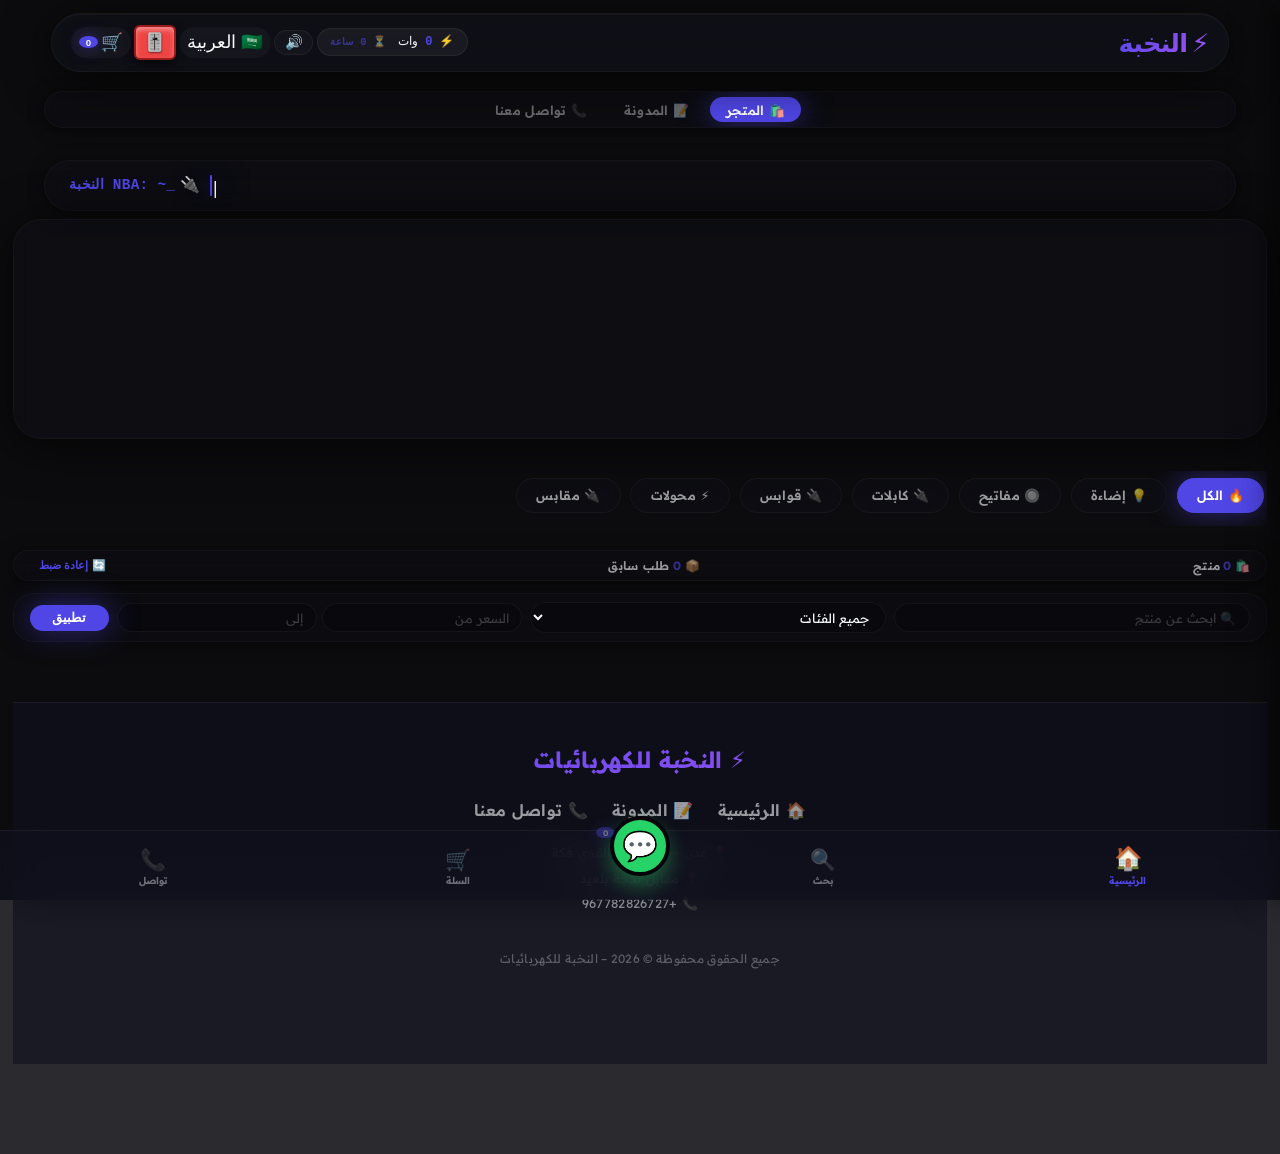
==== index.html @ 73f86582 "Update index.html" ====
<!DOCTYPE html>
<html lang="ar" dir="rtl" data-theme="dark">
<head>
  <meta charset="UTF-8" />
  <meta name="viewport" content="width=device-width, initial-scale=1.0, maximum-scale=1.5, user-scalable=yes" />
  <title>النخبة للكهربائيات – المتجر الأسطوري</title>
  
  <!-- ===== Google Fonts – خطوط عصرية ===== -->
  <link href="https://fonts.googleapis.com/css2?family=Plus+Jakarta+Sans:wght@400;500;600;700;800&family=Readex+Pro:wght@400;500;600;700&display=swap" rel="stylesheet" />
  
  <link rel="stylesheet" href="style.css" />
  <link rel="icon" href="data:image/svg+xml,<svg xmlns='http://www.w3.org/2000/svg' viewBox='0 0 100 100'><text y='.9em' font-size='90'>⚡</text></svg>" />
  
  <!-- ===== Import Map لـ Three.js ===== -->
  <script type="importmap">
    { "imports": { "three": "https://cdn.jsdelivr.net/npm/three@0.160.0/build/three.module.js" } }
  </script>

  <!-- ===== أنماط إضافية صغيرة للتجاوزات ===== -->
  <style>
    .cart-item .controls .qty-input {
      width: 44px;
      text-align: center;
      border: 1px solid rgba(255, 255, 255, 0.05);
      border-radius: var(--radius-sm);
      background: rgba(0, 0, 0, 0.2);
      color: var(--text);
      padding: 2px 0;
      font-size: 0.8rem;
      transition: border-color 0.2s;
      -moz-appearance: textfield;
    }
    .cart-item .controls .qty-input:focus {
      outline: none;
      border-color: var(--primary);
      box-shadow: 0 0 0 2px var(--primary-glow);
    }
    .cart-item .controls .qty-input::-webkit-inner-spin-button,
    .cart-item .controls .qty-input::-webkit-outer-spin-button {
      -webkit-appearance: none;
      margin: 0;
    }
    @media (max-width: 400px) {
      .product-grid { gap: 0.4rem; }
      .product-card { padding: 0.4rem; }
      .product-card h4 { font-size: 0.65rem; }
      .product-card .price { font-size: 0.8rem; }
      .variant-select { font-size: 0.6rem; }
      .add-to-cart { font-size: 0.6rem; padding: 0.3rem; }
    }

    /* أنماط شاشة الطاقة */
    .community-bar {
      text-align: center;
      margin: 0.8rem 0 1.2rem;
      padding: 0.6rem;
      background: var(--panel-bg);
      backdrop-filter: blur(12px);
      border-radius: var(--radius-full);
      border: 1px solid var(--panel-border);
      font-size: 0.95rem;
      display: flex;
      flex-wrap: wrap;
      align-items: center;
      justify-content: center;
      gap: 0.5rem 1.2rem;
    }
    .community-bar strong { color: var(--primary); }
    .community-bar .highlight { color: var(--secondary); font-weight: 800; }

    /* خريطة الطاقة */
    #energyMapSection { margin: 2.5rem 0; }
    #energyMapSection h2 { text-align:center; margin-bottom:1rem; font-weight:700; }
    #energyMap { height: 380px; border-radius: var(--radius-xl); overflow: hidden; border: 1px solid var(--panel-border); }
    #energyMapSection .map-note { text-align:center; opacity:0.4; font-size:0.8rem; margin-top:0.5rem; }

    /* تحدي المهندسين */
    .challenge-section {
      margin: 2.5rem 0;
      padding: 1.5rem;
      background: var(--panel-bg);
      backdrop-filter: blur(12px);
      border-radius: var(--radius-xl);
      border: 1px solid var(--panel-border);
    }
    .challenge-section h2 { text-align:center; margin-bottom:0.5rem; font-weight:700; }
    .challenge-section .sub { text-align:center; opacity:0.6; margin-bottom:1.2rem; }
    .challenge-form { display:flex; flex-wrap:wrap; gap:0.8rem; }
    .challenge-form input { flex:1; min-width:140px; padding:0.6rem 1rem; border-radius:var(--radius-full); border:1px solid var(--panel-border); background:rgba(0,0,0,0.2); color:var(--text); }
    .challenge-form button { padding:0.6rem 1.8rem; background:var(--primary); color:white; border:none; border-radius:var(--radius-full); cursor:pointer; font-weight:700; transition:0.3s; }
    .challenge-form button:hover { background:var(--primary-dark); transform:scale(1.02); }
    .past-winners { text-align:center; opacity:0.4; font-size:0.9rem; margin-top:1rem; padding-top:0.8rem; border-top:1px solid var(--panel-border); }

    /* زر الحالة المزاجية */
    #moodBtn {
      position: fixed; bottom: 140px; right: 20px;
      width: 50px; height: 50px; border-radius: 50%;
      background: var(--panel-bg); backdrop-filter: blur(12px);
      border: 1px solid var(--panel-border);
      color: var(--text); font-size: 1.5rem;
      cursor: pointer; z-index: 999;
      box-shadow: var(--shadow-md);
      transition: all 0.3s ease;
      display: flex; align-items: center; justify-content: center;
      animation: pulseGlow 2s infinite;
    }
    #moodBtn:hover { transform: scale(1.1); background: var(--primary); color:white; }
    @keyframes pulseGlow { 0%,100% { box-shadow:0 0 10px var(--primary-glow); } 50% { box-shadow:0 0 25px var(--primary-glow); } }
  </style>
</head>
<body>

  <!-- ===== شريط التحميل ===== -->
  <div id="loadingBar"></div>

  <!-- ===== الهيدر العائم الزجاجي ===== -->
  <header id="mainHeader">
    <div class="logo">⚡ النخبة</div>
    <div class="header-actions">
      <span class="power-counter" style="display:flex; align-items:center; gap:0.4rem; font-size:0.75rem; background:rgba(255,255,255,0.05); padding:0.2rem 0.8rem; border-radius:var(--radius-full); border:1px solid var(--panel-border); font-family:var(--font-mono);">
        ⚡ <span id="totalPowerDisplay">0</span> وات
        <span id="energyClock" style="font-size:0.65rem; opacity:0.6; margin-right:0.3rem;">
          ⏳ <span id="savedHoursDisplay">0</span> ساعة
        </span>
      </span>
      <button class="sound-toggle" id="soundToggle" aria-label="تشغيل/إيقاف الصوت">🔊</button>
      <button class="lang-btn" id="langToggle" aria-label="تبديل اللغة">🇸🇦 العربية</button>
      <button id="breakerToggle" class="breaker-btn" aria-label="قاطع التيار">🎚️</button>
      <button id="cartBtn" aria-label="السلة">🛒 <span id="cartCount" class="badge">0</span></button>
    </div>
  </header>

  <!-- ===== حاوية البرق ===== -->
  <div id="lightning-container" style="position:fixed; top:0; left:0; width:100%; height:100%; pointer-events:none; z-index:9999;"></div>

  <!-- ===== المحتوى الرئيسي ===== -->
  <main style="position:relative; z-index:1; max-width:1400px; margin:0 auto; padding:0 0.8rem 90px;">

    <!-- ===== أزرار التنقل بين الأقسام ===== -->
    <div class="nav-tabs">
      <button class="active" data-section="store">🛍️ المتجر</button>
      <button data-section="blog">📝 المدونة</button>
      <button data-section="contact">📞 تواصل معنا</button>
    </div>

    <!-- ========================================================== -->
    <!-- تأثير الكتابة الديناميكي (Typewriter Effect) -->
    <!-- ========================================================== -->
    <section class="typing-section" id="typingSection">
      <div class="typing-container" id="typingContainer">
        <!-- النص الثابت + المؤشر المتحرك -->
        <div class="terminal-prefix" id="terminalPrefix">
          <span class="prefix-text" id="prefixText">النخبة NBA: ~_</span>
          <span class="prefix-cursor" id="prefixCursor">🔌</span>
        </div>
        <!-- النص المتغير -->
        <div class="typing-text-wrapper">
          <span class="typing-text" id="typingText"></span>
          <span class="typing-cursor glow" id="typingCursor">|</span>
        </div>
      </div>
    </section>

    <!-- ===== شريط المجتمع ===== -->
  <!--  <div class="community-bar" id="communityBar">
      <span>⚡ مجتمع النخبة يولد</span>
      <span class="highlight" id="communityPowerDisplay">0</span>
      <span>وات من الطاقة النظيفة!</span>
      <span>👥 <strong id="communityCustomersDisplay">0</strong> عميل</span>
      <span>⏳ <strong id="communityHoursDisplay">0</strong> ساعة موفرة</span>
    </div>  -->

    <!-- ========================================================== -->
    <!-- الشاشة الإعلانية التفاعلية (Hero Billboard) -->
    <!-- ========================================================== -->
    <section class="hero-section" id="heroSection">
      <div class="hero-track" id="heroTrack">
        <!-- سيتم تعبئة الشرائح من JavaScript -->
      </div>
      <div class="hero-dots" id="heroDots"></div>
    </section>

    <!-- ========================================================== -->
    <!-- شريط الأقسام السريعة (Quick Categories) -->
    <!-- ========================================================== -->
    <section class="categories-scroll" id="categoriesScroll">
      <span class="cat-pill active" data-category="all">🔥 الكل</span>
      <span class="cat-pill" data-category="إضاءة">💡 إضاءة</span>
      <span class="cat-pill" data-category="مفاتيح">🔘 مفاتيح</span>
      <span class="cat-pill" data-category="كابلات">🔌 كابلات</span>
      <span class="cat-pill" data-category="قوابس">🔌 قوابس</span>
      <span class="cat-pill" data-category="محولات">⚡ محولات</span>
      <span class="cat-pill" data-category="مقابس">🔌 مقابس</span>
    </section>

    <!-- ========================================================== -->
    <!-- قسم المتجر (Store) -->
    <!-- ========================================================== -->
    <div id="section-store" class="page-section active">

      <div class="info-bar">
        <span class="info-item">🛍️ <span class="count" id="productCount">0</span> منتج</span>
        <span class="info-item">📦 <span class="count" id="orderCount">0</span> طلب سابق</span>
        <button class="reset-filters-btn" id="resetFiltersBtn">🔄 إعادة ضبط</button>
      </div>

      <section class="filters">
        <input type="text" id="searchInput" placeholder="🔍 ابحث عن منتج" />
        <select id="categoryFilter"><option value="">جميع الفئات</option></select>
        <div class="price-group">
          <input type="number" id="minPrice" placeholder="السعر من" step="0.01" />
          <input type="number" id="maxPrice" placeholder="إلى" step="0.01" />
        </div>
        <button id="applyFilters">تطبيق</button>
      </section>

      <div class="loading-spinner" id="loadingSpinner">
        <div class="spinner"></div>
        <span class="spinner-text">⏳ جاري التحميل...</span>
      </div>

      <section id="productGrid" class="product-grid"></section>

    <!--  <section class="testimonials-section">
        <h2>💬 آراء عملائنا</h2>
        <div class="testimonials-scroll" id="testimonialsScroll"></div>
      </section>
    </div> -->

    <!-- ========================================================== -->
    <!-- قسم المدونة (Blog) -->
    <!-- ========================================================== -->
    <div id="section-blog" class="page-section">
      <h2 style="font-weight:700; margin-bottom:1.5rem;">📝 المدونة التقنية</h2>
      <div id="blogGrid" class="blog-grid"></div>
    </div>

    <!-- ========================================================== -->
    <!-- قسم التواصل (Contact) -->
    <!-- ========================================================== -->
    <div id="section-contact" class="page-section">
      <h2 style="font-weight:700; margin-bottom:1.5rem;">📞 تواصل معنا</h2>
      <div class="contact-page">
        <div class="contact-info" id="contactInfoDisplay"></div>
        <div class="contact-form">
          <h4>✉️ أرسل رسالة</h4>
          <form id="contactForm">
            <label>الاسم</label>
            <input type="text" id="contactName" placeholder="اسمك الكريم" required />
            <label>البريد الإلكتروني</label>
            <input type="email" id="contactEmailUser" placeholder="بريدك الإلكتروني" required />
            <label>الموضوع</label>
            <input type="text" id="contactSubject" placeholder="موضوع الرسالة" required />
            <label>الرسالة</label>
            <textarea id="contactMessage" rows="3" placeholder="اكتب رسالتك هنا..." required></textarea>
            <button type="submit">📨 إرسال</button>
          </form>
        </div>
      </div>
      <div class="map-container" id="contactMapDisplay"></div>
    </div>

    <!-- ========================================================== -->
    <!-- خريطة الطاقة (Energy Map) -->
    <!-- ========================================================== -->
  <!--  <section id="energyMapSection">
      <h2>🗺️ خريطة الطاقة في عدن</h2>
      <div id="energyMap"></div>
      <p class="map-note">📍 النقاط المضيئة تمثل أنظمة الطاقة الشمسية في مناطق عدن</p>
    </section> -->

    <!-- ========================================================== -->
    <!-- تحدي المهندسين (Engineering Challenge) -->
    <!-- ========================================================== -->
 <!--   <section class="challenge-section" id="engineeringChallenge">
      <h2>🏆 تحدي المهندسين الشهري</h2>
      <p class="sub">صمم منظومة طاقة شمسية بأقل تكلفة وفز بخصم 50% على طلبك التالي!</p>
      <div class="challenge-form">
        <input type="text" id="engineerName" placeholder="اسمك" />
        <input type="text" id="designDesc" placeholder="وصف التصميم" />
        <button id="submitChallengeBtn">🚀 تقديم</button>
      </div>
      <div class="past-winners" id="pastWinners">
        🏅 الفائزون السابقون: أحمد المهندس (تصميم 5 كيلووات بـ 1200$)
      </div>
    </section> -->

    <!-- ========================================================== -->
    <!-- السلة الجانبية (Cart Sidebar) -->
    <!-- ========================================================== -->
    <div id="cartSidebar" class="cart-sidebar">
      <h3>🛒 سلة المشتريات <span class="cart-count-badge" id="cartItemCount">(0)</span></h3>
      <div id="cartItems"></div>
      <div class="cart-summary">
        <div>المجموع: <span id="cartTotal">0</span> ريال</div>
        <div>الخصم: <span id="cartDiscount">0</span> ريال</div>
        <div class="total-final"><strong>الإجمالي: <span id="cartFinal">0</span> ريال</strong></div>
      </div>
      <button id="checkoutBtn" class="primary-btn">📤 إرسال الطلب عبر واتساب</button>
      <button id="clearCartBtn" class="secondary-btn">🗑️ تفريغ</button>
      <button id="closeCart" class="secondary-btn">إغلاق</button>
    </div>
    <div id="cartOverlay" class="overlay"></div>

    <!-- ========================================================== -->
    <!-- الـ Lightbox (معرض المنتج) -->
    <!-- ========================================================== -->
    <div id="productLightbox" class="lightbox-overlay">
      <div class="lightbox-container" id="lightboxContainer">
        <div class="lightbox-header">
          <div class="product-title">
            <span id="lbTitle">اسم المنتج</span>
            <span class="price-tag" id="lbPriceTag">0 ريال</span>
          </div>
          <button class="lightbox-close" id="lbClose">✕</button>
        </div>
        <div class="lightbox-body">
          <div class="lightbox-gallery">
            <div class="gallery-main-wrap">
              <button class="gallery-nav-btn prev" id="lbPrev">‹</button>
              <div class="main-display" id="lbDisplay">
                <img id="lbImage" src="" alt="صورة المنتج" style="display:none;" />
                <video id="lbVideo" controls style="display:none; width:100%;" playsinline></video>
              </div>
              <button class="gallery-nav-btn next" id="lbNext">›</button>
              <div class="gallery-counter-badge" id="lbCounter">1 / 1</div>
              <div class="gallery-type-badge" id="lbType">📷 صورة</div>
            </div>
            <div class="gallery-thumbs" id="lbThumbs"></div>
          </div>
          <div class="lightbox-details-panel" id="lbDetailsPanel">
            <h2 class="detail-name" id="lbName">اسم المنتج</h2>
            <div class="detail-price" id="lbPrice">0 ريال</div>
            <div class="detail-stock" id="lbStock">المخزون: 0</div>
            <div class="detail-rating" id="lbRating"></div>
            <div class="detail-tags" id="lbTags"></div>
            <div class="detail-category" id="lbCategory">📂 القسم: غير محدد</div>
            <div class="variant-nav" id="lbVariantNav" style="display:none;">
              <span class="nav-label">📏 المقاس:</span>
              <button class="nav-btn" id="lbVariantPrev" disabled>‹</button>
              <span class="variant-name" id="lbVariantName">—</span>
              <button class="nav-btn" id="lbVariantNext">›</button>
              <span class="variant-stock-info" id="lbVariantStock"></span>
            </div>
            <div class="swipe-indicator">↔️ اسحب للتبديل بين المقاسات</div>
            <div class="detail-desc" id="lbDesc">لا يوجد وصف للمنتج.</div>
            <div class="detail-actions">
              <button class="add-btn" id="lbAddToCart">
                <span class="btn-icon">➕</span> أضف إلى السلة
              </button>
              <button class="secondary-btn" id="installBtn" style="width:100%; margin-top:0.5rem; padding:0.8rem;">🛠️ تركيب احترافي (+15%)</button>
            </div>
          </div>
        </div>
      </div>
    </div>

    <!-- ========================================================== -->
    <!-- الفوتر (Footer) -->
    <!-- ========================================================== -->
    <footer id="siteFooter">
      <div class="footer-brand">⚡ النخبة للكهربائيات</div>
      <div class="footer-links">
        <a data-section="store">🏠 الرئيسية</a>
        <a data-section="blog">📝 المدونة</a>
        <a data-section="contact">📞 تواصل معنا</a>
      </div>
      <div>
        <div class="footer-branches">
          <span>📍 عدن – جولة عبد القوي فكة</span>
          <span>📍 مقابل ثلاجة بلعيد</span>
          <span>📞 +967782826727</span>
        </div>
        <div class="footer-social-icons" id="footerSocialIcons"></div>
      </div>
      <div class="footer-copy">جميع الحقوق محفوظة © 2026 – النخبة للكهربائيات</div>
    </footer>

  </main>

  <!-- ===== شريط التنقل السفلي العائم (Bottom Navigation) ===== -->
  <nav class="bottom-nav" id="bottomNav">
    <button class="nav-item active" data-section="store" aria-label="الرئيسية">
      <span class="nav-icon">🏠</span>
      <span class="nav-label">الرئيسية</span>
    </button>
    <button class="nav-item" id="navSearch" aria-label="بحث">
      <span class="nav-icon">🔍</span>
      <span class="nav-label">بحث</span>
    </button>
    <button class="whatsapp-btn" id="navWhatsapp" aria-label="واتساب">
      💬
    </button>
    <button class="nav-item" id="navCart" aria-label="السلة">
      <span class="nav-icon">🛒</span>
      <span class="nav-label">السلة</span>
      <span id="navCartBadge" class="badge" style="position:absolute;top:-4px;right:-4px;font-size:0.5rem;min-width:0.8rem;">0</span>
    </button>
    <button class="nav-item" data-section="contact" aria-label="تواصل">
      <span class="nav-icon">📞</span>
      <span class="nav-label">تواصل</span>
    </button>
  </nav>

  <!-- ===== الإشعارات (Toast) ===== -->
  <div id="toast" class="toast"></div>

  <!-- ===== زر العودة للأعلى ===== -->
  <button id="scrollTopBtn">↑</button>

  <!-- ========================================================== -->
  <!-- JavaScript – تشغيل المتجر (الإصدار النهائي المتكامل) -->
  <!-- ========================================================== -->
  <script type="module">
    // استيراد المكونات من main.js
    import { 
      ProductManager, BlogManager, ContactManager,
      FirebaseRTDBAdapter,  // <-- استيراد المحول الجديد
      LightningEngine, ThunderEngine, TypingEngine, HeroImagesManager,
      EmotionalEngine,
      initEnergyMap, updateEnergyClock, getCommunityStats,
      initEngineeringChallenge, updatePastWinners,
      addInstallationToCart,
      showToast, getCart, saveCart, getOrders, saveOrders,
      getTheme, setTheme, getBackground, applyBackground,
      getFooterImage, applyFooterImage
    } from './main.js';

    // ================================================================
    // 🔥 تهيئة المديرين باستخدام Firebase Realtime Database (مجاني)
    // ================================================================
    const rtdbAdapter = new FirebaseRTDBAdapter();  // محول واحد مشترك

    const productManager = new ProductManager(rtdbAdapter);
    const blogManager = new BlogManager(rtdbAdapter);
    const contactManager = new ContactManager(rtdbAdapter);
    // HeroImagesManager لا يزال يستخدم LocalStorageAdapter افتراضياً (لن نخزنه في السحابة)
    const heroImagesManager = new HeroImagesManager();

    // ================================================================
    // تحميل إعدادات تأثير الكتابة
    // ================================================================
    function loadTypingSettings() {
      try {
        const saved = localStorage.getItem('nokhba_typing_settings');
        if (saved) return JSON.parse(saved);
      } catch (e) { }
      return {
        enabled: true,
        phrases: [
          'مرحباً بك في النخبة للكهربائيات',
          'جودة عالية وأسعار تنافسية',
          'توصيل سريع إلى جميع أنحاء عدن',
          'نحن نصنع الفرق في عالم الكهرباء',
          'أفضل المنتجات بأفضل الأسعار'
        ],
        speed: 50, deleteSpeed: 30, pause: 2000, cursorEnabled: true,
        cursorEmojis: ['🔌', '💡', '⚡', '☀️', '🔋', '📡', '🛠️', '🔧', '⚙️', '🔦'],
        showPrefix: true, prefixText: 'النخبة NBA: ~_'
      };
    }

    const typingSettings = loadTypingSettings();

    // تهيئة المحركات
    const lightning = new LightningEngine();
    const thunder = new ThunderEngine();
    const typingEngine = new TypingEngine();

    // تشغيل المحركات
    try { lightning.init(document.getElementById('lightning-container')); } catch(e) {}
    try { thunder.init(); } catch(e) {}

    // إعداد واجهة تأثير الكتابة
    const typingText = document.getElementById('typingText');
    const typingCursor = document.getElementById('typingCursor');
    const prefixText = document.getElementById('prefixText');
    const prefixCursor = document.getElementById('prefixCursor');

    if (typingSettings.showPrefix && prefixText) {
      prefixText.textContent = typingSettings.prefixText;
      document.getElementById('terminalPrefix').style.display = 'flex';
    } else if (document.getElementById('terminalPrefix')) {
      document.getElementById('terminalPrefix').style.display = 'none';
    }

    let cursorEmojis = typingSettings.cursorEmojis || ['⚡'];
    let cursorEmojiIndex = 0;
    function updateCursorEmoji() {
      if (cursorEmojis.length > 0 && prefixCursor) {
        prefixCursor.textContent = cursorEmojis[cursorEmojiIndex % cursorEmojis.length];
        cursorEmojiIndex++;
      }
    }
    if (typingSettings.cursorEnabled && prefixCursor) {
      setInterval(updateCursorEmoji, 2000);
      updateCursorEmoji();
    } else if (prefixCursor) {
      prefixCursor.style.display = 'none';
    }

    if (typingSettings.enabled && typingText && typingCursor) {
      typingEngine.setSpeed(typingSettings.speed);
      typingEngine.setDeleteSpeed(typingSettings.deleteSpeed);
      typingEngine.setPause(typingSettings.pause);
      setTimeout(() => { typingEngine.start(typingText, typingCursor); }, 600);
    }

    // ================================================================
    // تشغيل المحرك العاطفي
    // ================================================================
    let emotionalEngine = new EmotionalEngine();

    // ================================================================
    // إدارة الصوت
    // ================================================================
    let soundEnabled = localStorage.getItem('nokhba_sound') !== 'off';
    const soundToggle = document.getElementById('soundToggle');
    
    let audioCtx = null;
    function initAudio() {
      if (!audioCtx) {
        audioCtx = new (window.AudioContext || window.webkitAudioContext)();
      }
      if (audioCtx.state === 'suspended') audioCtx.resume();
    }
    document.body.addEventListener('click', initAudio, { once: true });
    document.body.addEventListener('touchstart', initAudio, { once: true });

    function updateSoundUI() {
      if(soundToggle){
        soundToggle.textContent = soundEnabled ? '🔊' : '🔇';
        soundToggle.classList.toggle('sound-off', !soundEnabled);
      }
      document.documentElement.style.setProperty('--sound-enabled', soundEnabled ? '1' : '0');
    }
    updateSoundUI();
    
    if(soundToggle){
      soundToggle.addEventListener('click', () => {
        soundEnabled = !soundEnabled;
        localStorage.setItem('nokhba_sound', soundEnabled ? 'on' : 'off');
        updateSoundUI();
        showToast(soundEnabled ? '🔊 تم تشغيل الصوت' : '🔇 تم إيقاف الصوت', 1500, soundEnabled ? '🔊' : '🔇');
      });
    }

    function playClickSound(volume = 0.08) {
      if (!soundEnabled || !audioCtx) return;
      try {
        const osc = audioCtx.createOscillator();
        const gain = audioCtx.createGain();
        osc.connect(gain);
        gain.connect(audioCtx.destination);
        osc.type = 'sawtooth';
        osc.frequency.setValueAtTime(1500, audioCtx.currentTime);
        osc.frequency.exponentialRampToValueAtTime(100, audioCtx.currentTime + 0.05);
        gain.gain.setValueAtTime(volume, audioCtx.currentTime);
        gain.gain.exponentialRampToValueAtTime(0.001, audioCtx.currentTime + 0.05);
        osc.start(audioCtx.currentTime);
        osc.stop(audioCtx.currentTime + 0.05);
      } catch (e) {}
    }

    document.addEventListener('click', (e) => {
      const target = e.target.closest('button, .product-card, .cat-pill, .nav-item, .whatsapp-btn');
      if (target && !target.closest('.sound-toggle') && !target.closest('#lbClose')) playClickSound();
    });

    // استعادة إعدادات الخلفية والفوتر
    applyBackground(getBackground());
    applyFooterImage(getFooterImage());
    setTheme('dark');

    // ================================================================
    // 💡 تجربة انقطاع التيار (Circuit Breaker)
    // ================================================================
    const breakerToggle = document.getElementById('breakerToggle');
    let isBlackout = false;

    function playBreakerSound() {
      if (!soundEnabled || !audioCtx) return;
      try {
        const osc = audioCtx.createOscillator();
        const gain = audioCtx.createGain();
        osc.connect(gain);
        gain.connect(audioCtx.destination);
        osc.type = 'square';
        osc.frequency.setValueAtTime(60, audioCtx.currentTime);
        osc.frequency.exponentialRampToValueAtTime(10, audioCtx.currentTime + 0.25);
        gain.gain.setValueAtTime(1, audioCtx.currentTime);
        gain.gain.exponentialRampToValueAtTime(0.01, audioCtx.currentTime + 0.25);
        osc.start(audioCtx.currentTime);
        osc.stop(audioCtx.currentTime + 0.25);
      } catch(e){}
    }

    if (breakerToggle) {
      breakerToggle.addEventListener('click', () => {
        isBlackout = !isBlackout;
        playBreakerSound();
        if (isBlackout) {
          breakerToggle.textContent = '🔌';
          breakerToggle.classList.add('is-off');
          document.body.classList.add('blackout-mode');
          showToast('⚠️ تم فصل التيار الرئيسي!', 3000, '🔌');
          setTimeout(() => {
            document.querySelectorAll('.product-card img').forEach(img => {
              img.style.filter = 'drop-shadow(0 0 35px rgba(255, 245, 150, 1)) brightness(1.5)';
            });
            try { thunder.play(0.5); } catch(e){}
          }, 800);
        } else {
          breakerToggle.textContent = '🎚️';
          breakerToggle.classList.remove('is-off');
          document.body.classList.remove('blackout-mode');
          document.querySelectorAll('.product-card img').forEach(img => {
            img.style.filter = '';
          });
          showToast('⚡ عاد التيار الكهربائي', 2000, '⚡');
        }
      });
    }

    // ================================================================
    // إعدادات اللغة
    // ================================================================
    let currentLang = localStorage.getItem('nokhba_lang') || 'ar';
    const langToggle = document.getElementById('langToggle');
    function updateLangUI(lang) {
      const html = document.documentElement;
      if (lang === 'en') {
        html.setAttribute('dir', 'ltr'); html.setAttribute('lang', 'en');
        if(langToggle) langToggle.textContent = '🇸🇦 العربية';
        document.body.style.direction = 'ltr'; document.body.style.textAlign = 'left';
        document.querySelectorAll('.product-card, .filters, .cart-sidebar, .info-bar, .contact-page, .blog-card, .testimonial-card').forEach(el => {
          el.style.direction = 'ltr'; el.style.textAlign = 'left';
        });
        document.querySelectorAll('.header-actions button').forEach(btn => {
          btn.style.marginLeft = '0'; btn.style.marginRight = '0.6rem';
        });
      } else {
        html.setAttribute('dir', 'rtl'); html.setAttribute('lang', 'ar');
        if(langToggle) langToggle.textContent = '🇬🇧 English';
        document.body.style.direction = 'rtl'; document.body.style.textAlign = 'right';
        document.querySelectorAll('.product-card, .filters, .cart-sidebar, .info-bar, .contact-page, .blog-card, .testimonial-card').forEach(el => {
          el.style.direction = 'rtl'; el.style.textAlign = 'right';
        });
        document.querySelectorAll('.header-actions button').forEach(btn => {
          btn.style.marginLeft = '0.6rem'; btn.style.marginRight = '0';
        });
      }
      localStorage.setItem('nokhba_lang', lang);
      currentLang = lang;
    }
    updateLangUI(currentLang);
    if(langToggle){
      langToggle.addEventListener('click', () => {
        const newLang = currentLang === 'ar' ? 'en' : 'ar';
        updateLangUI(newLang);
        showToast(newLang === 'ar' ? '🌐 تم التبديل إلى العربية' : '🌐 Switched to English', 1500);
      });
    }

    // تأثير الهيدر
    const header = document.getElementById('mainHeader');
    const bottomNav = document.getElementById('bottomNav');
    let lastScrollY = 0;
    window.addEventListener('scroll', () => {
      const currentScrollY = window.scrollY;
      if (header) { currentScrollY > 50 ? header.classList.add('scrolled') : header.classList.remove('scrolled'); }
      if (bottomNav) { (currentScrollY > 200 && currentScrollY > lastScrollY) ? bottomNav.classList.add('hidden') : bottomNav.classList.remove('hidden'); }
      lastScrollY = currentScrollY;
    });

    // الشاشة الإعلانية (Hero)
    const heroTrack = document.getElementById('heroTrack');
    const heroDots = document.getElementById('heroDots');
    let currentSlide = 0;
    let autoSlideInterval;

    function renderHero() {
      const heroImages = heroImagesManager.getAll(); 
      if(!heroTrack || heroImages.length === 0) return;

      heroTrack.innerHTML = heroImages.map((slide, index) => `
        <div class="hero-slide">
          <div class="hero-bg" style="background-image: url('${slide.image}');"></div>
          <div class="hero-content">
            <span class="hero-badge">${slide.badge}</span>
            <h1>${slide.title}</h1>
            <p>${slide.desc}</p>
            <button class="hero-btn" data-action="${slide.action || 'shop'}" data-index="${index}">${slide.btn}</button>
          </div>
        </div>
      `).join('');

      heroTrack.querySelectorAll('.hero-btn').forEach(btn => {
        btn.addEventListener('click', (e) => {
          const action = btn.dataset.action;
          if (action === 'shop') { document.querySelector('.filters').scrollIntoView({ behavior: 'smooth' }); }
          else if (action === 'lighting') { 
            const catFilter = document.getElementById('categoryFilter');
            if(catFilter) { catFilter.value = 'إضاءة'; document.getElementById('applyFilters').click(); }
            document.querySelector('.filters').scrollIntoView({ behavior: 'smooth' });
          } else if (action === 'whatsapp') { document.getElementById('navWhatsapp').click(); }
        });
      });

      if(heroDots){
        heroDots.innerHTML = heroImages.map((_, i) => `<span class="dot ${i === 0 ? 'active' : ''}" data-index="${i}"></span>`).join('');
        heroDots.querySelectorAll('.dot').forEach(dot => {
          dot.addEventListener('click', () => { goToSlide(parseInt(dot.dataset.index)); resetAutoSlide(heroImages.length); });
        });
      }

      startAutoSlide(heroImages.length);
    }

    function goToSlide(index) {
      const heroImages = heroImagesManager.getAll();
      if (index < 0) index = heroImages.length - 1;
      if (index >= heroImages.length) index = 0;
      currentSlide = index;
      if(heroTrack) heroTrack.style.transform = `translateX(-${index * 100}%)`;
      if(heroDots){
        heroDots.querySelectorAll('.dot').forEach((dot, i) => { dot.classList.toggle('active', i === index); });
      }
    }

    function startAutoSlide(length) {
      if (autoSlideInterval) clearInterval(autoSlideInterval);
      if (length > 1) { autoSlideInterval = setInterval(() => goToSlide(currentSlide + 1), 5000); }
    }

    function resetAutoSlide(length) {
      if (autoSlideInterval) { clearInterval(autoSlideInterval); startAutoSlide(length); }
    }

    renderHero();

    // شريط الأقسام السريعة
    const catPills = document.querySelectorAll('.cat-pill');
    const catFilter = document.getElementById('categoryFilter');
    const applyBtn = document.getElementById('applyFilters');
    
    catPills.forEach(pill => {
      pill.addEventListener('click', () => {
        catPills.forEach(p => p.classList.remove('active'));
        pill.classList.add('active');
        if(catFilter) {
           catFilter.value = pill.dataset.category === 'all' ? '' : pill.dataset.category;
           if(applyBtn) applyBtn.click();
        }
        document.querySelector('.filters').scrollIntoView({ behavior: 'smooth', block: 'center' });
      });
    });

    // التنقل بين الأقسام
    document.querySelectorAll('.nav-tabs button, .footer-links a[data-section], .nav-item[data-section]').forEach(btn => {
      btn.addEventListener('click', (e) => {
        e.preventDefault();
        const section = btn.dataset.section || 'store';
        document.querySelectorAll('.page-section').forEach(el => el.classList.remove('active'));
        const secEl = document.getElementById('section-' + section);
        if(secEl) secEl.classList.add('active');
        
        document.querySelectorAll('.nav-tabs button, .nav-item[data-section]').forEach(b => b.classList.remove('active'));
        const tabBtn = document.querySelector(`.nav-tabs button[data-section="${section}"]`);
        if(tabBtn) tabBtn.classList.add('active');
        const navItem = document.querySelector(`.nav-item[data-section="${section}"]`);
        if(navItem) navItem.classList.add('active');

        if (section === 'blog') renderBlogPosts();
        if (section === 'contact') renderContactInfo();
        if (section === 'store') renderProducts(currentFilter);
        if (document.getElementById('cartSidebar').classList.contains('open')) toggleCart(false);
      });
    });

    const navSearch = document.getElementById('navSearch');
    if(navSearch){
      navSearch.addEventListener('click', () => {
        document.querySelector('.filters').scrollIntoView({ behavior: 'smooth', block: 'center' });
        document.getElementById('searchInput').focus();
      });
    }

    const navCart = document.getElementById('navCart');
    if(navCart) navCart.addEventListener('click', () => toggleCart(true));
    
    const navWhatsapp = document.getElementById('navWhatsapp');
    if(navWhatsapp) navWhatsapp.addEventListener('click', () => sendOrder());

    // الحالة العامة
    let cart = getCart();
    let currentFilter = {};
    let currentLightboxProductId = null;
    let currentGalleryItems = [];
    let currentGalleryIndex = 0;
    let isLoading = false;
    let currentVariantIndex = 0;
    let currentProductVariants = [];

    // عناصر DOM للمنتجات
    const grid = document.getElementById('productGrid');
    const search = document.getElementById('searchInput');
    const minP = document.getElementById('minPrice');
    const maxP = document.getElementById('maxPrice');
    const resetFiltersBtn = document.getElementById('resetFiltersBtn');
    const loadingSpinner = document.getElementById('loadingSpinner');
    const loadingBar = document.getElementById('loadingBar');
    const productCount = document.getElementById('productCount');

    // عرض المنتجات
    async function renderProducts(filter = {}) {
      if (isLoading || !grid) return;
      isLoading = true;
      if(loadingSpinner) loadingSpinner.classList.add('active');
      if(loadingBar) loadingBar.style.width = '20%';

      currentFilter = filter;

      try {
        const products = await productManager.query(filter);
        if(loadingBar) loadingBar.style.width = '80%';

        if (products.length === 0) {
          grid.innerHTML = `<div style="grid-column:1/-1;text-align:center;padding:2rem;color:rgba(var(--text-rgb),0.5);font-size:1.2rem;">
            <span style="font-size:3rem;display:block;margin-bottom:1rem;">📦</span>
            لم يتم إضافة منتجات حتى الآن أو لا توجد نتائج للبحث.
          </div>`;
        } else {
          grid.innerHTML = products.map(p => buildProductCard(p)).join('');
          bindProductEvents();
        }

        const cats = [...new Set(products.map(p => p.category).filter(Boolean))];
        if(catFilter) {
          catFilter.innerHTML = '<option value="">جميع الفئات</option>' + cats.map(c => `<option value="${c}">${c}</option>`).join('');
        }

        if(productCount) productCount.textContent = products.length;
        if(loadingBar) loadingBar.style.width = '100%';
        
        catPills.forEach(pill => {
          const cat = pill.dataset.category;
          if (cat === 'all') return;
          pill.style.display = cats.includes(cat) ? 'flex' : 'none';
        });
      } catch (err) {
        console.error(err);
        showToast('⚠️ حدث خطأ أثناء تحميل المنتجات', 3000, '⚠️');
        grid.innerHTML = `<div style="grid-column:1/-1;text-align:center;padding:1.5rem;color:#ef4444;">
          <span style="font-size:2rem;">⚠️</span><br>تأكد من اتصالك بالإنترنت.
        </div>`;
      } finally {
        isLoading = false;
        if(loadingSpinner) loadingSpinner.classList.remove('active');
        setTimeout(() => { if(loadingBar) loadingBar.style.width = '0%'; }, 300);
      }
    }

    function buildProductCard(p) {
      const inCart = cart.find(i => i.id === p.id && !i.size);
      const firstImage = p.images && p.images.length > 0 ? p.images[0] : (p.image || '/public/images/products/1.jpg');
      const hasMultiple = p.images && p.images.length > 1;
      const hasVideo = p.video;
      const stars = '⭐'.repeat(Math.floor(p.rating || 0)) + (p.rating % 1 >= 0.5 ? '✨' : '');
      const ratingHtml = p.rating > 0 ? `<div class="product-rating">${stars}</div>` : '';
      let tags = '';
      if (p.isNew) tags += `<span class="product-tag tag-new">🆕 جديد</span>`;
      if (p.isBestSeller) tags += `<span class="product-tag tag-bestseller">⭐ الأكثر مبيعاً</span>`;

      const hasVariants = p.variants && p.variants.length > 0;
      let variantsHtml = '';
      let priceDisplay = '';
      let stockDisplay = '';

      if (hasVariants) {
        const sortedVariants = [...p.variants].sort((a, b) => a.price - b.price);
        const optionsHtml = sortedVariants.map((v, idx) => `
          <option value="${v.size}" data-price="${v.price}" data-stock="${v.stock}" data-minorder="${v.minOrder}" ${idx === 0 ? 'selected' : ''}>
            ${v.size} - ${v.price.toFixed(2)} ريال 
          </option>
        `).join('');
        variantsHtml = `<select class="variant-select" data-id="${p.id}">${optionsHtml}</select>`;
        const firstVariant = sortedVariants[0];
        priceDisplay = `<div class="variant-price-display" data-id="${p.id}">${firstVariant.price.toFixed(2)} ريال</div>`;
        const stockClass = firstVariant.stock < 10 ? 'stock-display low-stock' : 'stock-display';
        stockDisplay = `<div class="${stockClass}" data-id="${p.id}">${firstVariant.stock > 0 ? `المتوفر: ${firstVariant.stock}` : 'نفدت الكمية'}</div>`;
      } else {
        priceDisplay = `<div class="price">${p.price.toFixed(2)} ريال</div>`;
        const stockClass = p.stock < 10 ? 'stock-display low-stock' : 'stock-display';
        stockDisplay = `<div class="${stockClass}">${p.stock > 0 ? `المتوفر: ${p.stock}` : 'نفدت الكمية'}</div>`;
      }

      return `
        <div class="product-card" data-id="${p.id}">
          <div class="card-tags">${tags}</div>
          <img src="${firstImage}" alt="${p.name}" loading="lazy" onerror="this.src='/public/images/products/1.jpg'" />
          ${hasMultiple ? `<span class="image-count-badge">+${p.images.length}</span>` : ''}
          ${hasVideo ? `<span class="video-badge">▶</span>` : ''}
          <h4>${p.name}</h4>
          ${ratingHtml}
          ${variantsHtml}
          ${priceDisplay}
          ${stockDisplay}
          <button class="add-to-cart" data-id="${p.id}" ${!hasVariants && p.stock === 0 ? 'disabled' : ''}>
            ${inCart ? `🔄 في السلة (${inCart.quantity})` : '➕ أضف للسلة'}
          </button>
        </div>
      `;
    }

    function bindProductEvents() {
      grid.querySelectorAll('.add-to-cart').forEach(btn => {
        btn.addEventListener('click', (e) => {
          e.stopPropagation();
          const id = btn.dataset.id;
          const card = btn.closest('.product-card');
          const select = card.querySelector('.variant-select');
          const selectedSize = select ? select.value : null;
          addToCart(id, selectedSize);
        });
      });

      grid.querySelectorAll('.variant-select').forEach(select => {
        select.addEventListener('change', function() {
          const card = this.closest('.product-card');
          const selected = this.options[this.selectedIndex];
          const price = parseFloat(selected.dataset.price);
          const stock = parseFloat(selected.dataset.stock);
          const priceDisplay = card.querySelector('.variant-price-display');
          if (priceDisplay) priceDisplay.textContent = `${price.toFixed(2)} ريال`;
          const stockDisplay = card.querySelector('.stock-display');
          if (stockDisplay) {
            stockDisplay.textContent = stock > 0 ? `المتوفر: ${stock}` : 'نفدت الكمية';
            stockDisplay.className = stock < 10 ? 'stock-display low-stock' : 'stock-display';
          }
        });
      });

      grid.querySelectorAll('.product-card').forEach(card => {
        card.addEventListener('click', (e) => {
          if (e.target.closest('button') || e.target.closest('select')) return;
          const id = card.dataset.id;
          openLightbox(id);
          const rect = card.getBoundingClientRect();
          try { lightning.spawn(rect.left + rect.width/2, rect.top + rect.height/2); } catch(e){}
        });
      });
    }

    // السلة والتفاعل معها
    const cartSidebar = document.getElementById('cartSidebar');
    const overlay = document.getElementById('cartOverlay');
    const cartItems = document.getElementById('cartItems');
    const cartCount = document.getElementById('cartCount');
    const navCartBadge = document.getElementById('navCartBadge');

    function addToCart(id, selectedSize = null) {
      productManager.getById(id).then(p => {
        if (!p) return;
        let price = p.price; let stock = p.stock; let minOrder = p.minOrder || 1; let size = null;
        if (p.variants && p.variants.length > 0) {
          if (selectedSize) {
            const variant = p.variants.find(v => v.size === selectedSize);
            if (variant) { price = variant.price; stock = variant.stock; minOrder = variant.minOrder || 1; size = selectedSize; }
            else { showToast('⚠️ المقاس غير متوفر', 2000, '⚠️'); return; }
          } else {
            const sorted = [...p.variants].sort((a, b) => a.price - b.price);
            price = sorted[0].price; stock = sorted[0].stock; minOrder = sorted[0].minOrder || 1; size = sorted[0].size;
          }
        }
        const ex = cart.find(i => i.id === id && i.size === size);
        if (ex) {
          if (ex.quantity >= stock) { showToast('⚠️ المخزون محدود', 2000, '⚠️'); return; }
          ex.quantity++;
        } else {
          cart.push({ ...p, price, stock, minOrder, size, quantity: minOrder });
        }
        saveCart(cart); updateCartUI(); renderProducts(currentFilter);
        showToast(`✅ أضيف للسلة`, 2000, '✅');
        try { thunder.play(0.8); } catch(e){} 
      });
    }

    function updateCartUI() {
      const totalItems = cart.reduce((s, i) => s + i.quantity, 0);
      if(cartCount) cartCount.textContent = totalItems;
      const cartItemCount = document.getElementById('cartItemCount');
      if(cartItemCount) cartItemCount.textContent = `(${totalItems})`;
      if(navCartBadge) {
        navCartBadge.textContent = totalItems;
        navCartBadge.style.display = totalItems > 0 ? 'block' : 'none';
      }
      
      const sub = cart.reduce((s, i) => s + i.price * i.quantity, 0);
      const disc = sub > 200 ? sub * 0.05 : 0;
      
      const cartTotal = document.getElementById('cartTotal');
      const cartDiscount = document.getElementById('cartDiscount');
      const cartFinal = document.getElementById('cartFinal');
      
      if(cartTotal) cartTotal.textContent = sub.toFixed(2);
      if(cartDiscount) cartDiscount.textContent = disc.toFixed(2);
      if(cartFinal) cartFinal.textContent = (sub - disc).toFixed(2);

      if (!cartItems) return;
      
      if (cart.length === 0) {
        cartItems.innerHTML = '<p style="color:rgba(var(--text-rgb),0.5); text-align:center; padding: 2rem 0;">السلة فارغة 🛒</p>';
        return;
      }

      cartItems.innerHTML = cart.map(i => `
        <div class="cart-item" data-id="${i.id}" data-size="${i.size || ''}">
          <div class="item-info">
            <span class="item-name">${i.name}</span>
            ${i.size ? `<span class="item-size">📏 ${i.size}</span>` : ''}
          </div>
          <div class="controls">
            <button class="qty-dec" data-id="${i.id}" data-size="${i.size || ''}">−</button>
            <input type="number" class="qty-input" data-id="${i.id}" data-size="${i.size || ''}" 
                   min="${i.minOrder || 1}" max="${i.stock}" value="${i.quantity}" readonly />
            <button class="qty-inc" data-id="${i.id}" data-size="${i.size || ''}">+</button>
            <button class="remove-item" data-id="${i.id}" data-size="${i.size || ''}">✕</button>
          </div>
        </div>
      `).join('');

      cartItems.querySelectorAll('.qty-inc').forEach(b => {
        b.addEventListener('click', () => {
          const item = cart.find(i => i.id === b.dataset.id && i.size === (b.dataset.size || null));
          if (item && item.quantity < item.stock) { item.quantity++; saveCart(cart); updateCartUI(); renderProducts(currentFilter); }
        });
      });

      cartItems.querySelectorAll('.qty-dec').forEach(b => {
        b.addEventListener('click', () => {
          const item = cart.find(i => i.id === b.dataset.id && i.size === (b.dataset.size || null));
          if (item) {
            if (item.quantity > (item.minOrder || 1)) { item.quantity--; saveCart(cart); updateCartUI(); renderProducts(currentFilter); }
            else { cart = cart.filter(i => !(i.id === b.dataset.id && i.size === (b.dataset.size || null))); saveCart(cart); updateCartUI(); renderProducts(currentFilter); }
          }
        });
      });

      cartItems.querySelectorAll('.remove-item').forEach(b => {
        b.addEventListener('click', () => {
          cart = cart.filter(i => !(i.id === b.dataset.id && i.size === (b.dataset.size || null)));
          saveCart(cart); updateCartUI(); renderProducts(currentFilter);
        });
      });
    }

    function toggleCart(open) {
      if(cartSidebar) cartSidebar.classList.toggle('open', open);
      if(overlay) overlay.classList.toggle('active', open);
      if (open) updateCartUI();
    }

    // إرسال الطلب
    function sendOrder() {
      if (!cart.length) { showToast('⚠️ السلة فارغة', 2000, '⚠️'); return; }
      const sub = cart.reduce((s, i) => s + i.price * i.quantity, 0);
      const disc = sub > 200 ? sub * 0.05 : 0;
      const fin = sub - disc;

      let message = '⚡ *طلب جديد من متجر النخبة للكهربائيات* ⚡\n=============================\n';
      cart.forEach((item, index) => {
        message += `*${index + 1}. ${item.name}${item.size ? ' (' + item.size + ')' : ''}*\n  الكمية: ${item.quantity} | السعر: ${(item.price * item.quantity).toFixed(2)} SAR\n`;
      });
      message += `\n*الإجمالي النهائي:* *${fin.toFixed(2)} SAR*\n`;

      window.open(`https://wa.me/967782826727?text=${encodeURIComponent(message)}`, '_blank');
      
      const orders = getOrders();
      orders.push({ id: 'ORD-' + Date.now(), date: new Date().toISOString(), items: cart, total: fin, status: 'جديد' });
      saveOrders(orders);
      
      cart = []; saveCart(cart); updateCartUI(); toggleCart(false); renderProducts(currentFilter);
      updateOrderCount();
    }

    function updateOrderCount() {
      const orders = getOrders();
      const orderCountEl = document.getElementById('orderCount');
      if(orderCountEl) orderCountEl.textContent = orders.length;
    }

    // الفلاتر
    if(applyBtn){
      applyBtn.addEventListener('click', () => {
        renderProducts({
          search: search ? search.value.trim() : '',
          category: catFilter ? catFilter.value : '',
          minPrice: minP ? minP.value : undefined,
          maxPrice: maxP ? maxP.value : undefined
        });
      });
    }

    if(resetFiltersBtn){
      resetFiltersBtn.addEventListener('click', () => {
        if(search) search.value = ''; if(catFilter) catFilter.value = '';
        if(minP) minP.value = ''; if(maxP) maxP.value = '';
        if(applyBtn) applyBtn.click();
      });
    }

    // ================================================================
    // نظام التكبير الذكي للصور (Smart Zoom) & Lightbox
    // ================================================================
    const lightbox = document.getElementById('productLightbox');
    const lbClose = document.getElementById('lbClose');
    const lbDisplay = document.getElementById('lbDisplay');
    const lbImg = document.getElementById('lbImage');

    async function openLightbox(id) {
      const p = await productManager.getById(id);
      if(!p || !lightbox) return;
      document.getElementById('lbTitle').textContent = p.name;
      document.getElementById('lbName').textContent = p.name;
      document.getElementById('lbPrice').textContent = p.price + ' ريال';
      document.getElementById('lbPriceTag').textContent = p.price + ' ريال';
      document.getElementById('lbDesc').textContent = p.desc || 'لا يوجد وصف';
      document.getElementById('lbImage').src = p.image || '/public/images/products/1.jpg';
      document.getElementById('lbImage').style.display = 'block';
      if(lbImg) {
        lbImg.style.transformOrigin = 'center center';
        lbImg.style.transform = 'scale(1)';
      }
      
      const addBtn = document.getElementById('lbAddToCart');
      addBtn.onclick = () => addToCart(p.id);
      
      // ربط زر التركيب
      const installBtn = document.getElementById('installBtn');
      installBtn.onclick = () => addInstallationToCart(p.id);
      
      lightbox.classList.add('active');
    }
    
    if(lbClose) {
      lbClose.addEventListener('click', () => {
        lightbox.classList.remove('active');
        playClickSound(0.05);
      });
    }
    if(lightbox) lightbox.addEventListener('click', (e) => { if(e.target === lightbox) lightbox.classList.remove('active') });

    // تفعيل التكبير
    if (lbDisplay && lbImg) {
      lbDisplay.addEventListener('mousemove', (e) => {
          if (window.innerWidth > 768 && lbImg.style.display !== 'none') {
              const rect = lbDisplay.getBoundingClientRect();
              const x = ((e.clientX - rect.left) / rect.width) * 100;
              const y = ((e.clientY - rect.top) / rect.height) * 100;
              lbImg.style.transformOrigin = `${x}% ${y}%`;
              lbImg.style.transform = 'scale(2.5)';
              lbImg.style.cursor = 'zoom-in';
          }
      });
      lbDisplay.addEventListener('mouseleave', () => {
          lbImg.style.transformOrigin = 'center center';
          lbImg.style.transform = 'scale(1)';
      });
      let lastTap = 0;
      lbDisplay.addEventListener('touchstart', (e) => {
          const currentTime = new Date().getTime();
          const tapLength = currentTime - lastTap;
          if (tapLength < 300 && tapLength > 0 && lbImg.style.display !== 'none') {
              e.preventDefault();
              if(lbImg.style.transform === 'scale(2.5)') {
                  lbImg.style.transform = 'scale(1)';
              } else {
                  lbImg.style.transformOrigin = 'center center';
                  lbImg.style.transform = 'scale(2.5)';
              }
          }
          lastTap = currentTime;
      }, {passive: false});
    }

    // المدونة والتواصل
    async function renderBlogPosts() {
      const posts = await blogManager.getAll();
      const blogGrid = document.getElementById('blogGrid');
      if(!blogGrid) return;
      if (posts.length === 0) { blogGrid.innerHTML = '<p style="text-align:center;">لا توجد مقالات.</p>'; return; }
      blogGrid.innerHTML = posts.map(p => `
        <div class="blog-card">
          <img src="${p.image}" alt="${p.title}" onerror="this.src='/public/images/products/1.jpg'" />
          <div class="blog-body">
            <h3>${p.title}</h3>
            <div class="blog-excerpt">${p.excerpt || ''}</div>
          </div>
        </div>
      `).join('');
    }

    async function renderContactInfo() {
      const info = await contactManager.get();
      const display = document.getElementById('contactInfoDisplay');
      if(display) {
        display.innerHTML = `
          <div class="info-item">📍 ${info.address || ''}</div>
          <div class="info-item">📞 ${info.phone || ''}</div>
        `;
      }
    }

    // ================================================================
    // تشغيل الميزات الجديدة (المجتمع، الخريطة، الساعة، التحدي)
    // ================================================================
    async function updateCommunityUI() {
      try {
        const stats = await getCommunityStats();
        const powerEl = document.getElementById('communityPowerDisplay');
        const customersEl = document.getElementById('communityCustomersDisplay');
        const hoursEl = document.getElementById('communityHoursDisplay');
        const totalPowerEl = document.getElementById('totalPowerDisplay');
        const savedHoursEl = document.getElementById('savedHoursDisplay');
        
        const power = stats.totalPower || 0;
        const customers = stats.totalCustomers || 0;
        const hours = Math.round(stats.savedHours || 0);
        
        if (powerEl) powerEl.textContent = power.toLocaleString();
        if (customersEl) customersEl.textContent = customers;
        if (hoursEl) hoursEl.textContent = hours;
        if (totalPowerEl) totalPowerEl.textContent = power.toLocaleString();
        if (savedHoursEl) savedHoursEl.textContent = hours;
      } catch (e) { /* تجاهل */ }
    }

    // تحديث المجتمع كل 30 ثانية
    updateCommunityUI();
    setInterval(updateCommunityUI, 30000);

    // تشغيل الخريطة
    setTimeout(() => {
      try { initEnergyMap(); } catch(e) { console.warn('⚠️ خريطة الطاقة غير متوفرة'); }
    }, 1500);

    // تشغيل ساعة الطاقة
    try { updateEnergyClock(); setInterval(updateEnergyClock, 30000); } catch(e) {}

    // تشغيل تحدي المهندسين
    try { initEngineeringChallenge(); updatePastWinners(); } catch(e) {}

    // ================================================================
    // أحداث إضافية
    // ================================================================
    const closeCartBtn = document.getElementById('closeCart');
    if(closeCartBtn) closeCartBtn.addEventListener('click', () => toggleCart(false));
    if(overlay) overlay.addEventListener('click', () => toggleCart(false));
    
    const checkoutBtn = document.getElementById('checkoutBtn');
    if(checkoutBtn) checkoutBtn.addEventListener('click', sendOrder);
    
    const clearCartBtn = document.getElementById('clearCartBtn');
    if(clearCartBtn){
      clearCartBtn.addEventListener('click', () => {
        if(confirm('تفريغ السلة؟')){ cart = []; saveCart(cart); updateCartUI(); renderProducts(); }
      });
    }

    const scrollTopBtn = document.getElementById('scrollTopBtn');
    if(scrollTopBtn){
      window.addEventListener('scroll', () => { scrollTopBtn.style.display = window.scrollY > 400 ? 'flex' : 'none'; });
      scrollTopBtn.addEventListener('click', () => window.scrollTo({ top: 0, behavior: 'smooth' }));
    }

    // ================================================================
    // التشغيل الأولي
    // ================================================================
    renderProducts();
    updateCartUI();
    updateOrderCount();
    renderBlogPosts();
    renderContactInfo();
    
    console.log('⚡ النخبة – المتجر الأسطوري (الإصدار النهائي المتكامل) جاهز!');
    console.log('✅ يستخدم Firebase Realtime Database (مجاني) لتخزين البيانات.');
  </script>
</body>
  </html>
---- style.css ----
/* ================================================================
   style.css – النخبة للكهربائيات – التصميم الزجاجي المظلم المتطور
   الإصدار النهائي المتكامل – v8.0 (مع جميع الميزات الجديدة)
   ================================================================ */

/* ================================================================
   1. استيراد الخطوط الحديثة (Google Fonts)
   ================================================================ */
@import url('https://fonts.googleapis.com/css2?family=Plus+Jakarta+Sans:wght@400;500;600;700;800&family=Readex+Pro:wght@400;500;600;700&display=swap');

/* ================================================================
   2. المتغيرات الجذرية – الثيم الزجاجي المظلم
   ================================================================ */

:root {
  /* الألوان الأساسية */
  --primary: #4f46e5;
  --primary-rgb: 79, 70, 229;
  --primary-dark: #4338ca;
  --primary-light: #818cf8;
  --primary-glow: rgba(79, 70, 229, 0.5);

  /* ألوان الواتساب والنيون */
  --whatsapp: #25d366;
  --whatsapp-rgb: 37, 211, 102;
  --whatsapp-glow: rgba(37, 211, 102, 0.4);
  --neon-green: #00ff88;
  --neon-green-rgb: 0, 255, 136;

  /* الخلفيات والنصوص – داكنة زجاجية */
  --bg-color: #05050a;
  --bg-rgb: 5, 5, 10;
  --text: #f8fafc;
  --text-rgb: 248, 250, 252;
  --panel-bg: rgba(18, 18, 32, 0.6);
  --panel-border: rgba(255, 255, 255, 0.06);
  --card: rgba(18, 18, 32, 0.5);
  --card-rgb: 18, 18, 32;
  --card-hover: rgba(28, 28, 50, 0.7);
  --border: rgba(255, 255, 255, 0.05);
  --border-rgb: 255, 255, 255;

  /* الظلال */
  --shadow-sm: 0 2px 16px rgba(0, 0, 0, 0.5);
  --shadow-md: 0 8px 48px rgba(0, 0, 0, 0.7);
  --shadow-lg: 0 16px 72px rgba(0, 0, 0, 0.85);
  --shadow-xl: 0 24px 96px rgba(0, 0, 0, 0.95);

  /* الحواف */
  --radius-sm: 8px;
  --radius-md: 12px;
  --radius-lg: 20px;
  --radius-xl: 28px;
  --radius-full: 9999px;

  /* الانتقالات */
  --ease-out: cubic-bezier(0.22, 1, 0.36, 1);
  --ease-in-out: cubic-bezier(0.65, 0, 0.35, 1);
  --ease-bounce: cubic-bezier(0.34, 1.56, 0.64, 1);
  --duration-slow: 0.7s;
  --duration-med: 0.4s;
  --duration-fast: 0.2s;

  /* الخطوط */
  --font: 'Readex Pro', 'Segoe UI', system-ui, sans-serif;
  --font-en: 'Plus Jakarta Sans', 'Segoe UI', system-ui, sans-serif;
  --font-mono: 'Cascadia Code', 'JetBrains Mono', 'Fira Code', monospace;

  /* الخلفية المخصصة */
  --bg-image: none;
  --bg-overlay: rgba(0, 0, 0, 0.7);

  /* الفوتر */
  --footer-overlay: rgba(0, 0, 0, 0.6);

  /* متغيرات أصوات النقر */
  --sound-enabled: 1;
}

/* ===== الثيم الفاتح (دعم احتياطي) ===== */
[data-theme="light"] {
  --bg-color: #f1f5f9;
  --bg-rgb: 241, 245, 249;
  --text: #0f172a;
  --text-rgb: 15, 23, 42;
  --panel-bg: rgba(255, 255, 255, 0.8);
  --card: rgba(255, 255, 255, 0.5);
  --card-rgb: 255, 255, 255;
  --card-hover: rgba(240, 242, 248, 0.8);
  --border: rgba(0, 0, 0, 0.06);
  --border-rgb: 0, 0, 0;
  --shadow-sm: 0 2px 16px rgba(0, 0, 0, 0.06);
  --shadow-md: 0 8px 48px rgba(0, 0, 0, 0.08);
  --shadow-lg: 0 16px 72px rgba(0, 0, 0, 0.12);
  --shadow-xl: 0 24px 96px rgba(0, 0, 0, 0.18);
  --primary-glow: rgba(79, 70, 229, 0.2);
  --bg-overlay: rgba(255, 255, 255, 0.1);
  --footer-overlay: rgba(0, 0, 0, 0.05);
}

/* ================================================================
   3. الإعدادات العامة
   ================================================================ */

*,
*::before,
*::after {
  box-sizing: border-box;
  margin: 0;
  padding: 0;
}

html {
  scroll-behavior: smooth;
  -webkit-tap-highlight-color: transparent;
}

body {
  font-family: var(--font);
  background-color: var(--bg-color);
  color: var(--text);
  line-height: 1.6;
  min-height: 100vh;
  position: relative;
  overflow-x: hidden;
  transition: background-color var(--duration-med) var(--ease-out),
              color var(--duration-med) var(--ease-out);
  direction: rtl;
  letter-spacing: 0.02em;
  font-weight: 400;
  background-image: var(--bg-image, none);
  background-size: cover;
  background-position: center;
  background-attachment: fixed;
  background-blend-mode: overlay;
}

[data-theme="dark"] body {
  background-color: rgba(5, 5, 10, 0.85);
}

[data-theme="light"] body {
  background-color: rgba(241, 245, 249, 0.9);
}

/* دعم اللغة الإنجليزية */
[dir="ltr"] body {
  direction: ltr;
  text-align: left;
  font-family: var(--font-en);
  letter-spacing: 0.01em;
}

/* خلفية الجسم مع صورة مخصصة */
body::before {
  content: '';
  position: fixed;
  inset: 0;
  z-index: -1;
  background-image: var(--bg-image);
  background-size: cover;
  background-position: center;
  background-attachment: fixed;
  opacity: 0.4;
  transition: opacity 0.8s var(--ease-out);
  filter: saturate(0.7) contrast(1.2);
}

body::after {
  content: '';
  position: fixed;
  inset: 0;
  z-index: -1;
  background: var(--bg-overlay);
  backdrop-filter: blur(6px);
  transition: background var(--duration-slow) var(--ease-out);
}

/* ===== التمرير ===== */
::-webkit-scrollbar { width: 8px; }
::-webkit-scrollbar-track { background: var(--bg-color); }
::-webkit-scrollbar-thumb { background: var(--primary); border-radius: var(--radius-full); }
::-webkit-scrollbar-thumb:hover { background: var(--primary-dark); }

/* ================================================================
   4. الهيدر العائم الزجاجي (Floating Glass Header)
   ================================================================ */

header {
  display: flex;
  justify-content: space-between;
  align-items: center;
  padding: 0.5rem 1.2rem;
  max-width: 92%;
  margin: 0.8rem auto 1.2rem auto;
  background: rgba(18, 18, 32, 0.45);
  backdrop-filter: blur(20px) saturate(1.5);
  -webkit-backdrop-filter: blur(20px) saturate(1.5);
  border-radius: var(--radius-full);
  border: 1px solid rgba(255, 255, 255, 0.04);
  box-shadow: var(--shadow-md), inset 0 1px 0 rgba(255, 255, 255, 0.03);
  position: sticky;
  top: 0.8rem;
  z-index: 100;
  transition: all var(--duration-med) var(--ease-out);
  flex-wrap: wrap;
  gap: 0.4rem;
}

[data-theme="light"] header {
  background: rgba(255, 255, 255, 0.55);
  border-color: rgba(0, 0, 0, 0.03);
}

header.scrolled {
  padding: 0.25rem 1rem;
  max-width: 80%;
  transform: scale(0.92);
  background: rgba(18, 18, 32, 0.7);
}

[data-theme="light"] header.scrolled {
  background: rgba(255, 255, 255, 0.75);
}

.logo {
  font-size: 1.6rem;
  font-weight: 800;
  letter-spacing: -0.03em;
  background: linear-gradient(135deg, var(--primary), #a855f7, var(--primary-light));
  background-size: 200% 200%;
  -webkit-background-clip: text;
  -webkit-text-fill-color: transparent;
  animation: gradientShift 6s var(--ease-in-out) infinite alternate;
  cursor: default;
  white-space: nowrap;
  font-family: var(--font-en);
}

@keyframes gradientShift {
  0% { background-position: 0% 50%; }
  100% { background-position: 100% 50%; }
}

.header-actions {
  display: flex;
  align-items: center;
  gap: 0.2rem;
  flex-wrap: wrap;
}

.header-actions button {
  position: relative;
  background: rgba(255, 255, 255, 0.03);
  border: none;
  font-size: 1.1rem;
  cursor: pointer;
  padding: 0.3rem 0.5rem;
  border-radius: var(--radius-full);
  color: var(--text);
  transition: all var(--duration-fast) var(--ease-out);
  display: flex;
  align-items: center;
  gap: 0.2rem;
}

.header-actions button:hover {
  background: rgba(var(--primary-rgb), 0.12);
  transform: scale(1.05);
  box-shadow: 0 0 24px var(--primary-glow);
}

.header-actions .sound-toggle {
  font-size: 0.9rem;
  padding: 0.2rem 0.6rem;
  border: 1px solid rgba(255, 255, 255, 0.05);
}

.header-actions .sound-toggle.sound-off {
  opacity: 0.4;
}

.power-counter {
  display: flex;
  align-items: center;
  gap: 0.4rem;
  font-size: 0.75rem;
  background: rgba(255, 255, 255, 0.05);
  padding: 0.2rem 0.8rem;
  border-radius: var(--radius-full);
  border: 1px solid var(--panel-border);
  font-family: var(--font-mono);
  color: var(--secondary);
}

.power-counter span {
  color: var(--primary);
  font-weight: 700;
}

.badge {
  background: var(--primary);
  color: white;
  border-radius: 50%;
  padding: 0.04rem 0.4rem;
  font-size: 0.6rem;
  font-weight: 700;
  min-width: 1.1rem;
  text-align: center;
  box-shadow: 0 0 16px var(--primary-glow);
  transition: all var(--duration-fast) var(--ease-bounce);
}

.badge.pop {
  animation: badgePop 0.3s var(--ease-bounce);
}

@keyframes badgePop {
  0% { transform: scale(0.5); opacity: 0.5; }
  60% { transform: scale(1.3); }
  100% { transform: scale(1); opacity: 1; }
}

/* ===== زر قاطع التيار ===== */
.breaker-btn {
  background: #ef4444 !important;
  color: white !important;
  border: 2px solid #991b1b !important;
  border-radius: 6px !important;
  box-shadow: inset 0 3px 5px rgba(255,255,255,0.4), 0 4px 10px rgba(0,0,0,0.5) !important;
  transition: all 0.15s cubic-bezier(0.4, 0, 0.2, 1) !important;
  text-shadow: 0 1px 2px rgba(0,0,0,0.5);
}

.breaker-btn.is-off {
  background: #22c55e !important;
  border-color: #166534 !important;
  transform: translateY(4px) scale(0.95);
  box-shadow: inset 0 1px 2px rgba(0,0,0,0.6), 0 1px 2px rgba(0,0,0,0.5) !important;
}

/* ================================================================
   5. شريط التحميل (Loading Bar)
   ================================================================ */

#loadingBar {
  height: 2.5px;
  background: linear-gradient(90deg, var(--primary), var(--primary-light), #a855f7, var(--primary));
  background-size: 300% 100%;
  width: 0%;
  position: fixed;
  top: 0;
  left: 0;
  z-index: 9999;
  transition: width 0.4s ease;
  box-shadow: 0 0 40px var(--primary-glow);
  animation: shimmer 2s linear infinite;
}

@keyframes shimmer {
  0% { background-position: 0% 0%; }
  100% { background-position: 300% 0%; }
}

/* ================================================================
   6. تأثير الكتابة والمؤشر الوامض (Typing & Cursor Effects)
   ================================================================ */

.typing-section {
  display: flex;
  justify-content: center;
  align-items: center;
  width: 100%;
  padding: 0.5rem 0 0.2rem 0;
  margin-bottom: 0.3rem;
}

.typing-container {
  display: flex;
  align-items: center;
  justify-content: center;
  flex-wrap: wrap;
  gap: 0.3rem 0.5rem;
  padding: 0.5rem 1.5rem;
  background: rgba(18, 18, 32, 0.3);
  backdrop-filter: blur(12px);
  -webkit-backdrop-filter: blur(12px);
  border-radius: var(--radius-full);
  border: 1px solid rgba(255, 255, 255, 0.03);
  box-shadow: var(--shadow-sm);
  font-family: var(--font-mono);
  font-size: 1.1rem;
  direction: ltr;
  min-height: 3.2rem;
  transition: all var(--duration-med) var(--ease-out);
  max-width: 95%;
  width: 100%;
}

[data-theme="light"] .typing-container {
  background: rgba(255, 255, 255, 0.15);
}

.terminal-prefix {
  display: flex;
  align-items: center;
  gap: 0.3rem;
  white-space: nowrap;
  flex-shrink: 0;
}

.terminal-prefix .prefix-text {
  color: var(--primary);
  font-weight: 700;
  letter-spacing: 0.02em;
  font-size: 0.9rem;
}

.terminal-prefix .prefix-cursor {
  font-size: 1rem;
  display: inline-block;
  animation: cursorEmojiPulse 1.5s ease-in-out infinite;
  transition: transform 0.2s ease;
  line-height: 1;
}

@keyframes cursorEmojiPulse {
  0%, 100% { transform: scale(1) rotate(0deg); }
  50% { transform: scale(1.2) rotate(8deg); }
}

.typing-text-wrapper {
  display: inline-flex;
  align-items: center;
  gap: 0.1rem;
  min-width: 60px;
  flex: 1;
}

.typing-text {
  color: var(--text);
  font-weight: 400;
  letter-spacing: 0.03em;
  white-space: nowrap;
  font-size: 0.9rem;
  min-height: 1.2em;
  display: inline-block;
  direction: ltr;
}

.typing-cursor {
  display: inline-block;
  width: 2px;
  height: 1.2em;
  background: var(--primary);
  margin-right: 0.1rem;
  animation: cursorBlink 0.7s step-end infinite;
  border-radius: 1px;
  box-shadow: 0 0 12px var(--primary-glow);
  flex-shrink: 0;
}

.typing-cursor.glow {
  box-shadow: 0 0 20px var(--primary-glow), 0 0 40px var(--primary-glow);
}

@keyframes cursorBlink {
  0%, 100% { opacity: 1; }
  50% { opacity: 0; }
}

/* ================================================================
   7. شريط المجتمع (Community Bar)
   ================================================================ */

.community-bar {
  text-align: center;
  margin: 0.8rem 0 1.2rem;
  padding: 0.6rem;
  background: var(--panel-bg);
  backdrop-filter: blur(12px);
  border-radius: var(--radius-full);
  border: 1px solid var(--panel-border);
  font-size: 0.95rem;
  display: flex;
  flex-wrap: wrap;
  align-items: center;
  justify-content: center;
  gap: 0.5rem 1.2rem;
  animation: pulseGlow 3s infinite ease-in-out;
}

.community-bar strong { color: var(--primary); }
.community-bar .highlight { color: var(--secondary); font-weight: 800; }

@keyframes pulseGlow {
  0%, 100% { box-shadow: 0 0 10px rgba(79, 70, 229, 0.1); }
  50% { box-shadow: 0 0 30px rgba(79, 70, 229, 0.25); }
}

/* ================================================================
   8. الشاشة الإعلانية التفاعلية (Hero Billboard)
   ================================================================ */

.hero-section {
  position: relative;
  width: 100%;
  height: 220px;
  margin-bottom: 2rem;
  border-radius: var(--radius-xl);
  overflow: hidden;
  background: rgba(18, 18, 32, 0.3);
  backdrop-filter: blur(8px);
  border: 1px solid rgba(255, 255, 255, 0.03);
  box-shadow: var(--shadow-md);
  touch-action: pan-y;
}

[data-theme="light"] .hero-section {
  background: rgba(255, 255, 255, 0.2);
}

.hero-track {
  display: flex;
  height: 100%;
  width: 100%;
  transition: transform 0.6s cubic-bezier(0.22, 1, 0.36, 1);
  will-change: transform;
}

.hero-slide {
  flex: 0 0 100%;
  height: 100%;
  display: flex;
  align-items: center;
  justify-content: center;
  padding: 2rem;
  position: relative;
  overflow: hidden;
}

.hero-slide .hero-bg {
  position: absolute;
  inset: 0;
  background-size: cover;
  background-position: center;
  filter: blur(2px) brightness(0.4);
  transform: scale(1.05);
  transition: transform 8s ease;
}

.hero-slide:hover .hero-bg {
  transform: scale(1.1);
}

.hero-content {
  position: relative;
  z-index: 2;
  text-align: center;
  max-width: 90%;
}

.hero-content .hero-badge {
  display: inline-block;
  padding: 0.2rem 1rem;
  border-radius: var(--radius-full);
  background: rgba(var(--primary-rgb), 0.15);
  border: 1px solid rgba(var(--primary-rgb), 0.1);
  color: var(--primary-light);
  font-size: 0.7rem;
  font-weight: 600;
  letter-spacing: 0.04em;
  margin-bottom: 0.6rem;
  backdrop-filter: blur(4px);
}

.hero-content h1 {
  font-size: 2rem;
  font-weight: 800;
  line-height: 1.2;
  margin-bottom: 0.3rem;
  color: var(--text);
  text-shadow: 0 2px 30px rgba(0, 0, 0, 0.5);
}

.hero-content h1 .highlight {
  background: linear-gradient(135deg, var(--primary), #a855f7);
  -webkit-background-clip: text;
  -webkit-text-fill-color: transparent;
}

.hero-content p {
  font-size: 0.9rem;
  opacity: 0.7;
  max-width: 400px;
  margin: 0 auto 0.8rem;
  line-height: 1.6;
}

.hero-content .hero-btn {
  padding: 0.5rem 1.8rem;
  border: none;
  border-radius: var(--radius-full);
  background: var(--primary);
  color: white;
  font-weight: 700;
  font-size: 0.85rem;
  cursor: pointer;
  transition: all var(--duration-fast) var(--ease-out);
  box-shadow: 0 0 30px var(--primary-glow);
}

.hero-content .hero-btn:hover {
  transform: translateY(-2px) scale(1.02);
  box-shadow: 0 8px 40px var(--primary-glow);
}

.hero-dots {
  position: absolute;
  bottom: 12px;
  left: 50%;
  transform: translateX(-50%);
  display: flex;
  gap: 8px;
  z-index: 5;
}

.hero-dots .dot {
  width: 8px;
  height: 8px;
  border-radius: 50%;
  background: rgba(255, 255, 255, 0.15);
  border: 1px solid rgba(255, 255, 255, 0.05);
  cursor: pointer;
  transition: all 0.3s ease;
}

.hero-dots .dot.active {
  background: var(--primary);
  width: 24px;
  border-radius: 4px;
  box-shadow: 0 0 20px var(--primary-glow);
}

/* ================================================================
   9. شريط الأقسام السريعة (Quick Categories – Horizontal Scroll)
   ================================================================ */

.categories-scroll {
  display: flex;
  gap: 0.6rem;
  overflow-x: auto;
  padding: 0.4rem 0.2rem 0.8rem 0.2rem;
  margin-bottom: 1.5rem;
  scrollbar-width: none;
  -webkit-overflow-scrolling: touch;
  scroll-snap-type: x mandatory;
}

.categories-scroll::-webkit-scrollbar { display: none; }

.categories-scroll .cat-pill {
  flex: 0 0 auto;
  padding: 0.4rem 1.2rem;
  border-radius: var(--radius-full);
  background: rgba(18, 18, 32, 0.3);
  backdrop-filter: blur(8px);
  border: 1px solid rgba(255, 255, 255, 0.04);
  color: rgba(var(--text-rgb), 0.6);
  font-size: 0.8rem;
  font-weight: 600;
  cursor: pointer;
  transition: all var(--duration-fast) var(--ease-out);
  white-space: nowrap;
  scroll-snap-align: start;
  display: flex;
  align-items: center;
  gap: 0.4rem;
}

[data-theme="light"] .categories-scroll .cat-pill {
  background: rgba(255, 255, 255, 0.2);
}

.categories-scroll .cat-pill:hover {
  background: rgba(var(--primary-rgb), 0.08);
  color: var(--text);
}

.categories-scroll .cat-pill.active {
  background: var(--primary);
  color: white;
  box-shadow: 0 0 30px var(--primary-glow);
  border-color: var(--primary);
}

/* ================================================================
   10. أزرار التنقل بين الأقسام (Tabs)
   ================================================================ */

.nav-tabs {
  display: flex;
  justify-content: center;
  gap: 0.3rem;
  flex-wrap: wrap;
  background: rgba(18, 18, 32, 0.25);
  backdrop-filter: blur(12px);
  padding: 0.3rem 0.6rem;
  border-radius: var(--radius-full);
  border: 1px solid rgba(255, 255, 255, 0.03);
  box-shadow: var(--shadow-sm);
  margin-bottom: 1.5rem;
  max-width: 95%;
  margin-left: auto;
  margin-right: auto;
  overflow-x: auto;
}

.nav-tabs::-webkit-scrollbar { display: none; }

[data-theme="light"] .nav-tabs {
  background: rgba(255, 255, 255, 0.2);
}

.nav-tabs button {
  padding: 0.3rem 1rem;
  border: none;
  border-radius: var(--radius-full);
  background: transparent;
  color: var(--text);
  font-weight: 600;
  cursor: pointer;
  transition: all var(--duration-fast) var(--ease-out);
  opacity: 0.4;
  font-size: 0.8rem;
  font-family: var(--font);
  letter-spacing: 0.02em;
  white-space: nowrap;
}

.nav-tabs button.active {
  background: var(--primary);
  color: white;
  opacity: 1;
  box-shadow: 0 0 30px var(--primary-glow);
}

.nav-tabs button:hover { opacity: 1; }

/* ================================================================
   11. شريط المعلومات السريعة (Info Bar)
   ================================================================ */

.info-bar {
  display: flex;
  justify-content: space-between;
  align-items: center;
  flex-wrap: wrap;
  gap: 0.4rem;
  margin-bottom: 0.8rem;
  background: rgba(18, 18, 32, 0.2);
  backdrop-filter: blur(8px);
  padding: 0.3rem 1rem;
  border-radius: var(--radius-full);
  border: 1px solid rgba(255, 255, 255, 0.03);
  box-shadow: var(--shadow-sm);
}

[data-theme="light"] .info-bar {
  background: rgba(255, 255, 255, 0.15);
}

.info-bar .info-item {
  font-weight: 600;
  font-size: 0.75rem;
  display: flex;
  align-items: center;
  gap: 0.2rem;
  opacity: 0.6;
}

.info-bar .info-item .count {
  color: var(--primary);
  font-weight: 700;
}

.info-bar .reset-filters-btn {
  background: none;
  border: none;
  color: var(--primary);
  cursor: pointer;
  font-weight: 600;
  font-size: 0.7rem;
  transition: all var(--duration-fast) var(--ease-out);
  padding: 0.15rem 0.6rem;
  border-radius: var(--radius-full);
}

.info-bar .reset-filters-btn:hover {
  background: rgba(var(--primary-rgb), 0.08);
}

/* ================================================================
   12. الفلاتر (Filters)
   ================================================================ */

.filters {
  display: flex;
  flex-wrap: wrap;
  gap: 0.5rem;
  margin-bottom: 1.2rem;
  padding: 0.5rem 1rem;
  background: rgba(18, 18, 32, 0.2);
  backdrop-filter: blur(12px);
  border-radius: var(--radius-lg);
  border: 1px solid rgba(255, 255, 255, 0.03);
  box-shadow: var(--shadow-sm);
  transition: all var(--duration-med) var(--ease-out);
  align-items: center;
}

[data-theme="light"] .filters {
  background: rgba(255, 255, 255, 0.15);
}

.filters:focus-within {
  box-shadow: var(--shadow-md), 0 0 0 2px var(--primary-glow);
  border-color: rgba(var(--primary-rgb), 0.15);
}

.filters input,
.filters select {
  flex: 1 1 100px;
  padding: 0.35rem 0.8rem;
  border: 1px solid rgba(255, 255, 255, 0.05);
  border-radius: var(--radius-full);
  background: rgba(0, 0, 0, 0.25);
  color: var(--text);
  font-size: 0.8rem;
  transition: all var(--duration-fast) var(--ease-out);
  outline: none;
  font-family: var(--font);
  min-width: 70px;
  backdrop-filter: blur(4px);
}

[data-theme="light"] .filters input,
[data-theme="light"] .filters select {
  background: rgba(255, 255, 255, 0.1);
}

.filters input:focus,
.filters select:focus {
  border-color: var(--primary);
  background: rgba(0, 0, 0, 0.35);
  box-shadow: 0 0 0 4px var(--primary-glow);
}

.filters input::placeholder {
  color: rgba(var(--text-rgb), 0.2);
}

.filters .price-group {
  display: flex;
  gap: 0.3rem;
  flex-wrap: wrap;
  flex: 1 1 150px;
}

.filters .price-group input {
  flex: 1 1 60px;
  min-width: 50px;
}

#applyFilters {
  padding: 0.35rem 1.4rem;
  background: var(--primary);
  color: white;
  border: none;
  border-radius: var(--radius-full);
  font-weight: 700;
  cursor: pointer;
  transition: all var(--duration-fast) var(--ease-out);
  box-shadow: 0 0 30px var(--primary-glow);
  font-size: 0.8rem;
  white-space: nowrap;
}

#applyFilters:hover {
  transform: translateY(-2px) scale(1.02);
  box-shadow: 0 8px 40px var(--primary-glow);
}

#applyFilters:active { transform: scale(0.95); }

/* ================================================================
   13. شبكة المنتجات (Product Grid)
   ================================================================ */

.product-grid {
  display: grid;
  grid-template-columns: repeat(auto-fill, minmax(220px, 1fr));
  gap: 1.2rem;
  margin-bottom: 2rem;
}

/* ===== بطاقة المنتج – زجاجية مع توهج نيوني ===== */
.product-card {
  position: relative;
  background: var(--panel-bg);
  backdrop-filter: blur(16px);
  -webkit-backdrop-filter: blur(16px);
  border: 1px solid var(--panel-border);
  border-radius: var(--radius-xl);
  padding: 1rem;
  transition: all 0.4s cubic-bezier(0.25, 0.8, 0.25, 1);
  cursor: pointer;
  display: flex;
  flex-direction: column;
  overflow: hidden;
  transform-style: preserve-3d;
  perspective: 600px;
}

[data-theme="light"] .product-card {
  background: rgba(255, 255, 255, 0.25);
}

.product-card:hover {
  transform: translateY(-8px);
  box-shadow: var(--shadow-xl), 0 0 20px var(--primary-glow);
  border-color: rgba(var(--primary-rgb), 0.3);
}

.product-card:active {
  transform: scale(0.97);
  transition-duration: 0.08s;
}

/* استيكرات المنتج */
.product-card .card-tags {
  position: absolute;
  top: 10px;
  right: 10px;
  display: flex;
  flex-direction: column;
  gap: 0.3rem;
  z-index: 10;
}

.product-tag {
  font-size: 0.65rem;
  font-weight: 800;
  padding: 0.2rem 0.6rem;
  border-radius: var(--radius-full);
  backdrop-filter: blur(4px);
  border: 1px solid rgba(255,255,255,0.1);
}

.tag-new { background: rgba(59, 130, 246, 0.8); color: white; }
.tag-bestseller { background: rgba(245, 158, 11, 0.8); color: white; }

.product-card img {
  width: 100%;
  height: 180px;
  object-fit: contain;
  border-radius: var(--radius-md);
  margin-bottom: 0.8rem;
  transition: transform 0.5s ease;
  background: rgba(255,255,255,0.02);
  padding: 0.5rem;
}

.product-card:hover img { transform: scale(1.06); }

.product-card h4 {
  font-size: 1rem;
  font-weight: 700;
  margin-bottom: 0.3rem;
  display: -webkit-box;
  -webkit-line-clamp: 2;
  -webkit-box-orient: vertical;
  overflow: hidden;
  height: 2.8rem;
  line-height: 1.3;
}

.product-rating {
  font-size: 0.8rem;
  margin-bottom: 0.3rem;
  letter-spacing: 2px;
  color: #f59e0b;
}

/* المقاسات */
.variant-select {
  width: 100%;
  padding: 0.3rem 0.5rem;
  border-radius: var(--radius-sm);
  border: 1px solid var(--panel-border);
  background: rgba(0,0,0,0.2);
  color: var(--text);
  font-family: var(--font);
  font-size: 0.8rem;
  margin-bottom: 0.4rem;
}

[data-theme="light"] .variant-select {
  background: rgba(255, 255, 255, 0.5);
}

.price {
  font-size: 1.3rem;
  font-weight: 800;
  color: var(--primary);
  margin-bottom: 0.2rem;
}

.variant-price-display {
  font-size: 1.3rem;
  font-weight: 800;
  color: var(--primary);
  margin-bottom: 0.2rem;
}

.stock-display {
  font-size: 0.75rem;
  color: #22c55e;
  margin-bottom: 0.8rem;
  font-weight: 600;
}

.stock-display.low-stock { color: #ef4444; }

/* أزرار الإضافة */
.add-to-cart {
  margin-top: auto;
  width: 100%;
  background: rgba(255,255,255,0.05);
  color: var(--text);
  border: 1px solid var(--panel-border);
  padding: 0.6rem;
  border-radius: var(--radius-full);
  font-weight: 700;
  cursor: pointer;
  transition: all 0.3s ease;
  position: relative;
  overflow: hidden;
}

.add-to-cart::before {
  content: '';
  position: absolute;
  top: 0; left: -100%;
  width: 100%; height: 100%;
  background: linear-gradient(90deg, transparent, rgba(255,255,255,0.1), transparent);
  transition: left 0.5s ease;
}

.add-to-cart:hover::before { left: 100%; }

.add-to-cart:hover:not(:disabled) {
  background: var(--primary);
  border-color: var(--primary);
  color: white;
  box-shadow: 0 0 20px var(--primary-glow);
}

.add-to-cart:disabled {
  background: rgba(239, 68, 68, 0.1);
  color: #ef4444;
  border-color: rgba(239, 68, 68, 0.2);
  cursor: not-allowed;
}

.image-count-badge {
  position: absolute;
  top: 10px;
  left: 10px;
  background: rgba(0,0,0,0.6);
  color: white;
  font-size: 0.7rem;
  padding: 0.2rem 0.5rem;
  border-radius: var(--radius-sm);
  z-index: 10;
  backdrop-filter: blur(4px);
}

.video-badge {
  position: absolute;
  top: 10px;
  left: 45px;
  background: rgba(239, 68, 68, 0.8);
  color: white;
  font-size: 0.6rem;
  padding: 0.2rem 0.4rem;
  border-radius: 50%;
  z-index: 10;
  animation: pulse 2s infinite;
}

@keyframes pulse {
  0% { box-shadow: 0 0 0 0 rgba(239,68,68,0.7); }
  70% { box-shadow: 0 0 0 10px rgba(239,68,68,0); }
  100% { box-shadow: 0 0 0 0 rgba(239,68,68,0); }
}

/* ================================================================
   14. آراء العملاء (Testimonials)
   ================================================================ */

.testimonials-section {
  margin-top: 2.5rem;
  padding-top: 2rem;
  border-top: 1px solid var(--panel-border);
}

.testimonials-section h2 {
  text-align: center;
  margin-bottom: 1.5rem;
  font-weight: 800;
  font-size: 1.3rem;
}

.testimonials-scroll {
  display: flex;
  gap: 1.2rem;
  overflow-x: auto;
  padding-bottom: 1rem;
  scrollbar-width: none;
  -webkit-overflow-scrolling: touch;
}

.testimonials-scroll::-webkit-scrollbar { display: none; }

.testimonial-card {
  min-width: 280px;
  max-width: 320px;
  background: var(--panel-bg);
  backdrop-filter: blur(12px);
  padding: 1.2rem;
  border-radius: var(--radius-xl);
  border: 1px solid var(--panel-border);
  box-shadow: var(--shadow-sm);
  flex-shrink: 0;
}

.testimonial-card .stars {
  color: #fbbf24;
  margin-bottom: 0.5rem;
  letter-spacing: 2px;
  font-size: 0.9rem;
}

.testimonial-card p {
  font-size: 0.85rem;
  font-style: italic;
  color: rgba(var(--text-rgb), 0.8);
  margin-bottom: 0.6rem;
  line-height: 1.6;
}

.testimonial-card .author {
  font-weight: 700;
  color: var(--primary);
  font-size: 0.9rem;
}

/* ================================================================
   15. السلة الجانبية (Cart Sidebar)
   ================================================================ */

.cart-sidebar {
  position: fixed;
  top: 0;
  right: -400px;
  width: 400px;
  max-width: 100%;
  height: 100vh;
  background: var(--panel-bg);
  backdrop-filter: blur(24px);
  -webkit-backdrop-filter: blur(24px);
  border-left: 1px solid var(--panel-border);
  z-index: 2000;
  padding: 1.5rem;
  display: flex;
  flex-direction: column;
  transition: right 0.4s cubic-bezier(0.25, 0.8, 0.25, 1);
  box-shadow: -10px 0 30px rgba(0,0,0,0.5);
}

[data-theme="light"] .cart-sidebar {
  background: rgba(255, 255, 255, 0.95);
}

.cart-sidebar.open { right: 0; }

.cart-sidebar h3 {
  font-size: 1.3rem;
  font-weight: 800;
  margin-bottom: 1.2rem;
  display: flex;
  align-items: center;
  gap: 0.5rem;
}

.cart-count-badge {
  background: var(--primary);
  color: white;
  padding: 0.1rem 0.6rem;
  border-radius: var(--radius-full);
  font-size: 0.85rem;
}

#cartItems {
  flex: 1;
  overflow-y: auto;
  padding-right: 0.5rem;
}

#cartItems::-webkit-scrollbar { width: 4px; }

.cart-item {
  display: flex;
  justify-content: space-between;
  align-items: center;
  padding: 0.8rem;
  background: rgba(0,0,0,0.15);
  border-radius: var(--radius-md);
  margin-bottom: 0.6rem;
  border: 1px solid var(--panel-border);
}

[data-theme="light"] .cart-item {
  background: rgba(0,0,0,0.03);
}

.cart-item .item-info {
  display: flex;
  flex-direction: column;
  gap: 0.2rem;
  flex: 1;
  margin-left: 0.5rem;
}

.cart-item .item-name {
  font-weight: 700;
  font-size: 0.85rem;
}

.cart-item .item-size {
  font-size: 0.7rem;
  color: var(--secondary);
  font-weight: 600;
}

.cart-item .controls {
  display: flex;
  align-items: center;
  gap: 0.2rem;
}

.cart-item .controls button {
  width: 28px;
  height: 28px;
  border-radius: 50%;
  border: none;
  background: var(--primary);
  color: white;
  cursor: pointer;
  font-weight: bold;
  font-size: 0.9rem;
  transition: 0.2s;
}

.cart-item .controls button:hover:not(.remove-item) {
  background: var(--primary-dark);
  transform: scale(1.05);
}

.cart-item .controls .remove-item {
  background: rgba(239, 68, 68, 0.15);
  color: #ef4444;
  margin-right: 0.3rem;
}

.cart-item .controls .remove-item:hover {
  background: #ef4444;
  color: white;
}

.cart-item .controls .qty-input {
  width: 44px;
  text-align: center;
  border: 1px solid var(--panel-border);
  border-radius: var(--radius-sm);
  background: rgba(0,0,0,0.2);
  color: var(--text);
  padding: 2px 0;
  font-size: 0.8rem;
  -moz-appearance: textfield;
}

[data-theme="light"] .cart-item .controls .qty-input {
  background: rgba(0,0,0,0.05);
}

.cart-item .controls .qty-input:focus {
  outline: none;
  border-color: var(--primary);
  box-shadow: 0 0 0 2px var(--primary-glow);
}

.cart-summary {
  margin-top: 1rem;
  padding: 1rem;
  background: rgba(0,0,0,0.15);
  border-radius: var(--radius-md);
  border: 1px solid var(--panel-border);
}

[data-theme="light"] .cart-summary {
  background: rgba(0,0,0,0.03);
}

.cart-summary div {
  display: flex;
  justify-content: space-between;
  margin-bottom: 0.3rem;
  font-size: 0.9rem;
}

.cart-summary .total-final {
  font-size: 1.1rem;
  color: var(--primary);
  border-top: 1px dashed var(--panel-border);
  padding-top: 0.5rem;
  margin-top: 0.3rem;
  font-weight: 800;
}

.cart-sidebar .primary-btn {
  margin-top: 0.8rem;
  width: 100%;
  padding: 0.8rem;
  font-size: 1rem;
}

.cart-sidebar .secondary-btn {
  margin-top: 0.4rem;
  width: 100%;
}

.overlay {
  position: fixed;
  inset: 0;
  background: rgba(0,0,0,0.6);
  backdrop-filter: blur(5px);
  z-index: 1500;
  opacity: 0;
  pointer-events: none;
  transition: opacity 0.3s ease;
}

.overlay.active {
  opacity: 1;
  pointer-events: all;
}

/* ================================================================
   16. Lightbox (معرض المنتج المنبثق)
   ================================================================ */

.lightbox-overlay {
  position: fixed;
  inset: 0;
  background: rgba(0,0,0,0.85);
  backdrop-filter: blur(20px);
  z-index: 3000;
  display: flex;
  align-items: center;
  justify-content: center;
  opacity: 0;
  pointer-events: none;
  transition: opacity 0.3s ease;
  padding: 1rem;
}

.lightbox-overlay.active {
  opacity: 1;
  pointer-events: all;
}

.lightbox-container {
  background: var(--panel-bg);
  border: 1px solid var(--panel-border);
  border-radius: var(--radius-xl);
  width: 100%;
  max-width: 900px;
  max-height: 90vh;
  display: flex;
  flex-direction: column;
  overflow: visible !important;
  box-shadow: var(--shadow-xl);
  transform: scale(0.95) translateY(20px);
  transition: all 0.4s cubic-bezier(0.25, 0.8, 0.25, 1);
  position: relative;
}

.lightbox-overlay.active .lightbox-container {
  transform: scale(1) translateY(0);
}

[data-theme="light"] .lightbox-container {
  background: rgba(255, 255, 255, 0.95);
}

.lightbox-header {
  padding: 0.8rem 1.2rem;
  border-bottom: 1px solid var(--panel-border);
  display: flex;
  justify-content: space-between;
  align-items: center;
  flex-shrink: 0;
}

.product-title {
  display: flex;
  align-items: center;
  gap: 0.8rem;
}

.product-title span:first-child {
  font-size: 1.1rem;
  font-weight: 800;
}

.price-tag {
  background: var(--primary);
  color: white;
  padding: 0.15rem 0.7rem;
  border-radius: var(--radius-full);
  font-weight: 700;
  font-size: 0.85rem;
}

/* زر الإغلاق العائم */
.lightbox-close {
  position: absolute !important;
  top: -15px;
  right: -15px;
  background: rgba(239, 68, 68, 0.95) !important;
  color: white !important;
  border: 2px solid rgba(255, 255, 255, 0.8) !important;
  border-radius: 50%;
  width: 45px !important;
  height: 45px !important;
  font-size: 1.5rem;
  font-weight: bold;
  display: flex;
  align-items: center;
  justify-content: center;
  cursor: pointer;
  z-index: 100000;
  box-shadow: 0 0 20px rgba(239, 68, 68, 0.8), inset 0 0 10px rgba(255,255,255,0.3) !important;
  transition: all 0.4s cubic-bezier(0.34, 1.56, 0.64, 1) !important;
}

.lightbox-close:hover {
  transform: scale(1.15) rotate(90deg);
  background: #ef4444 !important;
  box-shadow: 0 0 30px rgba(239, 68, 68, 1), 0 0 15px white !important;
}

.lightbox-body {
  display: flex;
  flex: 1;
  overflow: hidden;
}

.lightbox-gallery {
  flex: 1.2;
  padding: 1rem;
  border-left: 1px solid var(--panel-border);
  display: flex;
  flex-direction: column;
  gap: 0.8rem;
}

.gallery-main-wrap {
  position: relative;
  flex: 1;
  display: flex;
  align-items: center;
  justify-content: center;
  background: rgba(0,0,0,0.15);
  border-radius: var(--radius-lg);
  border: 1px solid var(--panel-border);
  min-height: 250px;
  overflow: hidden;
}

[data-theme="light"] .gallery-main-wrap {
  background: rgba(0,0,0,0.05);
}

.gallery-main-wrap .main-display {
  width: 100%;
  height: 100%;
  display: flex;
  align-items: center;
  justify-content: center;
  padding: 1rem;
  overflow: hidden;
  border-radius: var(--radius-sm);
}

.gallery-main-wrap .main-display img {
  max-width: 100%;
  max-height: 100%;
  object-fit: contain;
  transition: transform 0.3s ease-out;
}

.gallery-nav-btn {
  position: absolute;
  top: 50%;
  transform: translateY(-50%);
  background: rgba(0,0,0,0.5);
  color: white;
  border: 1px solid rgba(255,255,255,0.1);
  width: 36px;
  height: 36px;
  border-radius: 50%;
  font-size: 1.3rem;
  display: flex;
  align-items: center;
  justify-content: center;
  cursor: pointer;
  backdrop-filter: blur(4px);
  transition: 0.3s;
  z-index: 10;
}

.gallery-nav-btn:hover {
  background: var(--primary);
  transform: translateY(-50%) scale(1.05);
}

.gallery-nav-btn.prev { right: 10px; }
.gallery-nav-btn.next { left: 10px; }

.gallery-counter-badge {
  position: absolute;
  top: 10px;
  right: 10px;
  background: rgba(0,0,0,0.6);
  color: white;
  padding: 0.15rem 0.6rem;
  border-radius: var(--radius-full);
  font-size: 0.75rem;
  backdrop-filter: blur(4px);
  z-index: 10;
}

.gallery-type-badge {
  position: absolute;
  top: 10px;
  left: 10px;
  background: rgba(0,0,0,0.6);
  color: white;
  padding: 0.15rem 0.6rem;
  border-radius: var(--radius-full);
  font-size: 0.75rem;
  backdrop-filter: blur(4px);
  z-index: 10;
}

.gallery-thumbs {
  display: flex;
  gap: 0.5rem;
  overflow-x: auto;
  padding-bottom: 0.3rem;
}

.gallery-thumbs::-webkit-scrollbar { height: 4px; }

.thumb-item {
  width: 60px;
  height: 60px;
  border-radius: var(--radius-md);
  border: 2px solid transparent;
  cursor: pointer;
  overflow: hidden;
  opacity: 0.5;
  transition: 0.3s;
  flex-shrink: 0;
  background: rgba(0,0,0,0.2);
}

.thumb-item.active {
  border-color: var(--primary);
  opacity: 1;
  transform: scale(1.05);
}

.thumb-item img,
.thumb-item video {
  width: 100%;
  height: 100%;
  object-fit: cover;
}

.lightbox-details-panel {
  flex: 0.8;
  padding: 1.2rem;
  overflow-y: auto;
  display: flex;
  flex-direction: column;
}

.lightbox-details-panel::-webkit-scrollbar { width: 4px; }

.detail-name {
  font-size: 1.4rem;
  font-weight: 800;
  margin-bottom: 0.3rem;
  line-height: 1.2;
}

.detail-price {
  font-size: 1.8rem;
  font-weight: 800;
  color: var(--primary);
  margin-bottom: 0.3rem;
}

.detail-stock {
  font-size: 0.85rem;
  color: #22c55e;
  font-weight: 600;
  margin-bottom: 0.6rem;
}

.detail-stock.out-of-stock {
  color: #ef4444;
}

.detail-rating {
  margin-bottom: 0.6rem;
  font-size: 1rem;
  letter-spacing: 2px;
  color: #f59e0b;
}

.detail-tags {
  display: flex;
  gap: 0.4rem;
  margin-bottom: 0.6rem;
  flex-wrap: wrap;
}

.detail-tags .tag {
  padding: 0.1rem 0.6rem;
  border-radius: var(--radius-full);
  font-size: 0.6rem;
  font-weight: 700;
  color: white;
}

.detail-tags .tag-new { background: #22c55e; }
.detail-tags .tag-bestseller { background: #f59e0b; }

.detail-category {
  font-size: 0.8rem;
  color: rgba(var(--text-rgb), 0.5);
  margin-bottom: 0.8rem;
  background: rgba(255,255,255,0.05);
  padding: 0.3rem 0.8rem;
  border-radius: var(--radius-full);
  width: fit-content;
}

[data-theme="light"] .detail-category {
  background: rgba(0,0,0,0.05);
}

.variant-nav {
  display: flex;
  align-items: center;
  justify-content: space-between;
  background: rgba(0,0,0,0.15);
  padding: 0.5rem 0.8rem;
  border-radius: var(--radius-full);
  border: 1px solid var(--panel-border);
  margin-bottom: 0.5rem;
}

[data-theme="light"] .variant-nav {
  background: rgba(0,0,0,0.05);
}

.variant-nav .nav-btn {
  background: var(--primary);
  color: white;
  border: none;
  width: 28px;
  height: 28px;
  border-radius: 50%;
  font-size: 1.1rem;
  display: flex;
  align-items: center;
  justify-content: center;
  cursor: pointer;
  transition: 0.2s;
}

.variant-nav .nav-btn:hover:not(:disabled) {
  transform: scale(1.1);
  background: var(--primary-dark);
}

.variant-nav .nav-btn:disabled {
  opacity: 0.3;
  cursor: not-allowed;
}

.variant-nav .variant-name {
  font-weight: 800;
  font-size: 1rem;
  color: var(--secondary);
}

.variant-stock-info {
  font-size: 0.7rem;
  font-weight: 600;
  text-align: center;
  color: rgba(var(--text-rgb), 0.4);
  margin-bottom: 0.3rem;
}

.swipe-indicator {
  text-align: center;
  font-size: 0.65rem;
  color: rgba(var(--text-rgb), 0.3);
  margin-bottom: 0.8rem;
  animation: pulseText 2s infinite;
}

@keyframes pulseText {
  0%, 100% { opacity: 1; }
  50% { opacity: 0.5; }
}

.detail-desc {
  font-size: 0.9rem;
  color: rgba(var(--text-rgb), 0.7);
  line-height: 1.7;
  margin-bottom: 1rem;
  background: rgba(0,0,0,0.08);
  padding: 0.8rem;
  border-radius: var(--radius-md);
  border-right: 3px solid var(--primary);
  flex: 1;
  overflow-y: auto;
  max-height: 100px;
}

[data-theme="light"] .detail-desc {
  background: rgba(0,0,0,0.03);
}

.detail-actions {
  margin-top: auto;
  display: flex;
  flex-direction: column;
  gap: 0.4rem;
}

.detail-actions .add-btn {
  width: 100%;
  padding: 0.8rem;
  font-size: 1.1rem;
  font-weight: 800;
  border-radius: var(--radius-full);
  background: var(--primary);
  color: white;
  border: none;
  cursor: pointer;
  transition: 0.3s;
  box-shadow: 0 10px 30px var(--primary-glow);
  display: flex;
  align-items: center;
  justify-content: center;
  gap: 0.5rem;
}

.detail-actions .add-btn:hover {
  transform: translateY(-3px);
  background: var(--primary-dark);
  box-shadow: 0 15px 40px var(--primary-glow);
}

.detail-actions .secondary-btn {
  width: 100%;
  padding: 0.7rem;
  margin-top: 0;
}

/* ================================================================
   17. مؤشر التحميل (Loading Spinner)
   ================================================================ */

.loading-spinner {
  display: none;
  flex-direction: column;
  align-items: center;
  justify-content: center;
  padding: 2rem;
}

.loading-spinner.active { display: flex; }

.spinner {
  width: 40px;
  height: 40px;
  border: 4px solid rgba(79, 70, 229, 0.2);
  border-top-color: var(--primary);
  border-radius: 50%;
  animation: spin 1s linear infinite;
  margin-bottom: 0.8rem;
}

@keyframes spin { 100% { transform: rotate(360deg); } }

.spinner-text {
  font-weight: 600;
  color: var(--primary);
  animation: pulseText 1.5s infinite;
}

/* ================================================================
   18. الأقسام (Page Sections)
   ================================================================ */

.page-section {
  display: none;
  animation: fadeIn 0.5s var(--ease-out);
}

.page-section.active { display: block; }

@keyframes fadeIn {
  0% { opacity: 0; transform: translateY(10px); }
  100% { opacity: 1; transform: translateY(0); }
}

/* ================================================================
   19. المدونة (Blog)
   ================================================================ */

.blog-grid {
  display: grid;
  grid-template-columns: repeat(auto-fill, minmax(280px, 1fr));
  gap: 1.5rem;
}

.blog-card {
  background: var(--panel-bg);
  backdrop-filter: blur(12px);
  border: 1px solid var(--panel-border);
  border-radius: var(--radius-xl);
  overflow: hidden;
  transition: 0.3s;
}

.blog-card:hover {
  transform: translateY(-5px);
  box-shadow: var(--shadow-md);
  border-color: var(--primary);
}

.blog-card img {
  width: 100%;
  height: 180px;
  object-fit: cover;
}

.blog-body {
  padding: 1.2rem;
}

.blog-body h3 {
  font-size: 1.1rem;
  font-weight: 700;
  margin-bottom: 0.5rem;
}

.blog-excerpt {
  font-size: 0.85rem;
  color: rgba(var(--text-rgb), 0.7);
  display: -webkit-box;
  -webkit-line-clamp: 3;
  -webkit-box-orient: vertical;
  overflow: hidden;
}

/* ================================================================
   20. التواصل (Contact)
   ================================================================ */

.contact-page {
  display: grid;
  grid-template-columns: 1fr 1.5fr;
  gap: 2rem;
}

.contact-info {
  background: var(--panel-bg);
  padding: 1.5rem;
  border-radius: var(--radius-xl);
  border: 1px solid var(--panel-border);
}

.contact-info .info-item {
  display: flex;
  align-items: center;
  gap: 0.8rem;
  margin-bottom: 0.8rem;
  font-size: 0.95rem;
  font-weight: 600;
}

.contact-form {
  background: var(--panel-bg);
  padding: 1.5rem;
  border-radius: var(--radius-xl);
  border: 1px solid var(--panel-border);
}

.contact-form h4 {
  font-size: 1.1rem;
  font-weight: 700;
  margin-bottom: 0.5rem;
}

.contact-form form {
  display: flex;
  flex-direction: column;
  gap: 0.8rem;
  margin-top: 0.8rem;
}

.contact-form input,
.contact-form textarea {
  padding: 0.7rem;
  border-radius: var(--radius-md);
  border: 1px solid var(--panel-border);
  background: rgba(0,0,0,0.2);
  color: var(--text);
  font-family: var(--font);
  font-size: 0.9rem;
}

[data-theme="light"] .contact-form input,
[data-theme="light"] .contact-form textarea {
  background: rgba(0,0,0,0.05);
}

.contact-form input:focus,
.contact-form textarea:focus {
  outline: none;
  border-color: var(--primary);
  box-shadow: 0 0 0 3px var(--primary-glow);
}

.contact-form button {
  background: var(--primary);
  color: white;
  border: none;
  padding: 0.8rem;
  border-radius: var(--radius-full);
  font-weight: 700;
  cursor: pointer;
  transition: 0.3s;
}

.contact-form button:hover {
  background: var(--primary-dark);
  transform: translateY(-2px);
}

.map-container {
  margin-top: 1.5rem;
  border-radius: var(--radius-xl);
  overflow: hidden;
  border: 1px solid var(--panel-border);
  height: 280px;
}

.map-container iframe {
  width: 100%;
  height: 100%;
  border: 0;
}

/* ================================================================
   21. خريطة الطاقة (Energy Map)
   ================================================================ */

#energyMapSection {
  margin: 2.5rem 0;
}

#energyMapSection h2 {
  text-align: center;
  margin-bottom: 1rem;
  font-weight: 700;
}

#energyMap {
  height: 380px;
  border-radius: var(--radius-xl);
  overflow: hidden;
  border: 1px solid var(--panel-border);
}

#energyMapSection .map-note {
  text-align: center;
  opacity: 0.4;
  font-size: 0.8rem;
  margin-top: 0.5rem;
}

/* ================================================================
   22. تحدي المهندسين (Engineering Challenge)
   ================================================================ */

.challenge-section {
  margin: 2.5rem 0;
  padding: 1.5rem;
  background: var(--panel-bg);
  backdrop-filter: blur(12px);
  border-radius: var(--radius-xl);
  border: 1px solid var(--panel-border);
}

.challenge-section h2 {
  text-align: center;
  margin-bottom: 0.3rem;
  font-weight: 700;
}

.challenge-section .sub {
  text-align: center;
  opacity: 0.6;
  margin-bottom: 1.2rem;
  font-size: 0.95rem;
}

.challenge-form {
  display: flex;
  flex-wrap: wrap;
  gap: 0.8rem;
}

.challenge-form input {
  flex: 1;
  min-width: 140px;
  padding: 0.6rem 1rem;
  border-radius: var(--radius-full);
  border: 1px solid var(--panel-border);
  background: rgba(0,0,0,0.2);
  color: var(--text);
  font-size: 0.9rem;
}

[data-theme="light"] .challenge-form input {
  background: rgba(0,0,0,0.05);
}

.challenge-form input:focus {
  outline: none;
  border-color: var(--primary);
  box-shadow: 0 0 0 3px var(--primary-glow);
}

.challenge-form button {
  padding: 0.6rem 1.8rem;
  background: var(--primary);
  color: white;
  border: none;
  border-radius: var(--radius-full);
  cursor: pointer;
  font-weight: 700;
  transition: 0.3s;
}

.challenge-form button:hover {
  background: var(--primary-dark);
  transform: scale(1.02);
}

.past-winners {
  text-align: center;
  opacity: 0.4;
  font-size: 0.9rem;
  margin-top: 1rem;
  padding-top: 0.8rem;
  border-top: 1px solid var(--panel-border);
}

/* ================================================================
   23. الفوتر (Footer)
   ================================================================ */

footer {
  margin-top: 2.5rem;
  padding: 2.5rem 5% 6rem;
  background: var(--panel-bg);
  backdrop-filter: blur(20px);
  border-top: 1px solid var(--panel-border);
  display: flex;
  flex-direction: column;
  gap: 1.2rem;
  text-align: center;
}

.footer-brand {
  font-size: 1.4rem;
  font-weight: 800;
  background: linear-gradient(135deg, var(--primary), #a855f7);
  -webkit-background-clip: text;
  -webkit-text-fill-color: transparent;
}

.footer-links {
  display: flex;
  justify-content: center;
  gap: 1.5rem;
  flex-wrap: wrap;
}

.footer-links a {
  font-weight: 600;
  opacity: 0.6;
  transition: 0.3s;
  cursor: pointer;
}

.footer-links a:hover {
  opacity: 1;
  color: var(--primary);
}

.footer-branches {
  display: flex;
  flex-direction: column;
  gap: 0.3rem;
  font-size: 0.8rem;
  opacity: 0.5;
}

.footer-social-icons {
  display: flex;
  justify-content: center;
  gap: 0.8rem;
  margin-top: 0.5rem;
}

.footer-social-icons a {
  font-size: 1.4rem;
  opacity: 0.6;
  transition: 0.3s;
  text-decoration: none;
}

.footer-social-icons a:hover {
  opacity: 1;
  transform: translateY(-3px) scale(1.1);
  color: var(--primary);
}

.footer-copy {
  font-size: 0.75rem;
  opacity: 0.3;
  margin-top: 0.5rem;
}

/* ================================================================
   24. شريط التنقل السفلي (Bottom Nav)
   ================================================================ */

.bottom-nav {
  position: fixed;
  bottom: 0;
  left: 0;
  width: 100%;
  height: 70px;
  background: var(--panel-bg);
  backdrop-filter: blur(20px);
  -webkit-backdrop-filter: blur(20px);
  border-top: 1px solid var(--panel-border);
  z-index: 1000;
  display: flex;
  justify-content: space-around;
  align-items: center;
  padding-bottom: env(safe-area-inset-bottom);
  transition: transform 0.4s cubic-bezier(0.25, 0.8, 0.25, 1);
}

.bottom-nav.hidden { transform: translateY(100%); }

.nav-item {
  display: flex;
  flex-direction: column;
  align-items: center;
  justify-content: center;
  background: none;
  border: none;
  color: var(--text);
  opacity: 0.4;
  cursor: pointer;
  transition: 0.3s;
  flex: 1;
  height: 100%;
  position: relative;
  font-family: var(--font);
}

.nav-item.active {
  opacity: 1;
  color: var(--primary);
}

.nav-item .nav-icon {
  font-size: 1.3rem;
  margin-bottom: 2px;
  transition: 0.3s;
}

.nav-item.active .nav-icon {
  transform: translateY(-2px) scale(1.1);
}

.nav-item .nav-label {
  font-size: 0.6rem;
  font-weight: 700;
}

.whatsapp-btn {
  position: relative;
  top: -20px;
  width: 60px;
  height: 60px;
  border-radius: 50%;
  background: #25D366;
  color: white;
  border: none;
  font-size: 1.8rem;
  display: flex;
  align-items: center;
  justify-content: center;
  box-shadow: 0 10px 20px rgba(37, 211, 102, 0.4);
  cursor: pointer;
  transition: 0.3s;
  border: 4px solid var(--bg-color);
  animation: floatWa 3s infinite ease-in-out;
}

@keyframes floatWa {
  0%, 100% { transform: translateY(0); }
  50% { transform: translateY(-5px); }
}

.whatsapp-btn:hover {
  transform: scale(1.08);
  background: #128C7E;
}

.whatsapp-btn:active {
  transform: scale(0.92);
}

/* ================================================================
   25. الإشعارات (Toast)
   ================================================================ */

.toast {
  position: fixed;
  bottom: 90px;
  left: 50%;
  transform: translateX(-50%) translateY(100px);
  background: var(--panel-bg);
  backdrop-filter: blur(16px);
  border: 1px solid var(--panel-border);
  color: var(--text);
  padding: 0.6rem 1.5rem;
  border-radius: var(--radius-full);
  font-weight: 700;
  font-size: 0.85rem;
  box-shadow: var(--shadow-md);
  z-index: 9999;
  opacity: 0;
  transition: all 0.4s cubic-bezier(0.34, 1.56, 0.64, 1);
  display: flex;
  align-items: center;
  gap: 0.5rem;
  pointer-events: none;
  white-space: nowrap;
}

.toast.show {
  transform: translateX(-50%) translateY(0);
  opacity: 1;
}

.toast-icon { font-size: 1.1rem; }

/* ================================================================
   26. زر العودة للأعلى
   ================================================================ */

#scrollTopBtn {
  position: fixed;
  bottom: 90px;
  right: 20px;
  width: 45px;
  height: 45px;
  border-radius: 50%;
  background: var(--primary);
  color: white;
  border: none;
  font-size: 1.5rem;
  font-weight: bold;
  cursor: pointer;
  z-index: 998;
  display: none;
  align-items: center;
  justify-content: center;
  box-shadow: 0 5px 15px var(--primary-glow);
  transition: 0.3s;
}

#scrollTopBtn:hover {
  transform: translateY(-5px) scale(1.1);
  box-shadow: 0 10px 30px var(--primary-glow);
}

/* ================================================================
   27. زر الحالة المزاجية
   ================================================================ */

#moodBtn {
  position: fixed;
  bottom: 140px;
  right: 20px;
  width: 50px;
  height: 50px;
  border-radius: 50%;
  background: var(--panel-bg);
  backdrop-filter: blur(12px);
  border: 1px solid var(--panel-border);
  color: var(--text);
  font-size: 1.5rem;
  cursor: pointer;
  z-index: 999;
  box-shadow: var(--shadow-md);
  transition: all 0.3s ease;
  display: flex;
  align-items: center;
  justify-content: center;
  animation: pulseGlow 2s infinite;
}

#moodBtn:hover {
  transform: scale(1.1);
  background: var(--primary);
  color: white;
  box-shadow: 0 0 30px var(--primary-glow);
}

/* ================================================================
   28. تأثير انقطاع التيار (Blackout Mode)
   ================================================================ */

body.blackout-mode {
  background-color: #030305 !important;
  background-image: none !important;
}

body.blackout-mode .hero-section,
body.blackout-mode .info-bar,
body.blackout-mode .filters,
body.blackout-mode .typing-section,
body.blackout-mode footer,
body.blackout-mode .contact-page,
body.blackout-mode .blog-grid,
body.blackout-mode .testimonials-section,
body.blackout-mode #energyMapSection,
body.blackout-mode .challenge-section {
  opacity: 0.05;
  pointer-events: none;
  filter: grayscale(1);
}

body.blackout-mode .product-card {
  background: #000;
  border-color: #111;
  box-shadow: 0 10px 30px rgba(0,0,0,0.8);
}

body.blackout-mode .product-card img {
  filter: drop-shadow(0 0 25px rgba(255, 245, 150, 0.8)) brightness(1.2);
  transform: scale(1.05);
  z-index: 5;
  position: relative;
  transition: all 0.5s ease-in-out;
}

body.blackout-mode .product-card h4,
body.blackout-mode .product-card .price,
body.blackout-mode .product-card .variant-price-display {
  color: rgba(255, 245, 150, 0.9);
  text-shadow: 0 0 15px rgba(255, 245, 150, 0.6);
}

/* ================================================================
   29. استجابة (Responsive)
   ================================================================ */

@media (max-width: 1024px) {
  .product-grid {
    grid-template-columns: repeat(auto-fill, minmax(200px, 1fr));
  }
}

@media (max-width: 768px) {
  .hero-section { height: 300px; }
  .hero-content h1 { font-size: 1.5rem; }
  .hero-content p { font-size: 0.8rem; }

  .product-grid {
    grid-template-columns: repeat(auto-fill, minmax(160px, 1fr));
    gap: 0.8rem;
  }
  .product-card { padding: 0.8rem; }
  .product-card h4 { font-size: 0.9rem; }
  .product-card .price { font-size: 1.1rem; }

  .bottom-nav { height: 60px; }
  .bottom-nav .nav-item .nav-icon { font-size: 1.1rem; }
  .bottom-nav .nav-item .nav-label { font-size: 0.5rem; }
  .whatsapp-btn { width: 50px; height: 50px; font-size: 1.5rem; top: -15px; }

  .cart-sidebar { width: 100%; right: -100%; }
  .cart-sidebar.open { right: 0; }

  .lightbox-body { flex-direction: column; }
  .lightbox-gallery { border-left: none; border-bottom: 1px solid var(--panel-border); flex: none; height: 300px; }
  .lightbox-details-panel { flex: none; }
  .lightbox-close { top: -10px; right: -10px; width: 38px !important; height: 38px !important; font-size: 1.2rem !important; }

  .contact-page { grid-template-columns: 1fr; gap: 1rem; }

  .blog-grid { grid-template-columns: 1fr 1fr; gap: 1rem; }

  .community-bar { font-size: 0.8rem; padding: 0.4rem; gap: 0.3rem 0.8rem; }
  .power-counter { font-size: 0.6rem; padding: 0.15rem 0.5rem; }
  .typing-container { font-size: 0.85rem; padding: 0.3rem 1rem; min-height: 2.6rem; }
  .terminal-prefix .prefix-text { font-size: 0.75rem; }
  .typing-text { font-size: 0.75rem; }

  header { max-width: 96%; padding: 0.4rem 0.8rem; }
  .logo { font-size: 1.3rem; }
  .header-actions button { font-size: 1rem; padding: 0.2rem 0.3rem; }

  .filters { padding: 0.4rem 0.6rem; gap: 0.3rem; }
  .filters input, .filters select { flex: 1 1 80px; font-size: 0.7rem; padding: 0.25rem 0.6rem; }
  #applyFilters { font-size: 0.7rem; padding: 0.25rem 1rem; }

  .nav-tabs button { font-size: 0.7rem; padding: 0.2rem 0.7rem; }
  .info-bar .info-item { font-size: 0.65rem; }
  .categories-scroll .cat-pill { font-size: 0.7rem; padding: 0.3rem 0.8rem; }

  .testimonial-card { min-width: 220px; padding: 1rem; }

  .challenge-form input { min-width: 100px; font-size: 0.8rem; }
  .challenge-form button { font-size: 0.8rem; padding: 0.5rem 1.2rem; }

  #energyMap { height: 280px; }

  .toast { font-size: 0.75rem; padding: 0.4rem 1rem; bottom: 80px; }

  #scrollTopBtn { width: 38px; height: 38px; font-size: 1.2rem; bottom: 80px; }
  #moodBtn { width: 42px; height: 42px; font-size: 1.2rem; bottom: 120px; }
}

@media (max-width: 480px) {
  .hero-section { height: 250px; }
  .hero-content h1 { font-size: 1.2rem; }
  .hero-content p { font-size: 0.7rem; }

  .product-grid {
    grid-template-columns: repeat(auto-fill, minmax(140px, 1fr));
    gap: 0.6rem;
  }
  .product-card { padding: 0.5rem; }
  .product-card h4 { font-size: 0.75rem; height: 2.2rem; }
  .product-card .price { font-size: 0.95rem; }
  .product-card img { height: 120px; }

  .bottom-nav .whatsapp-btn { width: 44px; height: 44px; font-size: 1.3rem; }
  .bottom-nav .nav-item .nav-icon { font-size: 1rem; }
  .bottom-nav .nav-item .nav-label { font-size: 0.4rem; }

  .blog-grid { grid-template-columns: 1fr; }

  .community-bar { font-size: 0.7rem; flex-direction: column; gap: 0.2rem; }
  .community-bar .highlight { font-size: 1.1rem; }
  .typing-container { font-size: 0.7rem; padding: 0.2rem 0.6rem; min-height: 2.2rem; border-radius: var(--radius-lg); }
  .terminal-prefix .prefix-text { font-size: 0.65rem; }
  .typing-text { font-size: 0.65rem; }

  .lightbox-gallery { height: 220px; }
  .lightbox-details-panel { padding: 0.8rem; }
  .detail-name { font-size: 1.1rem; }
  .detail-price { font-size: 1.3rem; }

  .filters input, .filters select { flex: 1 1 100%; }
  .filters .price-group { flex: 1 1 100%; }
  .filters .price-group input { flex: 1 1 45%; }

  .categories-scroll .cat-pill { font-size: 0.6rem; padding: 0.2rem 0.6rem; }

  .testimonial-card { min-width: 180px; }

  #energyMap { height: 200px; }

  .lightbox-close { width: 32px !important; height: 32px !important; font-size: 1rem !important; top: -8px; right: -8px; }
}

@media (max-width: 400px) {
  .product-grid {
    grid-template-columns: 1fr 1fr;
    gap: 0.4rem;
  }
  .product-card { padding: 0.4rem; }
  .product-card h4 { font-size: 0.65rem; }
  .product-card .price { font-size: 0.8rem; }
  .variant-select { font-size: 0.6rem; }
  .add-to-cart { font-size: 0.6rem; padding: 0.3rem; }

  .lightbox-gallery { height: 180px; }
}

/* ================================================================
   30. تفضيلات الحركة المقللة (Reduced Motion)
   ================================================================ */

@media (prefers-reduced-motion: reduce) {
  *,
  *::before,
  *::after {
    animation-duration: 0.01ms !important;
    transition-duration: 0.01ms !important;
  }
  html { scroll-behavior: auto; }
  .bottom-nav .whatsapp-btn::after { display: none; }
  .typing-container .typing-cursor { animation: none; opacity: 1; }
  .terminal-prefix .prefix-cursor { animation: none; }
  #moodBtn { animation: none; }
  .whatsapp-btn { animation: none; }
  .community-bar { animation: none; }
   }
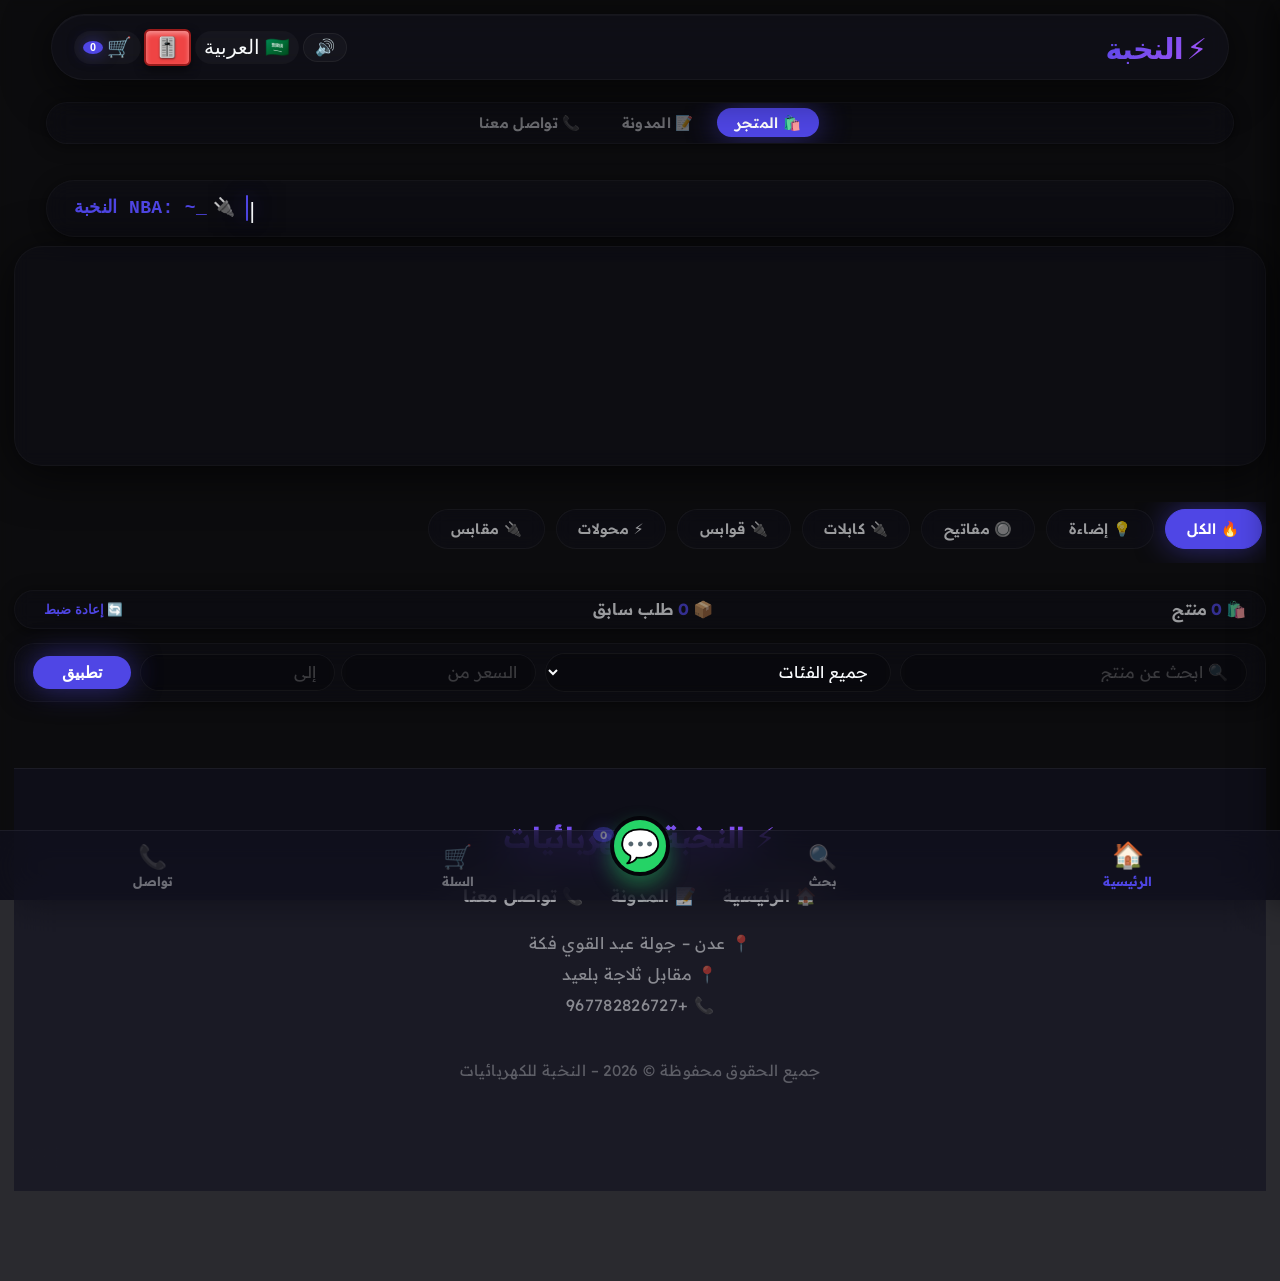
==== commit e3c098ee: "Update index.html" ====
--- a/index.html
+++ b/index.html
@@ -5,19 +5,63 @@
   <meta name="viewport" content="width=device-width, initial-scale=1.0, maximum-scale=1.5, user-scalable=yes" />
   <title>النخبة للكهربائيات – المتجر الأسطوري</title>
   
-  <!-- ===== Google Fonts – خطوط عصرية ===== -->
   <link href="https://fonts.googleapis.com/css2?family=Plus+Jakarta+Sans:wght@400;500;600;700;800&family=Readex+Pro:wght@400;500;600;700&display=swap" rel="stylesheet" />
   
   <link rel="stylesheet" href="style.css" />
   <link rel="icon" href="data:image/svg+xml,<svg xmlns='http://www.w3.org/2000/svg' viewBox='0 0 100 100'><text y='.9em' font-size='90'>⚡</text></svg>" />
   
-  <!-- ===== Import Map لـ Three.js ===== -->
   <script type="importmap">
     { "imports": { "three": "https://cdn.jsdelivr.net/npm/three@0.160.0/build/three.module.js" } }
   </script>
 
-  <!-- ===== أنماط إضافية صغيرة للتجاوزات ===== -->
   <style>
+    /* ===== تكبير حجم الخط في الواجهة ===== */
+    html { font-size: 18px; }
+    body { font-size: 1rem; }
+    .product-card h4 { font-size: 1.1rem; }
+    .price, .variant-price-display { font-size: 1.4rem; }
+    .add-to-cart { font-size: 0.95rem; padding: 0.7rem; }
+    .variant-select { font-size: 0.9rem; }
+    .cart-item .item-name { font-size: 0.95rem; }
+    .cart-summary div { font-size: 1rem; }
+    .cart-sidebar h3 { font-size: 1.4rem; }
+    .hero-content h1 { font-size: 2.4rem; }
+    .hero-content p { font-size: 1.1rem; }
+    .hero-content .hero-btn { font-size: 1rem; padding: 0.6rem 2rem; }
+    .cat-pill { font-size: 0.95rem; padding: 0.5rem 1.4rem; }
+    .info-bar .info-item { font-size: 0.9rem; }
+    .filters input, .filters select { font-size: 0.9rem; padding: 0.4rem 1rem; }
+    #applyFilters { font-size: 0.9rem; padding: 0.4rem 1.6rem; }
+    .typing-container { font-size: 1.2rem; }
+    .typing-text { font-size: 1.1rem; }
+    .terminal-prefix .prefix-text { font-size: 1rem; }
+    .community-bar { font-size: 1rem; }
+    .product-card .stock-display { font-size: 0.85rem; }
+    .badge-status { font-size: 0.7rem; }
+    .nav-item .nav-label { font-size: 0.7rem; }
+    .blog-card h3 { font-size: 1.1rem; }
+    .blog-excerpt { font-size: 0.9rem; }
+    .contact-info .info-item { font-size: 1rem; }
+    .contact-form label { font-size: 0.95rem; }
+    .contact-form input, .contact-form textarea { font-size: 0.95rem; }
+    .challenge-section h2 { font-size: 1.4rem; }
+    .challenge-form input { font-size: 0.95rem; }
+    .challenge-form button { font-size: 0.95rem; }
+    .footer-brand { font-size: 1.6rem; }
+    .footer-links a { font-size: 0.95rem; }
+    .footer-branches { font-size: 0.9rem; }
+    .footer-copy { font-size: 0.85rem; }
+    .toast { font-size: 1rem; padding: 0.8rem 2rem; }
+
+    /* ===== إخفاء عداد الطاقة ===== */
+    .power-counter { display: none !important; }
+
+    /* ===== إخفاء زر التركيب الافتراضي ===== */
+    .install-btn-wrapper { display: none !important; }
+    #installBtn { display: none !important; }
+    .product-card .install-option { display: none !important; }
+
+    /* ===== تحسينات إضافية ===== */
     .cart-item .controls .qty-input {
       width: 44px;
       text-align: center;
@@ -26,7 +70,7 @@
       background: rgba(0, 0, 0, 0.2);
       color: var(--text);
       padding: 2px 0;
-      font-size: 0.8rem;
+      font-size: 0.9rem;
       transition: border-color 0.2s;
       -moz-appearance: textfield;
     }
@@ -43,13 +87,12 @@
     @media (max-width: 400px) {
       .product-grid { gap: 0.4rem; }
       .product-card { padding: 0.4rem; }
-      .product-card h4 { font-size: 0.65rem; }
-      .product-card .price { font-size: 0.8rem; }
-      .variant-select { font-size: 0.6rem; }
-      .add-to-cart { font-size: 0.6rem; padding: 0.3rem; }
-    }
-
-    /* أنماط شاشة الطاقة */
+      .product-card h4 { font-size: 0.85rem; }
+      .product-card .price { font-size: 1rem; }
+      .variant-select { font-size: 0.8rem; }
+      .add-to-cart { font-size: 0.8rem; padding: 0.4rem; }
+    }
+
     .community-bar {
       text-align: center;
       margin: 0.8rem 0 1.2rem;
@@ -68,13 +111,11 @@
     .community-bar strong { color: var(--primary); }
     .community-bar .highlight { color: var(--secondary); font-weight: 800; }
 
-    /* خريطة الطاقة */
     #energyMapSection { margin: 2.5rem 0; }
     #energyMapSection h2 { text-align:center; margin-bottom:1rem; font-weight:700; }
     #energyMap { height: 380px; border-radius: var(--radius-xl); overflow: hidden; border: 1px solid var(--panel-border); }
     #energyMapSection .map-note { text-align:center; opacity:0.4; font-size:0.8rem; margin-top:0.5rem; }
 
-    /* تحدي المهندسين */
     .challenge-section {
       margin: 2.5rem 0;
       padding: 1.5rem;
@@ -91,7 +132,6 @@
     .challenge-form button:hover { background:var(--primary-dark); transform:scale(1.02); }
     .past-winners { text-align:center; opacity:0.4; font-size:0.9rem; margin-top:1rem; padding-top:0.8rem; border-top:1px solid var(--panel-border); }
 
-    /* زر الحالة المزاجية */
     #moodBtn {
       position: fixed; bottom: 140px; right: 20px;
       width: 50px; height: 50px; border-radius: 50%;
@@ -117,12 +157,7 @@
   <header id="mainHeader">
     <div class="logo">⚡ النخبة</div>
     <div class="header-actions">
-      <span class="power-counter" style="display:flex; align-items:center; gap:0.4rem; font-size:0.75rem; background:rgba(255,255,255,0.05); padding:0.2rem 0.8rem; border-radius:var(--radius-full); border:1px solid var(--panel-border); font-family:var(--font-mono);">
-        ⚡ <span id="totalPowerDisplay">0</span> وات
-        <span id="energyClock" style="font-size:0.65rem; opacity:0.6; margin-right:0.3rem;">
-          ⏳ <span id="savedHoursDisplay">0</span> ساعة
-        </span>
-      </span>
+      <!-- تم إخفاء عداد الطاقة (0 وات و 0 ساعة) -->
       <button class="sound-toggle" id="soundToggle" aria-label="تشغيل/إيقاف الصوت">🔊</button>
       <button class="lang-btn" id="langToggle" aria-label="تبديل اللغة">🇸🇦 العربية</button>
       <button id="breakerToggle" class="breaker-btn" aria-label="قاطع التيار">🎚️</button>
@@ -148,12 +183,10 @@
     <!-- ========================================================== -->
     <section class="typing-section" id="typingSection">
       <div class="typing-container" id="typingContainer">
-        <!-- النص الثابت + المؤشر المتحرك -->
         <div class="terminal-prefix" id="terminalPrefix">
           <span class="prefix-text" id="prefixText">النخبة NBA: ~_</span>
           <span class="prefix-cursor" id="prefixCursor">🔌</span>
         </div>
-        <!-- النص المتغير -->
         <div class="typing-text-wrapper">
           <span class="typing-text" id="typingText"></span>
           <span class="typing-cursor glow" id="typingCursor">|</span>
@@ -161,22 +194,11 @@
       </div>
     </section>
 
-    <!-- ===== شريط المجتمع ===== -->
-  <!--  <div class="community-bar" id="communityBar">
-      <span>⚡ مجتمع النخبة يولد</span>
-      <span class="highlight" id="communityPowerDisplay">0</span>
-      <span>وات من الطاقة النظيفة!</span>
-      <span>👥 <strong id="communityCustomersDisplay">0</strong> عميل</span>
-      <span>⏳ <strong id="communityHoursDisplay">0</strong> ساعة موفرة</span>
-    </div>  -->
-
     <!-- ========================================================== -->
     <!-- الشاشة الإعلانية التفاعلية (Hero Billboard) -->
     <!-- ========================================================== -->
     <section class="hero-section" id="heroSection">
-      <div class="hero-track" id="heroTrack">
-        <!-- سيتم تعبئة الشرائح من JavaScript -->
-      </div>
+      <div class="hero-track" id="heroTrack"></div>
       <div class="hero-dots" id="heroDots"></div>
     </section>
 
@@ -221,11 +243,7 @@
 
       <section id="productGrid" class="product-grid"></section>
 
-    <!--  <section class="testimonials-section">
-        <h2>💬 آراء عملائنا</h2>
-        <div class="testimonials-scroll" id="testimonialsScroll"></div>
-      </section>
-    </div> -->
+    </div>
 
     <!-- ========================================================== -->
     <!-- قسم المدونة (Blog) -->
@@ -261,31 +279,6 @@
     </div>
 
     <!-- ========================================================== -->
-    <!-- خريطة الطاقة (Energy Map) -->
-    <!-- ========================================================== -->
-  <!--  <section id="energyMapSection">
-      <h2>🗺️ خريطة الطاقة في عدن</h2>
-      <div id="energyMap"></div>
-      <p class="map-note">📍 النقاط المضيئة تمثل أنظمة الطاقة الشمسية في مناطق عدن</p>
-    </section> -->
-
-    <!-- ========================================================== -->
-    <!-- تحدي المهندسين (Engineering Challenge) -->
-    <!-- ========================================================== -->
- <!--   <section class="challenge-section" id="engineeringChallenge">
-      <h2>🏆 تحدي المهندسين الشهري</h2>
-      <p class="sub">صمم منظومة طاقة شمسية بأقل تكلفة وفز بخصم 50% على طلبك التالي!</p>
-      <div class="challenge-form">
-        <input type="text" id="engineerName" placeholder="اسمك" />
-        <input type="text" id="designDesc" placeholder="وصف التصميم" />
-        <button id="submitChallengeBtn">🚀 تقديم</button>
-      </div>
-      <div class="past-winners" id="pastWinners">
-        🏅 الفائزون السابقون: أحمد المهندس (تصميم 5 كيلووات بـ 1200$)
-      </div>
-    </section> -->
-
-    <!-- ========================================================== -->
     <!-- السلة الجانبية (Cart Sidebar) -->
     <!-- ========================================================== -->
     <div id="cartSidebar" class="cart-sidebar">
@@ -303,7 +296,7 @@
     <div id="cartOverlay" class="overlay"></div>
 
     <!-- ========================================================== -->
-    <!-- الـ Lightbox (معرض المنتج) -->
+    <!-- الـ Lightbox (معرض المنتج) – تم إزالة زر التركيب -->
     <!-- ========================================================== -->
     <div id="productLightbox" class="lightbox-overlay">
       <div class="lightbox-container" id="lightboxContainer">
@@ -348,7 +341,7 @@
               <button class="add-btn" id="lbAddToCart">
                 <span class="btn-icon">➕</span> أضف إلى السلة
               </button>
-              <button class="secondary-btn" id="installBtn" style="width:100%; margin-top:0.5rem; padding:0.8rem;">🛠️ تركيب احترافي (+15%)</button>
+              <!-- تم إزالة زر التركيب -->
             </div>
           </div>
         </div>
@@ -388,13 +381,11 @@
       <span class="nav-icon">🔍</span>
       <span class="nav-label">بحث</span>
     </button>
-    <button class="whatsapp-btn" id="navWhatsapp" aria-label="واتساب">
-      💬
-    </button>
+    <button class="whatsapp-btn" id="navWhatsapp" aria-label="واتساب">💬</button>
     <button class="nav-item" id="navCart" aria-label="السلة">
       <span class="nav-icon">🛒</span>
       <span class="nav-label">السلة</span>
-      <span id="navCartBadge" class="badge" style="position:absolute;top:-4px;right:-4px;font-size:0.5rem;min-width:0.8rem;">0</span>
+      <span id="navCartBadge" class="badge" style="position:absolute;top:-4px;right:-4px;font-size:0.6rem;min-width:1rem;">0</span>
     </button>
     <button class="nav-item" data-section="contact" aria-label="تواصل">
       <span class="nav-icon">📞</span>
@@ -409,13 +400,12 @@
   <button id="scrollTopBtn">↑</button>
 
   <!-- ========================================================== -->
-  <!-- JavaScript – تشغيل المتجر (الإصدار النهائي المتكامل) -->
+  <!-- JavaScript – تشغيل المتجر -->
   <!-- ========================================================== -->
   <script type="module">
-    // استيراد المكونات من main.js
     import { 
       ProductManager, BlogManager, ContactManager,
-      FirebaseRTDBAdapter,  // <-- استيراد المحول الجديد
+      FirebaseRTDBAdapter,
       LightningEngine, ThunderEngine, TypingEngine, HeroImagesManager,
       EmotionalEngine,
       initEnergyMap, updateEnergyClock, getCommunityStats,
@@ -427,14 +417,12 @@
     } from './main.js';
 
     // ================================================================
-    // 🔥 تهيئة المديرين باستخدام Firebase Realtime Database (مجاني)
-    // ================================================================
-    const rtdbAdapter = new FirebaseRTDBAdapter();  // محول واحد مشترك
-
+    // تهيئة المديرين باستخدام Firebase Realtime Database
+    // ================================================================
+    const rtdbAdapter = new FirebaseRTDBAdapter();
     const productManager = new ProductManager(rtdbAdapter);
     const blogManager = new BlogManager(rtdbAdapter);
     const contactManager = new ContactManager(rtdbAdapter);
-    // HeroImagesManager لا يزال يستخدم LocalStorageAdapter افتراضياً (لن نخزنه في السحابة)
     const heroImagesManager = new HeroImagesManager();
 
     // ================================================================
@@ -462,16 +450,13 @@
 
     const typingSettings = loadTypingSettings();
 
-    // تهيئة المحركات
     const lightning = new LightningEngine();
     const thunder = new ThunderEngine();
     const typingEngine = new TypingEngine();
 
-    // تشغيل المحركات
     try { lightning.init(document.getElementById('lightning-container')); } catch(e) {}
     try { thunder.init(); } catch(e) {}
 
-    // إعداد واجهة تأثير الكتابة
     const typingText = document.getElementById('typingText');
     const typingCursor = document.getElementById('typingCursor');
     const prefixText = document.getElementById('prefixText');
@@ -567,7 +552,6 @@
       if (target && !target.closest('.sound-toggle') && !target.closest('#lbClose')) playClickSound();
     });
 
-    // استعادة إعدادات الخلفية والفوتر
     applyBackground(getBackground());
     applyFooterImage(getFooterImage());
     setTheme('dark');
@@ -673,7 +657,9 @@
       lastScrollY = currentScrollY;
     });
 
+    // ================================================================
     // الشاشة الإعلانية (Hero)
+    // ================================================================
     const heroTrack = document.getElementById('heroTrack');
     const heroDots = document.getElementById('heroDots');
     let currentSlide = 0;
@@ -739,7 +725,9 @@
 
     renderHero();
 
+    // ================================================================
     // شريط الأقسام السريعة
+    // ================================================================
     const catPills = document.querySelectorAll('.cat-pill');
     const catFilter = document.getElementById('categoryFilter');
     const applyBtn = document.getElementById('applyFilters');
@@ -756,7 +744,9 @@
       });
     });
 
+    // ================================================================
     // التنقل بين الأقسام
+    // ================================================================
     document.querySelectorAll('.nav-tabs button, .footer-links a[data-section], .nav-item[data-section]').forEach(btn => {
       btn.addEventListener('click', (e) => {
         e.preventDefault();
@@ -778,6 +768,9 @@
       });
     });
 
+    // ================================================================
+    // البحث في الشريط السفلي
+    // ================================================================
     const navSearch = document.getElementById('navSearch');
     if(navSearch){
       navSearch.addEventListener('click', () => {
@@ -786,23 +779,36 @@
       });
     }
 
+    // ================================================================
+    // أزرار السلة (العلوي والسفلي)
+    // ================================================================
+    const cartBtnTop = document.getElementById('cartBtn');
     const navCart = document.getElementById('navCart');
-    if(navCart) navCart.addEventListener('click', () => toggleCart(true));
+    
+    if(cartBtnTop) {
+      cartBtnTop.addEventListener('click', (e) => {
+        e.stopPropagation();
+        toggleCart(true);
+      });
+    }
+    
+    if(navCart) {
+      navCart.addEventListener('click', (e) => {
+        e.stopPropagation();
+        toggleCart(true);
+      });
+    }
     
     const navWhatsapp = document.getElementById('navWhatsapp');
     if(navWhatsapp) navWhatsapp.addEventListener('click', () => sendOrder());
 
+    // ================================================================
     // الحالة العامة
+    // ================================================================
     let cart = getCart();
     let currentFilter = {};
-    let currentLightboxProductId = null;
-    let currentGalleryItems = [];
-    let currentGalleryIndex = 0;
     let isLoading = false;
-    let currentVariantIndex = 0;
-    let currentProductVariants = [];
-
-    // عناصر DOM للمنتجات
+
     const grid = document.getElementById('productGrid');
     const search = document.getElementById('searchInput');
     const minP = document.getElementById('minPrice');
@@ -812,7 +818,9 @@
     const loadingBar = document.getElementById('loadingBar');
     const productCount = document.getElementById('productCount');
 
+    // ================================================================
     // عرض المنتجات
+    // ================================================================
     async function renderProducts(filter = {}) {
       if (isLoading || !grid) return;
       isLoading = true;
@@ -861,6 +869,9 @@
       }
     }
 
+    // ================================================================
+    // بناء بطاقة المنتج (بدون زر التركيب)
+    // ================================================================
     function buildProductCard(p) {
       const inCart = cart.find(i => i.id === p.id && !i.size);
       const firstImage = p.images && p.images.length > 0 ? p.images[0] : (p.image || '/public/images/products/1.jpg');
@@ -913,6 +924,9 @@
       `;
     }
 
+    // ================================================================
+    // ربط أحداث المنتجات
+    // ================================================================
     function bindProductEvents() {
       grid.querySelectorAll('.add-to-cart').forEach(btn => {
         btn.addEventListener('click', (e) => {
@@ -952,7 +966,9 @@
       });
     }
 
+    // ================================================================
     // السلة والتفاعل معها
+    // ================================================================
     const cartSidebar = document.getElementById('cartSidebar');
     const overlay = document.getElementById('cartOverlay');
     const cartItems = document.getElementById('cartItems');
@@ -988,13 +1004,23 @@
 
     function updateCartUI() {
       const totalItems = cart.reduce((s, i) => s + i.quantity, 0);
-      if(cartCount) cartCount.textContent = totalItems;
-      const cartItemCount = document.getElementById('cartItemCount');
-      if(cartItemCount) cartItemCount.textContent = `(${totalItems})`;
+      
+      // تحديث عداد السلة العلوي
+      if(cartCount) {
+        cartCount.textContent = totalItems;
+        cartCount.classList.remove('pop');
+        void cartCount.offsetWidth;
+        if(totalItems > 0) cartCount.classList.add('pop');
+      }
+      
+      // تحديث عداد السلة السفلي
       if(navCartBadge) {
         navCartBadge.textContent = totalItems;
         navCartBadge.style.display = totalItems > 0 ? 'block' : 'none';
       }
+      
+      const cartItemCount = document.getElementById('cartItemCount');
+      if(cartItemCount) cartItemCount.textContent = `(${totalItems})`;
       
       const sub = cart.reduce((s, i) => s + i.price * i.quantity, 0);
       const disc = sub > 200 ? sub * 0.05 : 0;
@@ -1061,7 +1087,9 @@
       if (open) updateCartUI();
     }
 
-    // إرسال الطلب
+    // ================================================================
+    // إرسال الطلب عبر واتساب
+    // ================================================================
     function sendOrder() {
       if (!cart.length) { showToast('⚠️ السلة فارغة', 2000, '⚠️'); return; }
       const sub = cart.reduce((s, i) => s + i.price * i.quantity, 0);
@@ -1090,7 +1118,9 @@
       if(orderCountEl) orderCountEl.textContent = orders.length;
     }
 
+    // ================================================================
     // الفلاتر
+    // ================================================================
     if(applyBtn){
       applyBtn.addEventListener('click', () => {
         renderProducts({
@@ -1111,7 +1141,7 @@
     }
 
     // ================================================================
-    // نظام التكبير الذكي للصور (Smart Zoom) & Lightbox
+    // Lightbox (بدون زر التركيب)
     // ================================================================
     const lightbox = document.getElementById('productLightbox');
     const lbClose = document.getElementById('lbClose');
@@ -1136,9 +1166,7 @@
       const addBtn = document.getElementById('lbAddToCart');
       addBtn.onclick = () => addToCart(p.id);
       
-      // ربط زر التركيب
-      const installBtn = document.getElementById('installBtn');
-      installBtn.onclick = () => addInstallationToCart(p.id);
+      // تم إزالة زر التركيب (installBtn)
       
       lightbox.classList.add('active');
     }
@@ -1184,7 +1212,9 @@
       }, {passive: false});
     }
 
+    // ================================================================
     // المدونة والتواصل
+    // ================================================================
     async function renderBlogPosts() {
       const posts = await blogManager.getAll();
       const blogGrid = document.getElementById('blogGrid');
@@ -1213,42 +1243,33 @@
     }
 
     // ================================================================
-    // تشغيل الميزات الجديدة (المجتمع، الخريطة، الساعة، التحدي)
+    // تحديث المجتمع
     // ================================================================
     async function updateCommunityUI() {
       try {
         const stats = await getCommunityStats();
-        const powerEl = document.getElementById('communityPowerDisplay');
-        const customersEl = document.getElementById('communityCustomersDisplay');
-        const hoursEl = document.getElementById('communityHoursDisplay');
         const totalPowerEl = document.getElementById('totalPowerDisplay');
         const savedHoursEl = document.getElementById('savedHoursDisplay');
         
         const power = stats.totalPower || 0;
-        const customers = stats.totalCustomers || 0;
         const hours = Math.round(stats.savedHours || 0);
         
-        if (powerEl) powerEl.textContent = power.toLocaleString();
-        if (customersEl) customersEl.textContent = customers;
-        if (hoursEl) hoursEl.textContent = hours;
         if (totalPowerEl) totalPowerEl.textContent = power.toLocaleString();
         if (savedHoursEl) savedHoursEl.textContent = hours;
       } catch (e) { /* تجاهل */ }
     }
 
-    // تحديث المجتمع كل 30 ثانية
     updateCommunityUI();
     setInterval(updateCommunityUI, 30000);
 
-    // تشغيل الخريطة
+    // ================================================================
+    // تشغيل الميزات الإضافية
+    // ================================================================
     setTimeout(() => {
       try { initEnergyMap(); } catch(e) { console.warn('⚠️ خريطة الطاقة غير متوفرة'); }
     }, 1500);
 
-    // تشغيل ساعة الطاقة
     try { updateEnergyClock(); setInterval(updateEnergyClock, 30000); } catch(e) {}
-
-    // تشغيل تحدي المهندسين
     try { initEngineeringChallenge(); updatePastWinners(); } catch(e) {}
 
     // ================================================================
@@ -1283,8 +1304,7 @@
     renderBlogPosts();
     renderContactInfo();
     
-    console.log('⚡ النخبة – المتجر الأسطوري (الإصدار النهائي المتكامل) جاهز!');
-    console.log('✅ يستخدم Firebase Realtime Database (مجاني) لتخزين البيانات.');
+    console.log('⚡ النخبة – المتجر الأسطوري (الإصدار النهائي المعدل) جاهز!');
   </script>
 </body>
-  </html>
+</html>
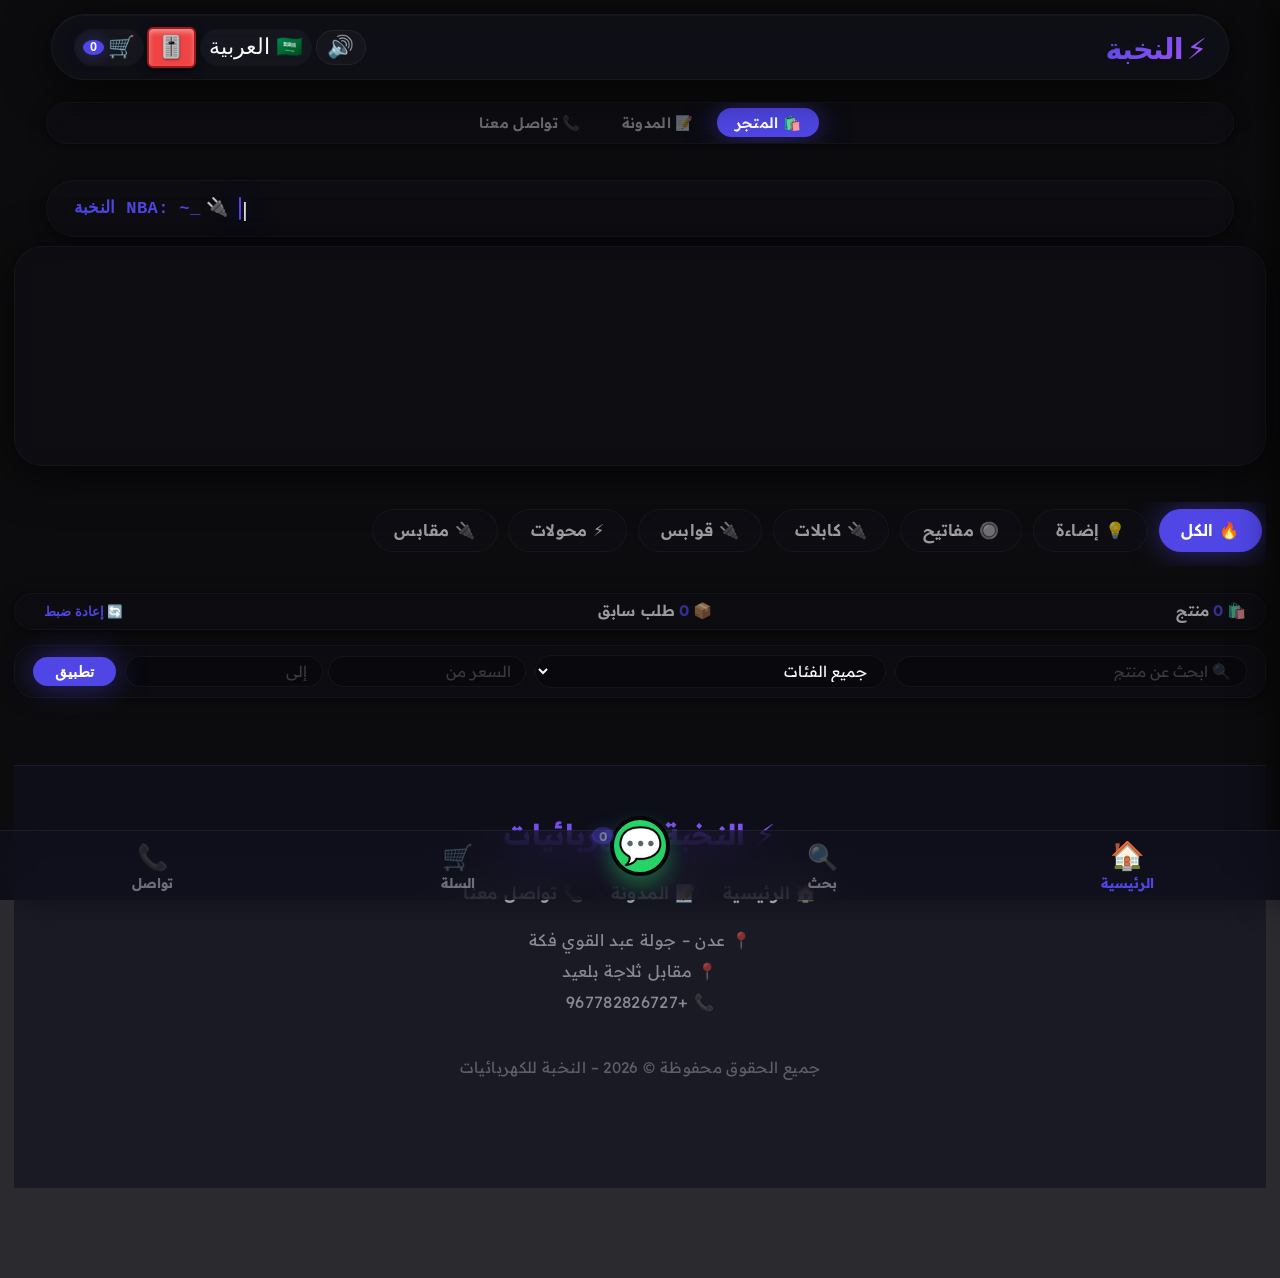
==== commit 64dc2251: "Update index.html" ====
--- a/index.html
+++ b/index.html
@@ -60,6 +60,13 @@
     .install-btn-wrapper { display: none !important; }
     #installBtn { display: none !important; }
     .product-card .install-option { display: none !important; }
+
+    /* ===== تحسين حجم الصور في بطاقات المنتجات ===== */
+    .product-card img {
+      height: 220px;
+      aspect-ratio: 1 / 1;
+      object-fit: contain;
+    }
 
     /* ===== تحسينات إضافية ===== */
     .cart-item .controls .qty-input {
@@ -1141,7 +1148,7 @@
     }
 
     // ================================================================
-    // Lightbox (بدون زر التركيب)
+    // Lightbox (بدون زر التركيب) – مع نظام تكبير متطور يدعم السحب
     // ================================================================
     const lightbox = document.getElementById('productLightbox');
     const lbClose = document.getElementById('lbClose');
@@ -1161,12 +1168,19 @@
       if(lbImg) {
         lbImg.style.transformOrigin = 'center center';
         lbImg.style.transform = 'scale(1)';
+        lbImg.style.cursor = 'default';
       }
       
       const addBtn = document.getElementById('lbAddToCart');
       addBtn.onclick = () => addToCart(p.id);
       
-      // تم إزالة زر التركيب (installBtn)
+      // إعادة ضبط حالة التكبير عند فتح المنتج
+      isZoomed = false;
+      translateX = 0;
+      translateY = 0;
+      lastTranslateX = 0;
+      lastTranslateY = 0;
+      applyTransform(1, 0, 0);
       
       lightbox.classList.add('active');
     }
@@ -1179,37 +1193,132 @@
     }
     if(lightbox) lightbox.addEventListener('click', (e) => { if(e.target === lightbox) lightbox.classList.remove('active') });
 
-    // تفعيل التكبير
+    // ===== نظام التكبير الذكي مع السحب =====
+    let isZoomed = false;
+    let startX = 0, startY = 0;
+    let translateX = 0, translateY = 0;
+    let lastTranslateX = 0, lastTranslateY = 0;
+    let isDragging = false;
+
+    function applyTransform(scale, tx, ty) {
+      if (!lbImg) return;
+      lbImg.style.transform = `scale(${scale}) translate(${tx}px, ${ty}px)`;
+      lbImg.style.transformOrigin = 'center center';
+    }
+
     if (lbDisplay && lbImg) {
-      lbDisplay.addEventListener('mousemove', (e) => {
-          if (window.innerWidth > 768 && lbImg.style.display !== 'none') {
-              const rect = lbDisplay.getBoundingClientRect();
-              const x = ((e.clientX - rect.left) / rect.width) * 100;
-              const y = ((e.clientY - rect.top) / rect.height) * 100;
-              lbImg.style.transformOrigin = `${x}% ${y}%`;
-              lbImg.style.transform = 'scale(2.5)';
-              lbImg.style.cursor = 'zoom-in';
-          }
-      });
-      lbDisplay.addEventListener('mouseleave', () => {
-          lbImg.style.transformOrigin = 'center center';
-          lbImg.style.transform = 'scale(1)';
-      });
+      // تكبير/تصغير عند النقر المزدوج (للماوس)
+      lbDisplay.addEventListener('dblclick', (e) => {
+        if (lbImg.style.display === 'none') return;
+        isZoomed = !isZoomed;
+        if (isZoomed) {
+          applyTransform(2.5, 0, 0);
+          lbImg.style.cursor = 'grab';
+        } else {
+          applyTransform(1, 0, 0);
+          lbImg.style.cursor = 'default';
+          translateX = 0; translateY = 0;
+          lastTranslateX = 0; lastTranslateY = 0;
+        }
+      });
+
+      // سحب بالماوس
+      lbDisplay.addEventListener('mousedown', (e) => {
+        if (!isZoomed || lbImg.style.display === 'none') return;
+        isDragging = true;
+        startX = e.clientX - lastTranslateX;
+        startY = e.clientY - lastTranslateY;
+        lbImg.style.cursor = 'grabbing';
+        e.preventDefault();
+      });
+
+      window.addEventListener('mousemove', (e) => {
+        if (!isDragging) return;
+        translateX = e.clientX - startX;
+        translateY = e.clientY - startY;
+        applyTransform(2.5, translateX, translateY);
+      });
+
+      window.addEventListener('mouseup', () => {
+        if (isDragging) {
+          isDragging = false;
+          lastTranslateX = translateX;
+          lastTranslateY = translateY;
+          lbImg.style.cursor = 'grab';
+        }
+      });
+
+      // سحب باللمس (للجوال)
+      let touchStartX = 0, touchStartY = 0;
+      let isPinching = false;
+      let lastTouchDistance = 0;
       let lastTap = 0;
+
       lbDisplay.addEventListener('touchstart', (e) => {
+        if (lbImg.style.display === 'none') return;
+        const touches = e.touches;
+        if (touches.length === 1 && isZoomed) {
+          touchStartX = touches[0].clientX - lastTranslateX;
+          touchStartY = touches[0].clientY - lastTranslateY;
+          isDragging = true;
+        } else if (touches.length === 2 && isZoomed) {
+          const dx = touches[0].clientX - touches[1].clientX;
+          const dy = touches[0].clientY - touches[1].clientY;
+          lastTouchDistance = Math.sqrt(dx*dx + dy*dy);
+          isPinching = true;
+        } else if (touches.length === 1 && !isZoomed) {
+          // نقر مزدوج باللمس
           const currentTime = new Date().getTime();
           const tapLength = currentTime - lastTap;
-          if (tapLength < 300 && tapLength > 0 && lbImg.style.display !== 'none') {
-              e.preventDefault();
-              if(lbImg.style.transform === 'scale(2.5)') {
-                  lbImg.style.transform = 'scale(1)';
-              } else {
-                  lbImg.style.transformOrigin = 'center center';
-                  lbImg.style.transform = 'scale(2.5)';
-              }
+          if (tapLength < 300 && tapLength > 0) {
+            e.preventDefault();
+            isZoomed = true;
+            applyTransform(2.5, 0, 0);
+            lbImg.style.cursor = 'grab';
           }
           lastTap = currentTime;
+        }
       }, {passive: false});
+
+      lbDisplay.addEventListener('touchmove', (e) => {
+        e.preventDefault();
+        if (lbImg.style.display === 'none') return;
+        const touches = e.touches;
+        if (touches.length === 1 && isDragging && isZoomed) {
+          translateX = touches[0].clientX - touchStartX;
+          translateY = touches[0].clientY - touchStartY;
+          applyTransform(2.5, translateX, translateY);
+        } else if (touches.length === 2 && isPinching && isZoomed) {
+          const dx = touches[0].clientX - touches[1].clientX;
+          const dy = touches[0].clientY - touches[1].clientY;
+          const dist = Math.sqrt(dx*dx + dy*dy);
+          const scaleFactor = dist / lastTouchDistance;
+          let newScale = 2.5 * scaleFactor;
+          newScale = Math.min(4, Math.max(1.2, newScale));
+          applyTransform(newScale, translateX, translateY);
+          lastTouchDistance = dist;
+        }
+      }, {passive: false});
+
+      lbDisplay.addEventListener('touchend', (e) => {
+        if (isDragging) {
+          lastTranslateX = translateX;
+          lastTranslateY = translateY;
+          isDragging = false;
+        }
+        if (isPinching) {
+          isPinching = false;
+        }
+      });
+
+      // إلغاء التكبير عند إغلاق الـ Lightbox
+      lbClose.addEventListener('click', () => {
+        isZoomed = false;
+        applyTransform(1, 0, 0);
+        translateX = 0; translateY = 0;
+        lastTranslateX = 0; lastTranslateY = 0;
+        if (lbImg) lbImg.style.cursor = 'default';
+      });
     }
 
     // ================================================================
@@ -1307,4 +1416,4 @@
     console.log('⚡ النخبة – المتجر الأسطوري (الإصدار النهائي المعدل) جاهز!');
   </script>
 </body>
-</html>
+          </html>
--- a/style.css
+++ b/style.css
@@ -962,7 +962,8 @@
 
 .product-card img {
   width: 100%;
-  height: 180px;
+  height: 220px;            /* ← زيادة الارتفاع */
+  aspect-ratio: 1 / 1;      /* ← جعل الصورة مربعة */
   object-fit: contain;
   border-radius: var(--radius-md);
   margin-bottom: 0.8rem;
@@ -970,7 +971,6 @@
   background: rgba(255,255,255,0.02);
   padding: 0.5rem;
 }
-
 .product-card:hover img { transform: scale(1.06); }
 
 .product-card h4 {
@@ -2573,3 +2573,133 @@
   .whatsapp-btn { animation: none; }
   .community-bar { animation: none; }
    }
+/* ================================================================
+   تعديلات الأحجام حسب طلب المستخدم
+   ================================================================ */
+
+/* ----- 1. النص المتحرك (Typewriter) ----- */
+.typing-text {
+  font-size: 1rem !important;  /* كان 1.1rem -> قللنا قليلاً */
+}
+.typing-container {
+  font-size: 1.1rem !important; /* كان 1.2rem -> قللنا */
+}
+.terminal-prefix .prefix-text {
+  font-size: 0.95rem !important; /* كان 1rem -> قللنا قليلاً */
+}
+
+/* ----- 2. لوحة الإعلانات (Hero) – إعادة الحجم الأصلي ----- */
+.hero-content h1 {
+  font-size: 1.8rem !important; /* كان 2.4rem -> أرجعنا للأصلي */
+}
+.hero-content p {
+  font-size: 0.9rem !important; /* كان 1.1rem -> أرجعنا للأصلي */
+}
+.hero-content .hero-btn {
+  font-size: 0.9rem !important; /* كان 1rem -> أرجعنا للأصلي */
+  padding: 0.5rem 1.5rem !important; /* تعديل متناسب */
+}
+
+/* ----- 3. بطاقات المنتجات – إعادة حجم الاسم ----- */
+.product-card h4 {
+  font-size: 1rem !important; /* كان 1.1rem -> أرجعنا للأصلي */
+}
+/* (نُبقي باقي أحجام البطاقات كما هي، لكن نعدل السعر قليلاً إذا لزم) */
+.price, .variant-price-display {
+  font-size: 1.2rem !important; /* كان 1.4rem -> نقلل قليلاً لتناسب */
+}
+.add-to-cart {
+  font-size: 0.85rem !important; /* كان 0.95rem -> نقلل قليلاً */
+}
+
+/* ----- 4. الشريط السفلي (Bottom Nav) – تكبير الخط قليلاً ----- */
+.nav-item .nav-label {
+  font-size: 0.75rem !important; /* كان 0.7rem -> نكبر قليلاً */
+}
+.nav-item .nav-icon {
+  font-size: 1.4rem !important; /* كان 1.3rem -> نكبر قليلاً */
+}
+/* تكبير زر الواتساب قليلاً */
+.whatsapp-btn {
+  font-size: 2rem !important; /* كان 1.8rem -> نكبر */
+}
+
+/* ----- 5. الشريط العلوي (Header) – تكبير الأزرار قليلاً ----- */
+.header-actions button {
+  font-size: 1.2rem !important; /* كان 1.1rem -> نكبر قليلاً */
+}
+/* عداد السلة في الأعلى */
+.badge {
+  font-size: 0.7rem !important; /* كان 0.6rem -> نكبر قليلاً */
+}
+/* زر قاطع التيار */
+.breaker-btn {
+  font-size: 1.2rem !important;
+}
+
+/* ----- 6. إخفاء عداد الطاقة وزر التركيب (كما هو) ----- */
+.power-counter { display: none !important; }
+.install-btn-wrapper { display: none !important; }
+#installBtn { display: none !important; }
+.product-card .install-option { display: none !important; }
+
+/* ----- 7. تحسينات إضافية للتناسق ----- */
+.cat-pill {
+  font-size: 0.9rem !important;
+  padding: 0.4rem 1.2rem !important;
+}
+.info-bar .info-item {
+  font-size: 0.85rem !important;
+}
+.filters input, .filters select {
+  font-size: 0.85rem !important;
+  padding: 0.3rem 0.8rem !important;
+}
+#applyFilters {
+  font-size: 0.85rem !important;
+  padding: 0.3rem 1.2rem !important;
+}
+.cart-sidebar h3 {
+  font-size: 1.2rem !important;
+}
+.cart-item .item-name {
+  font-size: 0.9rem !important;
+}
+.cart-summary div {
+  font-size: 0.95rem !important;
+}
+.toast {
+  font-size: 0.95rem !important;
+  padding: 0.6rem 1.5rem !important;
+}
+/* ================================================================
+   إعادة خط المنتجات إلى حجمه السابق (أو أصغر)
+   ================================================================ */
+
+/* 1. اسم المنتج في البطاقة */
+.product-card h4 {
+  font-size: 0.9rem !important;   /* الحجم الأصلي كان ~0.9rem */
+  /* إذا أردت أصغر، استخدم 0.85rem */
+}
+
+/* 2. سعر المنتج */
+.price,
+.variant-price-display {
+  font-size: 1.1rem !important;   /* الحجم الأصلي كان ~1.1rem */
+  /* إذا أردت أصغر، استخدم 1rem */
+}
+
+/* 3. زر الإضافة (اختياري - إن أردت تصغيره أيضاً) */
+.add-to-cart {
+  font-size: 0.8rem !important;   /* الحجم الأصلي ~0.8rem */
+}
+
+/* 4. قائمة المقاسات (اختياري) */
+.variant-select {
+  font-size: 0.8rem !important;
+}
+
+/* 5. نص المخزون */
+.stock-display {
+  font-size: 0.75rem !important;
+}
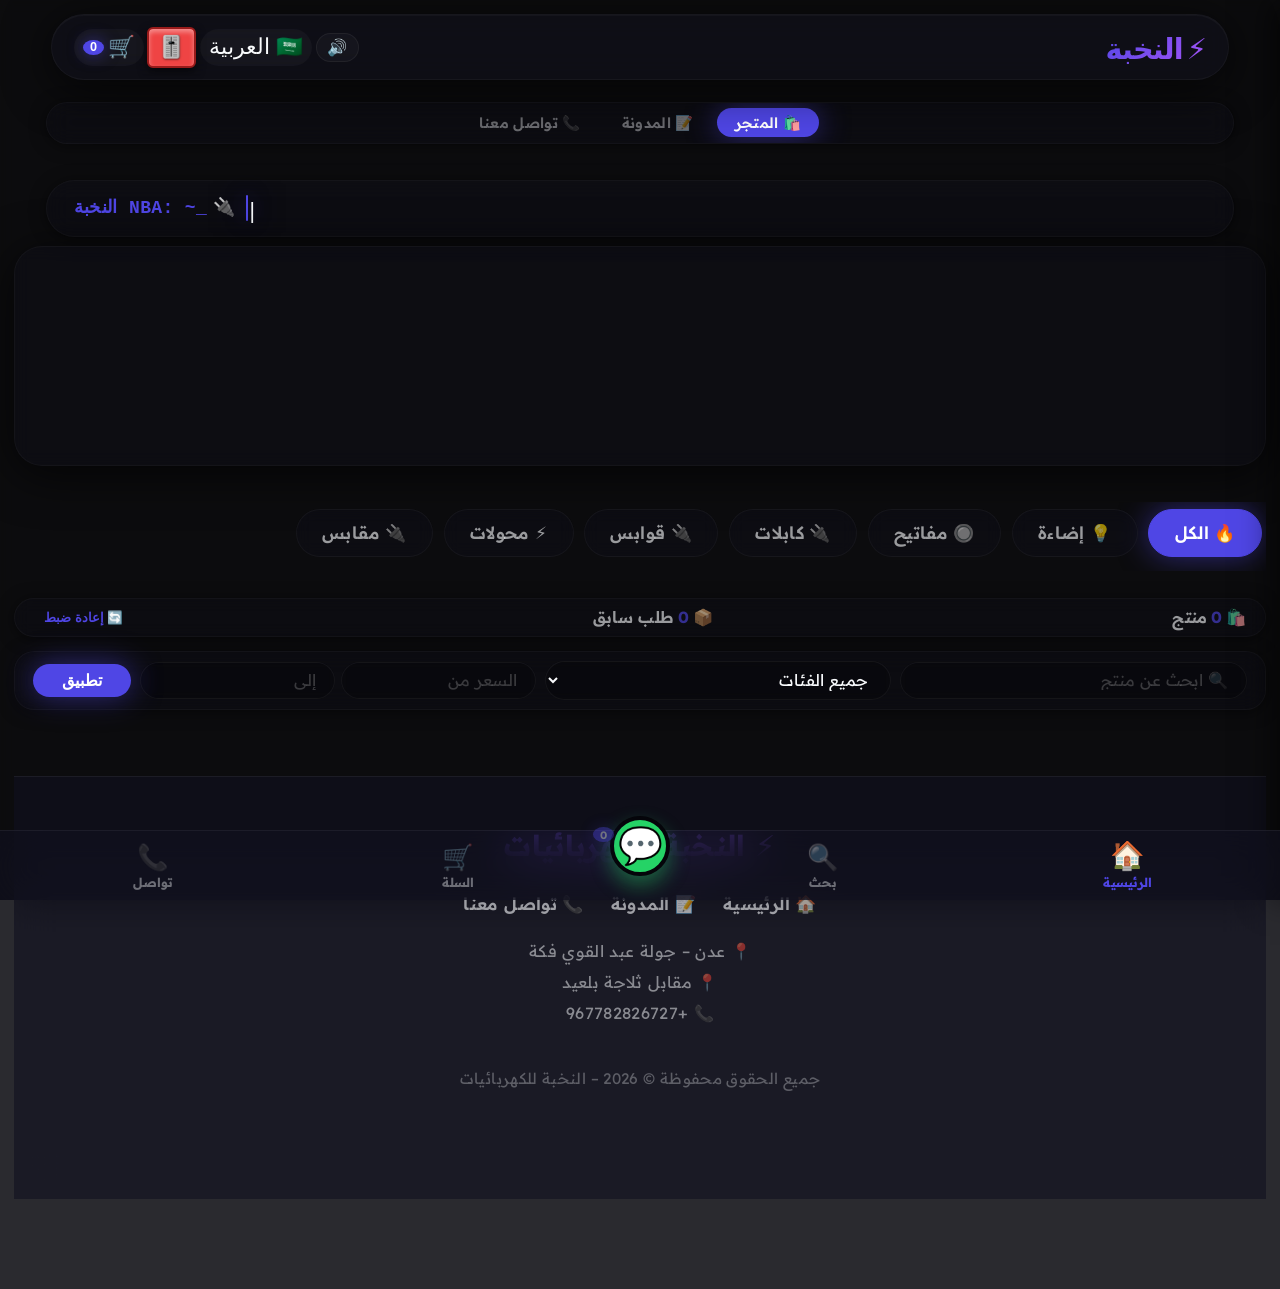
==== commit 0dab32b7: "Update index.html" ====
--- a/index.html
+++ b/index.html
@@ -25,9 +25,6 @@
     .cart-item .item-name { font-size: 0.95rem; }
     .cart-summary div { font-size: 1rem; }
     .cart-sidebar h3 { font-size: 1.4rem; }
-    .hero-content h1 { font-size: 2.4rem; }
-    .hero-content p { font-size: 1.1rem; }
-    .hero-content .hero-btn { font-size: 1rem; padding: 0.6rem 2rem; }
     .cat-pill { font-size: 0.95rem; padding: 0.5rem 1.4rem; }
     .info-bar .info-item { font-size: 0.9rem; }
     .filters input, .filters select { font-size: 0.9rem; padding: 0.4rem 1rem; }
@@ -53,13 +50,11 @@
     .footer-copy { font-size: 0.85rem; }
     .toast { font-size: 1rem; padding: 0.8rem 2rem; }
 
-    /* ===== إخفاء عداد الطاقة ===== */
-    .power-counter { display: none !important; }
-
-    /* ===== إخفاء زر التركيب الافتراضي ===== */
-    .install-btn-wrapper { display: none !important; }
-    #installBtn { display: none !important; }
-    .product-card .install-option { display: none !important; }
+    /* ===== تصغير حجم خط الهيرو ===== */
+    .hero-content h1 { font-size: 1.8rem !important; }
+    .hero-content p { font-size: 0.9rem !important; }
+    .hero-content .hero-btn { font-size: 0.85rem !important; padding: 0.4rem 1.5rem !important; }
+    .hero-content .hero-badge { font-size: 0.6rem !important; }
 
     /* ===== تحسين حجم الصور في بطاقات المنتجات ===== */
     .product-card img {
@@ -68,7 +63,38 @@
       object-fit: contain;
     }
 
-    /* ===== تحسينات إضافية ===== */
+    /* ===== إخفاء عداد الطاقة وزر التركيب ===== */
+    .power-counter { display: none !important; }
+    .install-btn-wrapper { display: none !important; }
+    #installBtn { display: none !important; }
+    .product-card .install-option { display: none !important; }
+
+    /* ===== زر FullScreen في Lightbox ===== */
+    .fullscreen-btn {
+      position: absolute;
+      bottom: 15px;
+      right: 15px;
+      background: rgba(0,0,0,0.6);
+      color: white;
+      border: none;
+      border-radius: 50%;
+      width: 40px;
+      height: 40px;
+      font-size: 1.4rem;
+      cursor: pointer;
+      z-index: 20;
+      transition: 0.3s;
+      display: flex;
+      align-items: center;
+      justify-content: center;
+      backdrop-filter: blur(4px);
+    }
+    .fullscreen-btn:hover {
+      background: var(--primary);
+      transform: scale(1.1);
+    }
+
+    /* ===== تحسين السلة ===== */
     .cart-item .controls .qty-input {
       width: 44px;
       text-align: center;
@@ -90,14 +116,6 @@
     .cart-item .controls .qty-input::-webkit-outer-spin-button {
       -webkit-appearance: none;
       margin: 0;
-    }
-    @media (max-width: 400px) {
-      .product-grid { gap: 0.4rem; }
-      .product-card { padding: 0.4rem; }
-      .product-card h4 { font-size: 0.85rem; }
-      .product-card .price { font-size: 1rem; }
-      .variant-select { font-size: 0.8rem; }
-      .add-to-cart { font-size: 0.8rem; padding: 0.4rem; }
     }
 
     .community-bar {
@@ -153,6 +171,15 @@
     }
     #moodBtn:hover { transform: scale(1.1); background: var(--primary); color:white; }
     @keyframes pulseGlow { 0%,100% { box-shadow:0 0 10px var(--primary-glow); } 50% { box-shadow:0 0 25px var(--primary-glow); } }
+
+    @media (max-width: 400px) {
+      .product-grid { gap: 0.4rem; }
+      .product-card { padding: 0.4rem; }
+      .product-card h4 { font-size: 0.85rem; }
+      .product-card .price { font-size: 1rem; }
+      .variant-select { font-size: 0.8rem; }
+      .add-to-cart { font-size: 0.8rem; padding: 0.4rem; }
+    }
   </style>
 </head>
 <body>
@@ -164,7 +191,6 @@
   <header id="mainHeader">
     <div class="logo">⚡ النخبة</div>
     <div class="header-actions">
-      <!-- تم إخفاء عداد الطاقة (0 وات و 0 ساعة) -->
       <button class="sound-toggle" id="soundToggle" aria-label="تشغيل/إيقاف الصوت">🔊</button>
       <button class="lang-btn" id="langToggle" aria-label="تبديل اللغة">🇸🇦 العربية</button>
       <button id="breakerToggle" class="breaker-btn" aria-label="قاطع التيار">🎚️</button>
@@ -185,9 +211,7 @@
       <button data-section="contact">📞 تواصل معنا</button>
     </div>
 
-    <!-- ========================================================== -->
-    <!-- تأثير الكتابة الديناميكي (Typewriter Effect) -->
-    <!-- ========================================================== -->
+    <!-- ===== تأثير الكتابة الديناميكي ===== -->
     <section class="typing-section" id="typingSection">
       <div class="typing-container" id="typingContainer">
         <div class="terminal-prefix" id="terminalPrefix">
@@ -201,17 +225,13 @@
       </div>
     </section>
 
-    <!-- ========================================================== -->
-    <!-- الشاشة الإعلانية التفاعلية (Hero Billboard) -->
-    <!-- ========================================================== -->
+    <!-- ===== الشاشة الإعلانية التفاعلية ===== -->
     <section class="hero-section" id="heroSection">
       <div class="hero-track" id="heroTrack"></div>
       <div class="hero-dots" id="heroDots"></div>
     </section>
 
-    <!-- ========================================================== -->
-    <!-- شريط الأقسام السريعة (Quick Categories) -->
-    <!-- ========================================================== -->
+    <!-- ===== شريط الأقسام السريعة ===== -->
     <section class="categories-scroll" id="categoriesScroll">
       <span class="cat-pill active" data-category="all">🔥 الكل</span>
       <span class="cat-pill" data-category="إضاءة">💡 إضاءة</span>
@@ -323,6 +343,7 @@
                 <video id="lbVideo" controls style="display:none; width:100%;" playsinline></video>
               </div>
               <button class="gallery-nav-btn next" id="lbNext">›</button>
+              <button class="fullscreen-btn" id="lbFullscreenBtn" title="ملء الشاشة">⛶</button>
               <div class="gallery-counter-badge" id="lbCounter">1 / 1</div>
               <div class="gallery-type-badge" id="lbType">📷 صورة</div>
             </div>
@@ -348,7 +369,6 @@
               <button class="add-btn" id="lbAddToCart">
                 <span class="btn-icon">➕</span> أضف إلى السلة
               </button>
-              <!-- تم إزالة زر التركيب -->
             </div>
           </div>
         </div>
@@ -378,7 +398,7 @@
 
   </main>
 
-  <!-- ===== شريط التنقل السفلي العائم (Bottom Navigation) ===== -->
+  <!-- ===== شريط التنقل السفلي العائم ===== -->
   <nav class="bottom-nav" id="bottomNav">
     <button class="nav-item active" data-section="store" aria-label="الرئيسية">
       <span class="nav-icon">🏠</span>
@@ -1050,8 +1070,9 @@
       cartItems.innerHTML = cart.map(i => `
         <div class="cart-item" data-id="${i.id}" data-size="${i.size || ''}">
           <div class="item-info">
-            <span class="item-name">${i.name}</span>
+            <span class="item-name">${i.name}${i.isInstallation ? ' 🔧' : ''}</span>
             ${i.size ? `<span class="item-size">📏 ${i.size}</span>` : ''}
+            <span style="font-size:0.7rem;opacity:0.5;">${(i.price * i.quantity).toFixed(2)} ريال</span>
           </div>
           <div class="controls">
             <button class="qty-dec" data-id="${i.id}" data-size="${i.size || ''}">−</button>
@@ -1148,50 +1169,127 @@
     }
 
     // ================================================================
-    // Lightbox (بدون زر التركيب) – مع نظام تكبير متطور يدعم السحب
+    // Lightbox – معرض الصور مع التنقل (تم إصلاحه)
     // ================================================================
     const lightbox = document.getElementById('productLightbox');
     const lbClose = document.getElementById('lbClose');
     const lbDisplay = document.getElementById('lbDisplay');
     const lbImg = document.getElementById('lbImage');
+    const lbVideo = document.getElementById('lbVideo');
+    const lbPrev = document.getElementById('lbPrev');
+    const lbNext = document.getElementById('lbNext');
+    const lbCounter = document.getElementById('lbCounter');
+    const lbType = document.getElementById('lbType');
+    const lbThumbs = document.getElementById('lbThumbs');
+    const lbAddToCart = document.getElementById('lbAddToCart');
+
+    let currentGalleryItems = [];
+    let currentGalleryIndex = 0;
+
+    function updateGalleryDisplay() {
+      if (!currentGalleryItems.length) return;
+      const item = currentGalleryItems[currentGalleryIndex];
+      const isVideo = item.type === 'video';
+      
+      lbImg.style.display = isVideo ? 'none' : 'block';
+      lbVideo.style.display = isVideo ? 'block' : 'none';
+      
+      if (isVideo) {
+        lbVideo.src = item.url;
+        lbVideo.load();
+      } else {
+        lbImg.src = item.url;
+      }
+      
+      lbCounter.textContent = `${currentGalleryIndex + 1} / ${currentGalleryItems.length}`;
+      lbType.textContent = isVideo ? '🎬 فيديو' : '📷 صورة';
+      
+      // تحديث المصغرات
+      lbThumbs.innerHTML = currentGalleryItems.map((it, idx) => `
+        <div class="thumb-item ${idx === currentGalleryIndex ? 'active' : ''}" data-index="${idx}">
+          <img src="${it.url}" alt="صورة ${idx + 1}" onerror="this.src='/public/images/products/1.jpg'" />
+        </div>
+      `).join('');
+      
+      lbThumbs.querySelectorAll('.thumb-item').forEach(el => {
+        el.addEventListener('click', () => {
+          currentGalleryIndex = parseInt(el.dataset.index);
+          updateGalleryDisplay();
+        });
+      });
+    }
 
     async function openLightbox(id) {
       const p = await productManager.getById(id);
-      if(!p || !lightbox) return;
+      if (!p || !lightbox) return;
+      
+      // تحديث معلومات المنتج
       document.getElementById('lbTitle').textContent = p.name;
       document.getElementById('lbName').textContent = p.name;
       document.getElementById('lbPrice').textContent = p.price + ' ريال';
       document.getElementById('lbPriceTag').textContent = p.price + ' ريال';
       document.getElementById('lbDesc').textContent = p.desc || 'لا يوجد وصف';
-      document.getElementById('lbImage').src = p.image || '/public/images/products/1.jpg';
-      document.getElementById('lbImage').style.display = 'block';
-      if(lbImg) {
-        lbImg.style.transformOrigin = 'center center';
-        lbImg.style.transform = 'scale(1)';
-        lbImg.style.cursor = 'default';
+      document.getElementById('lbCategory').textContent = '📂 القسم: ' + (p.category || 'غير محدد');
+      
+      // إعداد معرض الصور
+      const images = p.images && p.images.length > 0 ? p.images : [p.image || '/public/images/products/1.jpg'];
+      currentGalleryItems = images.map(url => ({ url, type: 'image' }));
+      
+      // إضافة الفيديو إن وجد
+      if (p.video) {
+        currentGalleryItems.push({ url: p.video, type: 'video' });
       }
       
-      const addBtn = document.getElementById('lbAddToCart');
-      addBtn.onclick = () => addToCart(p.id);
-      
-      // إعادة ضبط حالة التكبير عند فتح المنتج
+      currentGalleryIndex = 0;
+      updateGalleryDisplay();
+      
+      // إعداد زر الإضافة
+      lbAddToCart.onclick = () => addToCart(p.id);
+      
+      // إعادة ضبط التكبير
       isZoomed = false;
       translateX = 0;
       translateY = 0;
       lastTranslateX = 0;
       lastTranslateY = 0;
       applyTransform(1, 0, 0);
+      if (lbImg) lbImg.style.cursor = 'default';
       
       lightbox.classList.add('active');
     }
-    
-    if(lbClose) {
+
+    // أزرار التنقل
+    if (lbPrev) {
+      lbPrev.addEventListener('click', () => {
+        if (currentGalleryItems.length > 0) {
+          currentGalleryIndex = (currentGalleryIndex - 1 + currentGalleryItems.length) % currentGalleryItems.length;
+          updateGalleryDisplay();
+        }
+      });
+    }
+
+    if (lbNext) {
+      lbNext.addEventListener('click', () => {
+        if (currentGalleryItems.length > 0) {
+          currentGalleryIndex = (currentGalleryIndex + 1) % currentGalleryItems.length;
+          updateGalleryDisplay();
+        }
+      });
+    }
+
+    // إغلاق Lightbox
+    if (lbClose) {
       lbClose.addEventListener('click', () => {
         lightbox.classList.remove('active');
         playClickSound(0.05);
       });
     }
-    if(lightbox) lightbox.addEventListener('click', (e) => { if(e.target === lightbox) lightbox.classList.remove('active') });
+
+    if (lightbox) {
+      lightbox.addEventListener('click', (e) => {
+        if (e.target === lightbox) lightbox.classList.remove('active');
+      });
+    }
 
     // ===== نظام التكبير الذكي مع السحب =====
     let isZoomed = false;
@@ -1207,7 +1305,6 @@
     }
 
     if (lbDisplay && lbImg) {
-      // تكبير/تصغير عند النقر المزدوج (للماوس)
       lbDisplay.addEventListener('dblclick', (e) => {
         if (lbImg.style.display === 'none') return;
         isZoomed = !isZoomed;
@@ -1222,7 +1319,6 @@
         }
       });
 
-      // سحب بالماوس
       lbDisplay.addEventListener('mousedown', (e) => {
         if (!isZoomed || lbImg.style.display === 'none') return;
         isDragging = true;
@@ -1248,7 +1344,7 @@
         }
       });
 
-      // سحب باللمس (للجوال)
+      // سحب باللمس
       let touchStartX = 0, touchStartY = 0;
       let isPinching = false;
       let lastTouchDistance = 0;
@@ -1267,7 +1363,6 @@
           lastTouchDistance = Math.sqrt(dx*dx + dy*dy);
           isPinching = true;
         } else if (touches.length === 1 && !isZoomed) {
-          // نقر مزدوج باللمس
           const currentTime = new Date().getTime();
           const tapLength = currentTime - lastTap;
           if (tapLength < 300 && tapLength > 0) {
@@ -1311,13 +1406,33 @@
         }
       });
 
-      // إلغاء التكبير عند إغلاق الـ Lightbox
       lbClose.addEventListener('click', () => {
         isZoomed = false;
         applyTransform(1, 0, 0);
         translateX = 0; translateY = 0;
         lastTranslateX = 0; lastTranslateY = 0;
         if (lbImg) lbImg.style.cursor = 'default';
+      });
+    }
+
+    // ===== زر ملء الشاشة (FullScreen) =====
+    const lbFullscreenBtn = document.getElementById('lbFullscreenBtn');
+    if (lbFullscreenBtn && lbImg) {
+      lbFullscreenBtn.addEventListener('click', (e) => {
+        e.stopPropagation();
+        const img = lbImg;
+        if (!img) return;
+        if (document.fullscreenElement) {
+          document.exitFullscreen();
+        } else {
+          if (img.requestFullscreen) {
+            img.requestFullscreen();
+          } else if (img.webkitRequestFullscreen) {
+            img.webkitRequestFullscreen();
+          } else if (img.msRequestFullscreen) {
+            img.msRequestFullscreen();
+          }
+        }
       });
     }
 
@@ -1413,7 +1528,7 @@
     renderBlogPosts();
     renderContactInfo();
     
-    console.log('⚡ النخبة – المتجر الأسطوري (الإصدار النهائي المعدل) جاهز!');
+    console.log('⚡ النخبة – المتجر الأسطوري (الإصدار النهائي المحدث) جاهز!');
   </script>
 </body>
-          </html>
+                                                                </html>
--- a/style.css
+++ b/style.css
@@ -75,6 +75,9 @@
 
   /* متغيرات أصوات النقر */
   --sound-enabled: 1;
+
+  /* ===== تكبير حجم الخط الأساسي (تمت الإضافة) ===== */
+  font-size: 18px;
 }
 
 /* ===== الثيم الفاتح (دعم احتياطي) ===== */
@@ -113,6 +116,7 @@
 html {
   scroll-behavior: smooth;
   -webkit-tap-highlight-color: transparent;
+  font-size: 18px; /* ← تكبير الخط الأساسي */
 }
 
 body {
@@ -128,6 +132,7 @@
   direction: rtl;
   letter-spacing: 0.02em;
   font-weight: 400;
+  font-size: 1rem; /* ← 18px */
   background-image: var(--bg-image, none);
   background-size: cover;
   background-position: center;
@@ -253,7 +258,7 @@
   position: relative;
   background: rgba(255, 255, 255, 0.03);
   border: none;
-  font-size: 1.1rem;
+  font-size: 1.2rem;
   cursor: pointer;
   padding: 0.3rem 0.5rem;
   border-radius: var(--radius-full);
@@ -281,7 +286,7 @@
 }
 
 .power-counter {
-  display: flex;
+  display: none !important; /* ← إخفاء عداد الطاقة */
   align-items: center;
   gap: 0.4rem;
   font-size: 0.75rem;
@@ -303,7 +308,7 @@
   color: white;
   border-radius: 50%;
   padding: 0.04rem 0.4rem;
-  font-size: 0.6rem;
+  font-size: 0.7rem;
   font-weight: 700;
   min-width: 1.1rem;
   text-align: center;
@@ -389,7 +394,7 @@
   border: 1px solid rgba(255, 255, 255, 0.03);
   box-shadow: var(--shadow-sm);
   font-family: var(--font-mono);
-  font-size: 1.1rem;
+  font-size: 1.2rem;
   direction: ltr;
   min-height: 3.2rem;
   transition: all var(--duration-med) var(--ease-out);
@@ -413,7 +418,7 @@
   color: var(--primary);
   font-weight: 700;
   letter-spacing: 0.02em;
-  font-size: 0.9rem;
+  font-size: 1rem;
 }
 
 .terminal-prefix .prefix-cursor {
@@ -442,7 +447,7 @@
   font-weight: 400;
   letter-spacing: 0.03em;
   white-space: nowrap;
-  font-size: 0.9rem;
+  font-size: 1.1rem;
   min-height: 1.2em;
   display: inline-block;
   direction: ltr;
@@ -481,7 +486,7 @@
   backdrop-filter: blur(12px);
   border-radius: var(--radius-full);
   border: 1px solid var(--panel-border);
-  font-size: 0.95rem;
+  font-size: 1rem;
   display: flex;
   flex-wrap: wrap;
   align-items: center;
@@ -575,7 +580,7 @@
 }
 
 .hero-content h1 {
-  font-size: 2rem;
+  font-size: 2.4rem;
   font-weight: 800;
   line-height: 1.2;
   margin-bottom: 0.3rem;
@@ -590,7 +595,7 @@
 }
 
 .hero-content p {
-  font-size: 0.9rem;
+  font-size: 1.1rem;
   opacity: 0.7;
   max-width: 400px;
   margin: 0 auto 0.8rem;
@@ -598,13 +603,13 @@
 }
 
 .hero-content .hero-btn {
-  padding: 0.5rem 1.8rem;
+  padding: 0.6rem 2rem;
   border: none;
   border-radius: var(--radius-full);
   background: var(--primary);
   color: white;
   font-weight: 700;
-  font-size: 0.85rem;
+  font-size: 1rem;
   cursor: pointer;
   transition: all var(--duration-fast) var(--ease-out);
   box-shadow: 0 0 30px var(--primary-glow);
@@ -661,13 +666,13 @@
 
 .categories-scroll .cat-pill {
   flex: 0 0 auto;
-  padding: 0.4rem 1.2rem;
+  padding: 0.5rem 1.4rem;
   border-radius: var(--radius-full);
   background: rgba(18, 18, 32, 0.3);
   backdrop-filter: blur(8px);
   border: 1px solid rgba(255, 255, 255, 0.04);
   color: rgba(var(--text-rgb), 0.6);
-  font-size: 0.8rem;
+  font-size: 0.95rem;
   font-weight: 600;
   cursor: pointer;
   transition: all var(--duration-fast) var(--ease-out);
@@ -772,7 +777,7 @@
 
 .info-bar .info-item {
   font-weight: 600;
-  font-size: 0.75rem;
+  font-size: 0.9rem;
   display: flex;
   align-items: center;
   gap: 0.2rem;
@@ -831,12 +836,12 @@
 .filters input,
 .filters select {
   flex: 1 1 100px;
-  padding: 0.35rem 0.8rem;
+  padding: 0.4rem 1rem;
   border: 1px solid rgba(255, 255, 255, 0.05);
   border-radius: var(--radius-full);
   background: rgba(0, 0, 0, 0.25);
   color: var(--text);
-  font-size: 0.8rem;
+  font-size: 0.9rem;
   transition: all var(--duration-fast) var(--ease-out);
   outline: none;
   font-family: var(--font);
@@ -873,7 +878,7 @@
 }
 
 #applyFilters {
-  padding: 0.35rem 1.4rem;
+  padding: 0.4rem 1.6rem;
   background: var(--primary);
   color: white;
   border: none;
@@ -882,7 +887,7 @@
   cursor: pointer;
   transition: all var(--duration-fast) var(--ease-out);
   box-shadow: 0 0 30px var(--primary-glow);
-  font-size: 0.8rem;
+  font-size: 0.9rem;
   white-space: nowrap;
 }
 
@@ -962,8 +967,8 @@
 
 .product-card img {
   width: 100%;
-  height: 220px;            /* ← زيادة الارتفاع */
-  aspect-ratio: 1 / 1;      /* ← جعل الصورة مربعة */
+  height: 220px; /* ← تم التعديل */
+  aspect-ratio: 1 / 1; /* ← تم التعديل */
   object-fit: contain;
   border-radius: var(--radius-md);
   margin-bottom: 0.8rem;
@@ -971,10 +976,11 @@
   background: rgba(255,255,255,0.02);
   padding: 0.5rem;
 }
+
 .product-card:hover img { transform: scale(1.06); }
 
 .product-card h4 {
-  font-size: 1rem;
+  font-size: 1.1rem;
   font-weight: 700;
   margin-bottom: 0.3rem;
   display: -webkit-box;
@@ -1001,7 +1007,7 @@
   background: rgba(0,0,0,0.2);
   color: var(--text);
   font-family: var(--font);
-  font-size: 0.8rem;
+  font-size: 0.9rem;
   margin-bottom: 0.4rem;
 }
 
@@ -1010,21 +1016,21 @@
 }
 
 .price {
-  font-size: 1.3rem;
+  font-size: 1.4rem;
   font-weight: 800;
   color: var(--primary);
   margin-bottom: 0.2rem;
 }
 
 .variant-price-display {
-  font-size: 1.3rem;
+  font-size: 1.4rem;
   font-weight: 800;
   color: var(--primary);
   margin-bottom: 0.2rem;
 }
 
 .stock-display {
-  font-size: 0.75rem;
+  font-size: 0.85rem;
   color: #22c55e;
   margin-bottom: 0.8rem;
   font-weight: 600;
@@ -1039,9 +1045,10 @@
   background: rgba(255,255,255,0.05);
   color: var(--text);
   border: 1px solid var(--panel-border);
-  padding: 0.6rem;
+  padding: 0.7rem;
   border-radius: var(--radius-full);
   font-weight: 700;
+  font-size: 0.95rem;
   cursor: pointer;
   transition: all 0.3s ease;
   position: relative;
@@ -1196,7 +1203,7 @@
 .cart-sidebar.open { right: 0; }
 
 .cart-sidebar h3 {
-  font-size: 1.3rem;
+  font-size: 1.4rem;
   font-weight: 800;
   margin-bottom: 1.2rem;
   display: flex;
@@ -1245,7 +1252,7 @@
 
 .cart-item .item-name {
   font-weight: 700;
-  font-size: 0.85rem;
+  font-size: 0.95rem;
 }
 
 .cart-item .item-size {
@@ -1297,7 +1304,7 @@
   background: rgba(0,0,0,0.2);
   color: var(--text);
   padding: 2px 0;
-  font-size: 0.8rem;
+  font-size: 0.9rem;
   -moz-appearance: textfield;
 }
 
@@ -1327,7 +1334,7 @@
   display: flex;
   justify-content: space-between;
   margin-bottom: 0.3rem;
-  font-size: 0.9rem;
+  font-size: 1rem;
 }
 
 .cart-summary .total-final {
@@ -1522,6 +1529,31 @@
   transition: transform 0.3s ease-out;
 }
 
+/* ===== زر FullScreen (تمت الإضافة) ===== */
+.fullscreen-btn {
+  position: absolute;
+  bottom: 15px;
+  right: 15px;
+  background: rgba(0,0,0,0.6);
+  color: white;
+  border: none;
+  border-radius: 50%;
+  width: 40px;
+  height: 40px;
+  font-size: 1.4rem;
+  cursor: pointer;
+  z-index: 20;
+  transition: 0.3s;
+  display: flex;
+  align-items: center;
+  justify-content: center;
+  backdrop-filter: blur(4px);
+}
+.fullscreen-btn:hover {
+  background: var(--primary);
+  transform: scale(1.1);
+}
+
 .gallery-nav-btn {
   position: absolute;
   top: 50%;
@@ -1897,7 +1929,7 @@
 }
 
 .blog-excerpt {
-  font-size: 0.85rem;
+  font-size: 0.9rem;
   color: rgba(var(--text-rgb), 0.7);
   display: -webkit-box;
   -webkit-line-clamp: 3;
@@ -1927,7 +1959,7 @@
   align-items: center;
   gap: 0.8rem;
   margin-bottom: 0.8rem;
-  font-size: 0.95rem;
+  font-size: 1rem;
   font-weight: 600;
 }
 
@@ -1959,7 +1991,7 @@
   background: rgba(0,0,0,0.2);
   color: var(--text);
   font-family: var(--font);
-  font-size: 0.9rem;
+  font-size: 0.95rem;
 }
 
 [data-theme="light"] .contact-form input,
@@ -2049,6 +2081,7 @@
   text-align: center;
   margin-bottom: 0.3rem;
   font-weight: 700;
+  font-size: 1.4rem;
 }
 
 .challenge-section .sub {
@@ -2072,7 +2105,7 @@
   border: 1px solid var(--panel-border);
   background: rgba(0,0,0,0.2);
   color: var(--text);
-  font-size: 0.9rem;
+  font-size: 0.95rem;
 }
 
 [data-theme="light"] .challenge-form input {
@@ -2093,6 +2126,7 @@
   border-radius: var(--radius-full);
   cursor: pointer;
   font-weight: 700;
+  font-size: 0.95rem;
   transition: 0.3s;
 }
 
@@ -2127,7 +2161,7 @@
 }
 
 .footer-brand {
-  font-size: 1.4rem;
+  font-size: 1.6rem;
   font-weight: 800;
   background: linear-gradient(135deg, var(--primary), #a855f7);
   -webkit-background-clip: text;
@@ -2146,6 +2180,7 @@
   opacity: 0.6;
   transition: 0.3s;
   cursor: pointer;
+  font-size: 0.95rem;
 }
 
 .footer-links a:hover {
@@ -2157,7 +2192,7 @@
   display: flex;
   flex-direction: column;
   gap: 0.3rem;
-  font-size: 0.8rem;
+  font-size: 0.9rem;
   opacity: 0.5;
 }
 
@@ -2182,7 +2217,7 @@
 }
 
 .footer-copy {
-  font-size: 0.75rem;
+  font-size: 0.85rem;
   opacity: 0.3;
   margin-top: 0.5rem;
 }
@@ -2234,7 +2269,7 @@
 }
 
 .nav-item .nav-icon {
-  font-size: 1.3rem;
+  font-size: 1.4rem;
   margin-bottom: 2px;
   transition: 0.3s;
 }
@@ -2244,7 +2279,7 @@
 }
 
 .nav-item .nav-label {
-  font-size: 0.6rem;
+  font-size: 0.7rem;
   font-weight: 700;
 }
 
@@ -2257,7 +2292,7 @@
   background: #25D366;
   color: white;
   border: none;
-  font-size: 1.8rem;
+  font-size: 2rem;
   display: flex;
   align-items: center;
   justify-content: center;
@@ -2295,10 +2330,10 @@
   backdrop-filter: blur(16px);
   border: 1px solid var(--panel-border);
   color: var(--text);
-  padding: 0.6rem 1.5rem;
+  padding: 0.8rem 2rem;
   border-radius: var(--radius-full);
   font-weight: 700;
-  font-size: 0.85rem;
+  font-size: 1rem;
   box-shadow: var(--shadow-md);
   z-index: 9999;
   opacity: 0;
@@ -2426,7 +2461,14 @@
 }
 
 /* ================================================================
-   29. استجابة (Responsive)
+   29. إخفاء زر التركيب الافتراضي (تمت الإضافة)
+   ================================================================ */
+.install-btn-wrapper { display: none !important; }
+#installBtn { display: none !important; }
+.product-card .install-option { display: none !important; }
+
+/* ================================================================
+   30. استجابة (Responsive)
    ================================================================ */
 
 @media (max-width: 1024px) {
@@ -2555,7 +2597,7 @@
 }
 
 /* ================================================================
-   30. تفضيلات الحركة المقللة (Reduced Motion)
+   31. تفضيلات الحركة المقللة (Reduced Motion)
    ================================================================ */
 
 @media (prefers-reduced-motion: reduce) {
@@ -2572,134 +2614,4 @@
   #moodBtn { animation: none; }
   .whatsapp-btn { animation: none; }
   .community-bar { animation: none; }
-   }
-/* ================================================================
-   تعديلات الأحجام حسب طلب المستخدم
-   ================================================================ */
-
-/* ----- 1. النص المتحرك (Typewriter) ----- */
-.typing-text {
-  font-size: 1rem !important;  /* كان 1.1rem -> قللنا قليلاً */
-}
-.typing-container {
-  font-size: 1.1rem !important; /* كان 1.2rem -> قللنا */
-}
-.terminal-prefix .prefix-text {
-  font-size: 0.95rem !important; /* كان 1rem -> قللنا قليلاً */
-}
-
-/* ----- 2. لوحة الإعلانات (Hero) – إعادة الحجم الأصلي ----- */
-.hero-content h1 {
-  font-size: 1.8rem !important; /* كان 2.4rem -> أرجعنا للأصلي */
-}
-.hero-content p {
-  font-size: 0.9rem !important; /* كان 1.1rem -> أرجعنا للأصلي */
-}
-.hero-content .hero-btn {
-  font-size: 0.9rem !important; /* كان 1rem -> أرجعنا للأصلي */
-  padding: 0.5rem 1.5rem !important; /* تعديل متناسب */
-}
-
-/* ----- 3. بطاقات المنتجات – إعادة حجم الاسم ----- */
-.product-card h4 {
-  font-size: 1rem !important; /* كان 1.1rem -> أرجعنا للأصلي */
-}
-/* (نُبقي باقي أحجام البطاقات كما هي، لكن نعدل السعر قليلاً إذا لزم) */
-.price, .variant-price-display {
-  font-size: 1.2rem !important; /* كان 1.4rem -> نقلل قليلاً لتناسب */
-}
-.add-to-cart {
-  font-size: 0.85rem !important; /* كان 0.95rem -> نقلل قليلاً */
-}
-
-/* ----- 4. الشريط السفلي (Bottom Nav) – تكبير الخط قليلاً ----- */
-.nav-item .nav-label {
-  font-size: 0.75rem !important; /* كان 0.7rem -> نكبر قليلاً */
-}
-.nav-item .nav-icon {
-  font-size: 1.4rem !important; /* كان 1.3rem -> نكبر قليلاً */
-}
-/* تكبير زر الواتساب قليلاً */
-.whatsapp-btn {
-  font-size: 2rem !important; /* كان 1.8rem -> نكبر */
-}
-
-/* ----- 5. الشريط العلوي (Header) – تكبير الأزرار قليلاً ----- */
-.header-actions button {
-  font-size: 1.2rem !important; /* كان 1.1rem -> نكبر قليلاً */
-}
-/* عداد السلة في الأعلى */
-.badge {
-  font-size: 0.7rem !important; /* كان 0.6rem -> نكبر قليلاً */
-}
-/* زر قاطع التيار */
-.breaker-btn {
-  font-size: 1.2rem !important;
-}
-
-/* ----- 6. إخفاء عداد الطاقة وزر التركيب (كما هو) ----- */
-.power-counter { display: none !important; }
-.install-btn-wrapper { display: none !important; }
-#installBtn { display: none !important; }
-.product-card .install-option { display: none !important; }
-
-/* ----- 7. تحسينات إضافية للتناسق ----- */
-.cat-pill {
-  font-size: 0.9rem !important;
-  padding: 0.4rem 1.2rem !important;
-}
-.info-bar .info-item {
-  font-size: 0.85rem !important;
-}
-.filters input, .filters select {
-  font-size: 0.85rem !important;
-  padding: 0.3rem 0.8rem !important;
-}
-#applyFilters {
-  font-size: 0.85rem !important;
-  padding: 0.3rem 1.2rem !important;
-}
-.cart-sidebar h3 {
-  font-size: 1.2rem !important;
-}
-.cart-item .item-name {
-  font-size: 0.9rem !important;
-}
-.cart-summary div {
-  font-size: 0.95rem !important;
-}
-.toast {
-  font-size: 0.95rem !important;
-  padding: 0.6rem 1.5rem !important;
-}
-/* ================================================================
-   إعادة خط المنتجات إلى حجمه السابق (أو أصغر)
-   ================================================================ */
-
-/* 1. اسم المنتج في البطاقة */
-.product-card h4 {
-  font-size: 0.9rem !important;   /* الحجم الأصلي كان ~0.9rem */
-  /* إذا أردت أصغر، استخدم 0.85rem */
-}
-
-/* 2. سعر المنتج */
-.price,
-.variant-price-display {
-  font-size: 1.1rem !important;   /* الحجم الأصلي كان ~1.1rem */
-  /* إذا أردت أصغر، استخدم 1rem */
-}
-
-/* 3. زر الإضافة (اختياري - إن أردت تصغيره أيضاً) */
-.add-to-cart {
-  font-size: 0.8rem !important;   /* الحجم الأصلي ~0.8rem */
-}
-
-/* 4. قائمة المقاسات (اختياري) */
-.variant-select {
-  font-size: 0.8rem !important;
-}
-
-/* 5. نص المخزون */
-.stock-display {
-  font-size: 0.75rem !important;
-}
+}
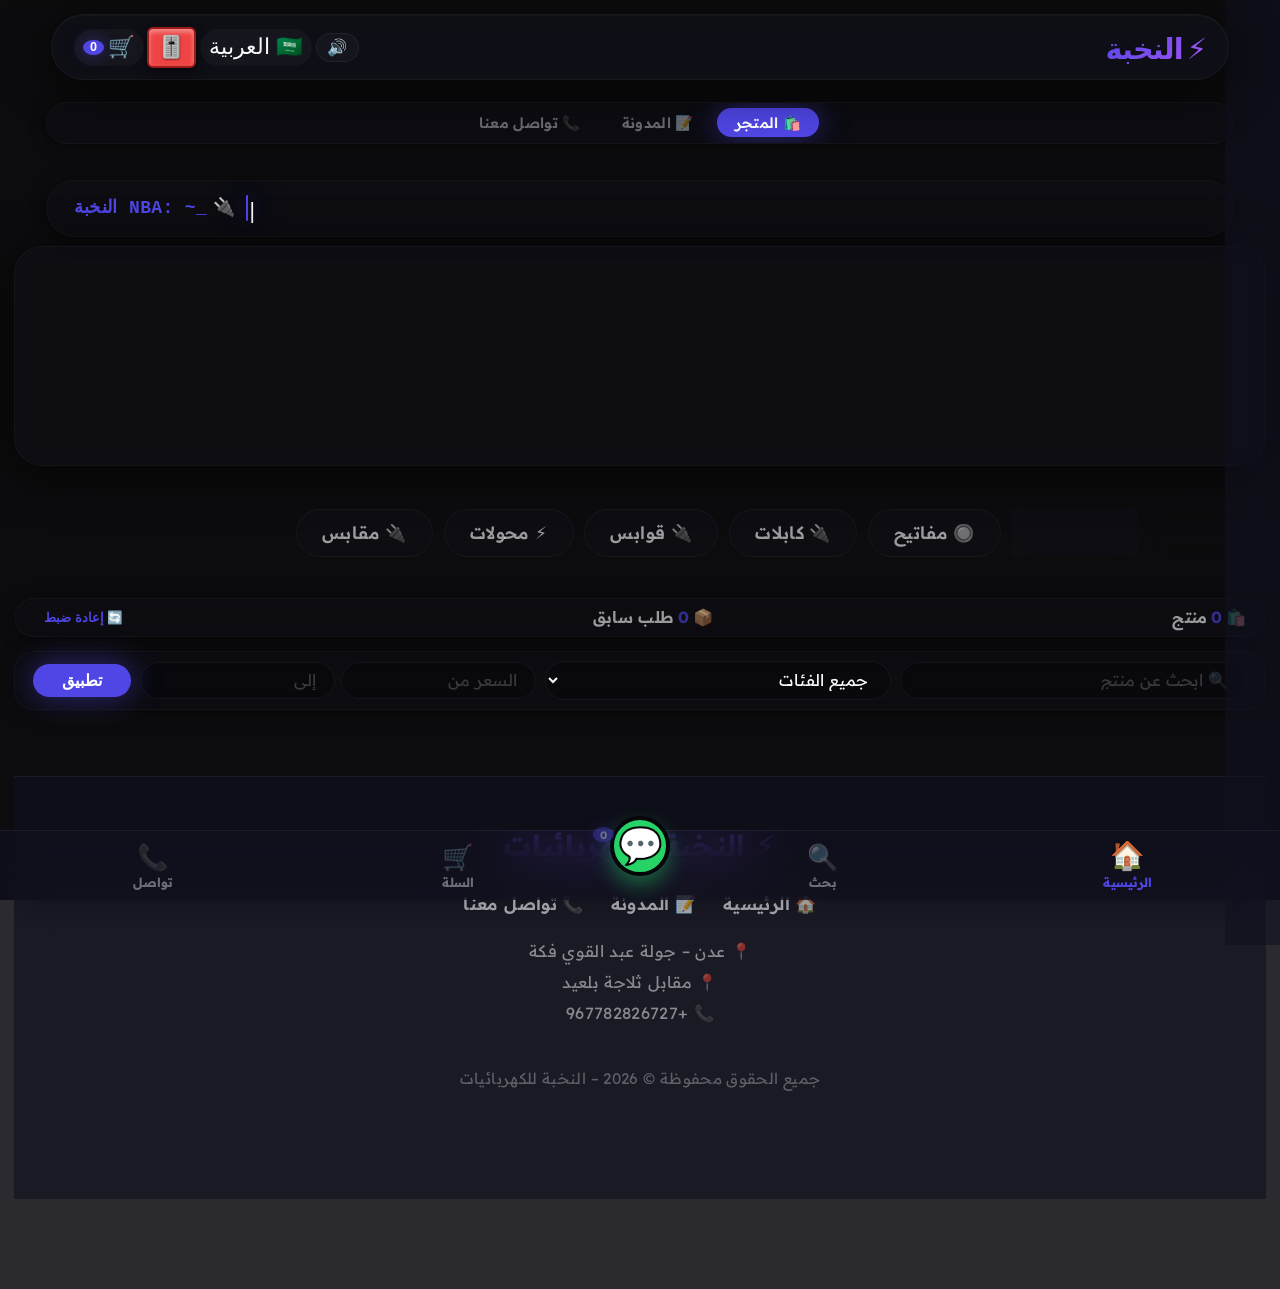
==== commit 5db0557a: "Update index.html" ====
--- a/index.html
+++ b/index.html
@@ -94,6 +94,31 @@
       transform: scale(1.1);
     }
 
+    /* ===== تحسين Lightbox – الصورة تأخذ مساحة أكبر ===== */
+    .lightbox-gallery {
+      flex: 1.5 !important;
+    }
+    .gallery-main-wrap {
+      min-height: 350px !important;
+    }
+    .gallery-main-wrap .main-display img {
+      max-height: 70vh !important;
+      max-width: 100% !important;
+    }
+    .lightbox-details-panel {
+      flex: 1 !important;
+      padding: 1.2rem !important;
+    }
+    .detail-name {
+      font-size: 1.3rem !important;
+    }
+    .detail-price {
+      font-size: 1.6rem !important;
+    }
+    .variant-nav {
+      margin: 0.5rem 0 !important;
+    }
+
     /* ===== تحسين السلة ===== */
     .cart-item .controls .qty-input {
       width: 44px;
@@ -323,7 +348,7 @@
     <div id="cartOverlay" class="overlay"></div>
 
     <!-- ========================================================== -->
-    <!-- الـ Lightbox (معرض المنتج) – تم إزالة زر التركيب -->
+    <!-- الـ Lightbox (معرض المنتج) – تم إزالة زر التركيب وإصلاح كل شيء -->
     <!-- ========================================================== -->
     <div id="productLightbox" class="lightbox-overlay">
       <div class="lightbox-container" id="lightboxContainer">
@@ -356,6 +381,8 @@
             <div class="detail-rating" id="lbRating"></div>
             <div class="detail-tags" id="lbTags"></div>
             <div class="detail-category" id="lbCategory">📂 القسم: غير محدد</div>
+            
+            <!-- ===== التنقل بين المقاسات (تم إصلاحه) ===== -->
             <div class="variant-nav" id="lbVariantNav" style="display:none;">
               <span class="nav-label">📏 المقاس:</span>
               <button class="nav-btn" id="lbVariantPrev" disabled>‹</button>
@@ -364,6 +391,7 @@
               <span class="variant-stock-info" id="lbVariantStock"></span>
             </div>
             <div class="swipe-indicator">↔️ اسحب للتبديل بين المقاسات</div>
+            
             <div class="detail-desc" id="lbDesc">لا يوجد وصف للمنتج.</div>
             <div class="detail-actions">
               <button class="add-btn" id="lbAddToCart">
@@ -427,7 +455,7 @@
   <button id="scrollTopBtn">↑</button>
 
   <!-- ========================================================== -->
-  <!-- JavaScript – تشغيل المتجر -->
+  <!-- JavaScript – تشغيل المتجر (مع إصلاح Lightbox بالكامل) -->
   <!-- ========================================================== -->
   <script type="module">
     import { 
@@ -1032,7 +1060,6 @@
     function updateCartUI() {
       const totalItems = cart.reduce((s, i) => s + i.quantity, 0);
       
-      // تحديث عداد السلة العلوي
       if(cartCount) {
         cartCount.textContent = totalItems;
         cartCount.classList.remove('pop');
@@ -1040,7 +1067,6 @@
         if(totalItems > 0) cartCount.classList.add('pop');
       }
       
-      // تحديث عداد السلة السفلي
       if(navCartBadge) {
         navCartBadge.textContent = totalItems;
         navCartBadge.style.display = totalItems > 0 ? 'block' : 'none';
@@ -1169,7 +1195,7 @@
     }
 
     // ================================================================
-    // Lightbox – معرض الصور مع التنقل (تم إصلاحه)
+    // Lightbox – معرض الصور مع التنقل بين المقاسات (تم إصلاحه بالكامل)
     // ================================================================
     const lightbox = document.getElementById('productLightbox');
     const lbClose = document.getElementById('lbClose');
@@ -1182,10 +1208,21 @@
     const lbType = document.getElementById('lbType');
     const lbThumbs = document.getElementById('lbThumbs');
     const lbAddToCart = document.getElementById('lbAddToCart');
+    
+    // عناصر المقاسات
+    const lbVariantNav = document.getElementById('lbVariantNav');
+    const lbVariantName = document.getElementById('lbVariantName');
+    const lbVariantStock = document.getElementById('lbVariantStock');
+    const lbVariantPrev = document.getElementById('lbVariantPrev');
+    const lbVariantNext = document.getElementById('lbVariantNext');
 
     let currentGalleryItems = [];
     let currentGalleryIndex = 0;
-
+    let currentProduct = null;
+    let currentVariantIndex = 0;
+    let currentVariants = [];
+
+    // ===== دالة تحديث معرض الصور =====
     function updateGalleryDisplay() {
       if (!currentGalleryItems.length) return;
       const item = currentGalleryItems[currentGalleryIndex];
@@ -1219,15 +1256,37 @@
       });
     }
 
+    // ===== دالة تحديث معلومات المقاس =====
+    function updateVariantDisplay() {
+      if (!currentProduct || !currentVariants.length) {
+        lbVariantNav.style.display = 'none';
+        return;
+      }
+      
+      const variant = currentVariants[currentVariantIndex];
+      if (!variant) return;
+      
+      lbVariantNav.style.display = 'flex';
+      lbVariantName.textContent = variant.size;
+      lbVariantStock.textContent = `المخزون: ${variant.stock}`;
+      lbVariantPrev.disabled = currentVariantIndex === 0;
+      lbVariantNext.disabled = currentVariantIndex === currentVariants.length - 1;
+      
+      // تحديث السعر بناءً على المقاس المحدد
+      document.getElementById('lbPrice').textContent = variant.price + ' ريال';
+      document.getElementById('lbPriceTag').textContent = variant.price + ' ريال';
+    }
+
+    // ===== دالة فتح Lightbox =====
     async function openLightbox(id) {
       const p = await productManager.getById(id);
       if (!p || !lightbox) return;
       
-      // تحديث معلومات المنتج
+      currentProduct = p;
+      
+      // تحديث معلومات المنتج الأساسية
       document.getElementById('lbTitle').textContent = p.name;
       document.getElementById('lbName').textContent = p.name;
-      document.getElementById('lbPrice').textContent = p.price + ' ريال';
-      document.getElementById('lbPriceTag').textContent = p.price + ' ريال';
       document.getElementById('lbDesc').textContent = p.desc || 'لا يوجد وصف';
       document.getElementById('lbCategory').textContent = '📂 القسم: ' + (p.category || 'غير محدد');
       
@@ -1235,7 +1294,6 @@
       const images = p.images && p.images.length > 0 ? p.images : [p.image || '/public/images/products/1.jpg'];
       currentGalleryItems = images.map(url => ({ url, type: 'image' }));
       
-      // إضافة الفيديو إن وجد
       if (p.video) {
         currentGalleryItems.push({ url: p.video, type: 'video' });
       }
@@ -1243,8 +1301,28 @@
       currentGalleryIndex = 0;
       updateGalleryDisplay();
       
+      // إعداد المقاسات
+      currentVariants = p.variants && p.variants.length > 0 ? p.variants : [];
+      currentVariantIndex = 0;
+      
+      if (currentVariants.length > 0) {
+        updateVariantDisplay();
+        // تحديث السعر للمقاس الأول
+        document.getElementById('lbPrice').textContent = currentVariants[0].price + ' ريال';
+        document.getElementById('lbPriceTag').textContent = currentVariants[0].price + ' ريال';
+        document.getElementById('lbStock').textContent = `المخزون: ${currentVariants[0].stock}`;
+      } else {
+        lbVariantNav.style.display = 'none';
+        document.getElementById('lbPrice').textContent = p.price + ' ريال';
+        document.getElementById('lbPriceTag').textContent = p.price + ' ريال';
+        document.getElementById('lbStock').textContent = `المخزون: ${p.stock}`;
+      }
+      
       // إعداد زر الإضافة
-      lbAddToCart.onclick = () => addToCart(p.id);
+      lbAddToCart.onclick = () => {
+        const selectedSize = currentVariants.length > 0 ? currentVariants[currentVariantIndex].size : null;
+        addToCart(p.id, selectedSize);
+      };
       
       // إعادة ضبط التكبير
       isZoomed = false;
@@ -1258,7 +1336,29 @@
       lightbox.classList.add('active');
     }
 
-    // أزرار التنقل
+    // ===== أزرار التنقل بين المقاسات =====
+    if (lbVariantPrev) {
+      lbVariantPrev.addEventListener('click', () => {
+        if (currentVariantIndex > 0) {
+          currentVariantIndex--;
+          updateVariantDisplay();
+          // تحديث المخزون
+          document.getElementById('lbStock').textContent = `المخزون: ${currentVariants[currentVariantIndex].stock}`;
+        }
+      });
+    }
+
+    if (lbVariantNext) {
+      lbVariantNext.addEventListener('click', () => {
+        if (currentVariantIndex < currentVariants.length - 1) {
+          currentVariantIndex++;
+          updateVariantDisplay();
+          document.getElementById('lbStock').textContent = `المخزون: ${currentVariants[currentVariantIndex].stock}`;
+        }
+      });
+    }
+
+    // ===== أزرار التنقل بين الصور =====
     if (lbPrev) {
       lbPrev.addEventListener('click', () => {
         if (currentGalleryItems.length > 0) {
@@ -1277,7 +1377,7 @@
       });
     }
 
-    // إغلاق Lightbox
+    // ===== إغلاق Lightbox =====
     if (lbClose) {
       lbClose.addEventListener('click', () => {
         lightbox.classList.remove('active');
@@ -1305,6 +1405,7 @@
     }
 
     if (lbDisplay && lbImg) {
+      // النقر المزدوج للتكبير
       lbDisplay.addEventListener('dblclick', (e) => {
         if (lbImg.style.display === 'none') return;
         isZoomed = !isZoomed;
@@ -1319,6 +1420,7 @@
         }
       });
 
+      // السحب بالماوس
       lbDisplay.addEventListener('mousedown', (e) => {
         if (!isZoomed || lbImg.style.display === 'none') return;
         isDragging = true;
@@ -1344,7 +1446,7 @@
         }
       });
 
-      // سحب باللمس
+      // السحب باللمس
       let touchStartX = 0, touchStartY = 0;
       let isPinching = false;
       let lastTouchDistance = 0;
@@ -1406,6 +1508,7 @@
         }
       });
 
+      // إلغاء التكبير عند الإغلاق
       lbClose.addEventListener('click', () => {
         isZoomed = false;
         applyTransform(1, 0, 0);
@@ -1415,7 +1518,7 @@
       });
     }
 
-    // ===== زر ملء الشاشة (FullScreen) =====
+    // ===== زر FullScreen =====
     const lbFullscreenBtn = document.getElementById('lbFullscreenBtn');
     if (lbFullscreenBtn && lbImg) {
       lbFullscreenBtn.addEventListener('click', (e) => {
@@ -1528,7 +1631,7 @@
     renderBlogPosts();
     renderContactInfo();
     
-    console.log('⚡ النخبة – المتجر الأسطوري (الإصدار النهائي المحدث) جاهز!');
+    console.log('⚡ النخبة – المتجر الأسطوري (الإصدار النهائي مع إصلاح Lightbox) جاهز!');
   </script>
 </body>
-                                                                </html>
+</html>
--- a/style.css
+++ b/style.css
@@ -579,8 +579,9 @@
   backdrop-filter: blur(4px);
 }
 
+/* ===== تصغير خط الهيرو ===== */
 .hero-content h1 {
-  font-size: 2.4rem;
+  font-size: 1.8rem !important;
   font-weight: 800;
   line-height: 1.2;
   margin-bottom: 0.3rem;
@@ -595,7 +596,7 @@
 }
 
 .hero-content p {
-  font-size: 1.1rem;
+  font-size: 0.9rem !important;
   opacity: 0.7;
   max-width: 400px;
   margin: 0 auto 0.8rem;
@@ -603,13 +604,13 @@
 }
 
 .hero-content .hero-btn {
-  padding: 0.6rem 2rem;
+  padding: 0.4rem 1.5rem !important;
   border: none;
   border-radius: var(--radius-full);
   background: var(--primary);
   color: white;
   font-weight: 700;
-  font-size: 1rem;
+  font-size: 0.85rem !important;
   cursor: pointer;
   transition: all var(--duration-fast) var(--ease-out);
   box-shadow: 0 0 30px var(--primary-glow);
@@ -967,8 +968,8 @@
 
 .product-card img {
   width: 100%;
-  height: 220px; /* ← تم التعديل */
-  aspect-ratio: 1 / 1; /* ← تم التعديل */
+  height: 220px;
+  aspect-ratio: 1 / 1;
   object-fit: contain;
   border-radius: var(--radius-md);
   margin-bottom: 0.8rem;
@@ -1174,7 +1175,7 @@
 }
 
 /* ================================================================
-   15. السلة الجانبية (Cart Sidebar)
+   15. السلة الجانبية (Cart Sidebar) – تحسينات
    ================================================================ */
 
 .cart-sidebar {
@@ -1220,21 +1221,29 @@
 }
 
 #cartItems {
-  flex: 1;
+  flex: 1 1 auto;
+  max-height: 55vh;
   overflow-y: auto;
-  padding-right: 0.5rem;
-}
-
-#cartItems::-webkit-scrollbar { width: 4px; }
+  padding-right: 0.3rem;
+  margin-bottom: 0.5rem;
+}
+
+#cartItems::-webkit-scrollbar {
+  width: 4px;
+}
+#cartItems::-webkit-scrollbar-thumb {
+  background: var(--primary);
+  border-radius: 4px;
+}
 
 .cart-item {
   display: flex;
   justify-content: space-between;
   align-items: center;
-  padding: 0.8rem;
+  padding: 0.6rem 0.8rem;
   background: rgba(0,0,0,0.15);
   border-radius: var(--radius-md);
-  margin-bottom: 0.6rem;
+  margin-bottom: 0.4rem;
   border: 1px solid var(--panel-border);
 }
 
@@ -1245,18 +1254,18 @@
 .cart-item .item-info {
   display: flex;
   flex-direction: column;
-  gap: 0.2rem;
+  gap: 0.1rem;
   flex: 1;
   margin-left: 0.5rem;
 }
 
 .cart-item .item-name {
   font-weight: 700;
-  font-size: 0.95rem;
+  font-size: 0.85rem;
 }
 
 .cart-item .item-size {
-  font-size: 0.7rem;
+  font-size: 0.65rem;
   color: var(--secondary);
   font-weight: 600;
 }
@@ -1268,15 +1277,15 @@
 }
 
 .cart-item .controls button {
-  width: 28px;
-  height: 28px;
+  width: 24px;
+  height: 24px;
   border-radius: 50%;
   border: none;
   background: var(--primary);
   color: white;
   cursor: pointer;
   font-weight: bold;
-  font-size: 0.9rem;
+  font-size: 0.8rem;
   transition: 0.2s;
 }
 
@@ -1297,14 +1306,14 @@
 }
 
 .cart-item .controls .qty-input {
-  width: 44px;
+  width: 36px;
   text-align: center;
   border: 1px solid var(--panel-border);
   border-radius: var(--radius-sm);
   background: rgba(0,0,0,0.2);
   color: var(--text);
   padding: 2px 0;
-  font-size: 0.9rem;
+  font-size: 0.8rem;
   -moz-appearance: textfield;
 }
 
@@ -1319,8 +1328,8 @@
 }
 
 .cart-summary {
-  margin-top: 1rem;
-  padding: 1rem;
+  margin-top: 0.5rem;
+  padding: 0.6rem 0.8rem;
   background: rgba(0,0,0,0.15);
   border-radius: var(--radius-md);
   border: 1px solid var(--panel-border);
@@ -1333,16 +1342,16 @@
 .cart-summary div {
   display: flex;
   justify-content: space-between;
-  margin-bottom: 0.3rem;
+  margin-bottom: 0.2rem;
+  font-size: 0.85rem;
+}
+
+.cart-summary .total-final {
   font-size: 1rem;
-}
-
-.cart-summary .total-final {
-  font-size: 1.1rem;
   color: var(--primary);
   border-top: 1px dashed var(--panel-border);
-  padding-top: 0.5rem;
-  margin-top: 0.3rem;
+  padding-top: 0.4rem;
+  margin-top: 0.2rem;
   font-weight: 800;
 }
 
@@ -1375,7 +1384,7 @@
 }
 
 /* ================================================================
-   16. Lightbox (معرض المنتج المنبثق)
+   16. Lightbox (معرض المنتج المنبثق) – تحسينات
    ================================================================ */
 
 .lightbox-overlay {
@@ -1529,7 +1538,7 @@
   transition: transform 0.3s ease-out;
 }
 
-/* ===== زر FullScreen (تمت الإضافة) ===== */
+/* ===== زر FullScreen ===== */
 .fullscreen-btn {
   position: absolute;
   bottom: 15px;
@@ -1610,22 +1619,29 @@
 
 .gallery-thumbs {
   display: flex;
-  gap: 0.5rem;
+  gap: 0.4rem;
   overflow-x: auto;
-  padding-bottom: 0.3rem;
-}
-
-.gallery-thumbs::-webkit-scrollbar { height: 4px; }
+  padding: 0.3rem 0;
+  scrollbar-width: thin;
+}
+
+.gallery-thumbs::-webkit-scrollbar {
+  height: 4px;
+}
+.gallery-thumbs::-webkit-scrollbar-thumb {
+  background: var(--primary);
+  border-radius: 4px;
+}
 
 .thumb-item {
-  width: 60px;
-  height: 60px;
-  border-radius: var(--radius-md);
+  width: 50px;
+  height: 50px;
+  border-radius: var(--radius-sm);
   border: 2px solid transparent;
   cursor: pointer;
   overflow: hidden;
   opacity: 0.5;
-  transition: 0.3s;
+  transition: all 0.2s ease;
   flex-shrink: 0;
   background: rgba(0,0,0,0.2);
 }
@@ -2461,7 +2477,7 @@
 }
 
 /* ================================================================
-   29. إخفاء زر التركيب الافتراضي (تمت الإضافة)
+   29. إخفاء زر التركيب الافتراضي
    ================================================================ */
 .install-btn-wrapper { display: none !important; }
 #installBtn { display: none !important; }
@@ -2614,4 +2630,4 @@
   #moodBtn { animation: none; }
   .whatsapp-btn { animation: none; }
   .community-bar { animation: none; }
-}
+     }
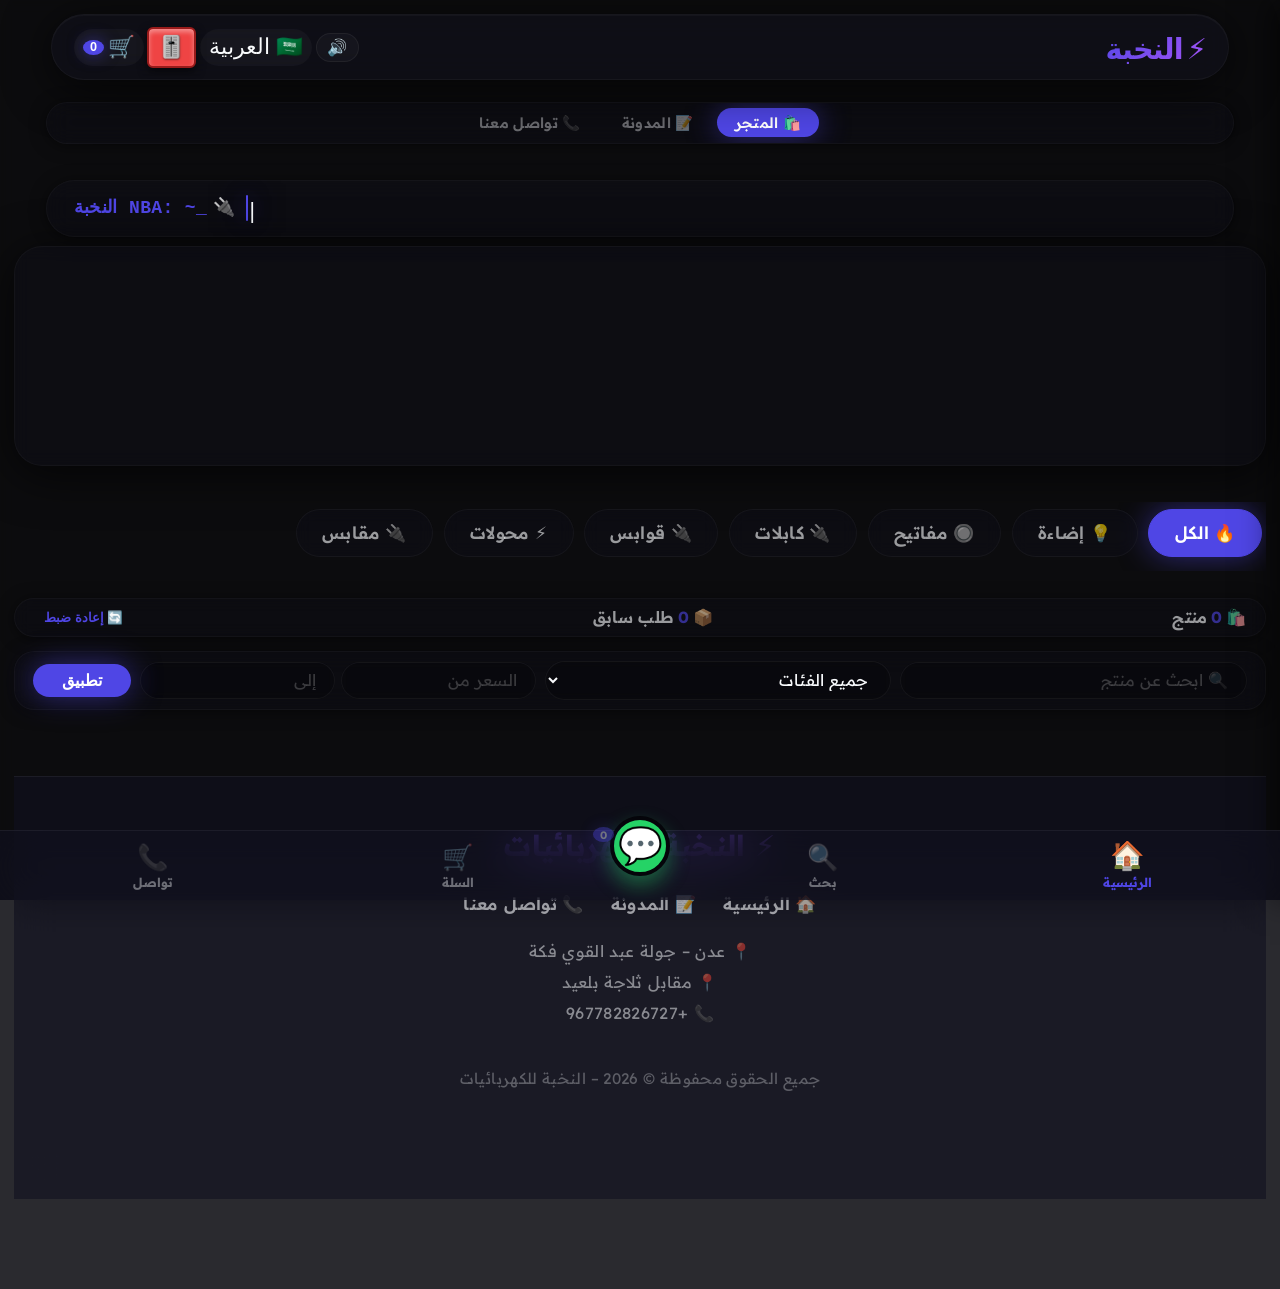
==== commit 450dbefa: "Update index.html" ====
--- a/index.html
+++ b/index.html
@@ -331,14 +331,14 @@
     </div>
 
     <!-- ========================================================== -->
-    <!-- السلة الجانبية (Cart Sidebar) -->
+    <!-- السلة الجانبية (Cart Sidebar) – تم إلغاء الخصم -->
     <!-- ========================================================== -->
     <div id="cartSidebar" class="cart-sidebar">
       <h3>🛒 سلة المشتريات <span class="cart-count-badge" id="cartItemCount">(0)</span></h3>
       <div id="cartItems"></div>
       <div class="cart-summary">
         <div>المجموع: <span id="cartTotal">0</span> ريال</div>
-        <div>الخصم: <span id="cartDiscount">0</span> ريال</div>
+        <!-- تم إزالة سطر الخصم نهائياً -->
         <div class="total-final"><strong>الإجمالي: <span id="cartFinal">0</span> ريال</strong></div>
       </div>
       <button id="checkoutBtn" class="primary-btn">📤 إرسال الطلب عبر واتساب</button>
@@ -382,7 +382,7 @@
             <div class="detail-tags" id="lbTags"></div>
             <div class="detail-category" id="lbCategory">📂 القسم: غير محدد</div>
             
-            <!-- ===== التنقل بين المقاسات (تم إصلاحه) ===== -->
+            <!-- ===== التنقل بين المقاسات ===== -->
             <div class="variant-nav" id="lbVariantNav" style="display:none;">
               <span class="nav-label">📏 المقاس:</span>
               <button class="nav-btn" id="lbVariantPrev" disabled>‹</button>
@@ -455,7 +455,7 @@
   <button id="scrollTopBtn">↑</button>
 
   <!-- ========================================================== -->
-  <!-- JavaScript – تشغيل المتجر (مع إصلاح Lightbox بالكامل) -->
+  <!-- JavaScript – تشغيل المتجر (مع إلغاء الخصم، إصلاح التسعير، دعم الفيديو) -->
   <!-- ========================================================== -->
   <script type="module">
     import { 
@@ -925,7 +925,7 @@
     }
 
     // ================================================================
-    // بناء بطاقة المنتج (بدون زر التركيب)
+    // بناء بطاقة المنتج (مع إصلاح عرض السعر – لا يظهر سعران)
     // ================================================================
     function buildProductCard(p) {
       const inCart = cart.find(i => i.id === p.id && !i.size);
@@ -944,6 +944,7 @@
       let stockDisplay = '';
 
       if (hasVariants) {
+        // ترتيب المقاسات حسب السعر تصاعدياً
         const sortedVariants = [...p.variants].sort((a, b) => a.price - b.price);
         const optionsHtml = sortedVariants.map((v, idx) => `
           <option value="${v.size}" data-price="${v.price}" data-stock="${v.stock}" data-minorder="${v.minOrder}" ${idx === 0 ? 'selected' : ''}>
@@ -952,10 +953,12 @@
         `).join('');
         variantsHtml = `<select class="variant-select" data-id="${p.id}">${optionsHtml}</select>`;
         const firstVariant = sortedVariants[0];
+        // عرض سعر المقاس الأول فقط
         priceDisplay = `<div class="variant-price-display" data-id="${p.id}">${firstVariant.price.toFixed(2)} ريال</div>`;
         const stockClass = firstVariant.stock < 10 ? 'stock-display low-stock' : 'stock-display';
         stockDisplay = `<div class="${stockClass}" data-id="${p.id}">${firstVariant.stock > 0 ? `المتوفر: ${firstVariant.stock}` : 'نفدت الكمية'}</div>`;
       } else {
+        // لا يوجد مقاسات: عرض السعر الأساسي
         priceDisplay = `<div class="price">${p.price.toFixed(2)} ريال</div>`;
         const stockClass = p.stock < 10 ? 'stock-display low-stock' : 'stock-display';
         stockDisplay = `<div class="${stockClass}">${p.stock > 0 ? `المتوفر: ${p.stock}` : 'نفدت الكمية'}</div>`;
@@ -1022,7 +1025,7 @@
     }
 
     // ================================================================
-    // السلة والتفاعل معها
+    // السلة والتفاعل معها – تم إلغاء الخصم
     // ================================================================
     const cartSidebar = document.getElementById('cartSidebar');
     const overlay = document.getElementById('cartOverlay');
@@ -1075,16 +1078,15 @@
       const cartItemCount = document.getElementById('cartItemCount');
       if(cartItemCount) cartItemCount.textContent = `(${totalItems})`;
       
+      // حساب المجموع بدون خصم
       const sub = cart.reduce((s, i) => s + i.price * i.quantity, 0);
-      const disc = sub > 200 ? sub * 0.05 : 0;
       
       const cartTotal = document.getElementById('cartTotal');
-      const cartDiscount = document.getElementById('cartDiscount');
+      // تم إزالة عنصر الخصم من HTML، لذا نحدث فقط المجموع والإجمالي
       const cartFinal = document.getElementById('cartFinal');
       
       if(cartTotal) cartTotal.textContent = sub.toFixed(2);
-      if(cartDiscount) cartDiscount.textContent = disc.toFixed(2);
-      if(cartFinal) cartFinal.textContent = (sub - disc).toFixed(2);
+      if(cartFinal) cartFinal.textContent = sub.toFixed(2);
 
       if (!cartItems) return;
       
@@ -1142,13 +1144,12 @@
     }
 
     // ================================================================
-    // إرسال الطلب عبر واتساب
+    // إرسال الطلب عبر واتساب – تم إلغاء الخصم
     // ================================================================
     function sendOrder() {
       if (!cart.length) { showToast('⚠️ السلة فارغة', 2000, '⚠️'); return; }
       const sub = cart.reduce((s, i) => s + i.price * i.quantity, 0);
-      const disc = sub > 200 ? sub * 0.05 : 0;
-      const fin = sub - disc;
+      const fin = sub; // لا خصم
 
       let message = '⚡ *طلب جديد من متجر النخبة للكهربائيات* ⚡\n=============================\n';
       cart.forEach((item, index) => {
@@ -1272,9 +1273,10 @@
       lbVariantPrev.disabled = currentVariantIndex === 0;
       lbVariantNext.disabled = currentVariantIndex === currentVariants.length - 1;
       
-      // تحديث السعر بناءً على المقاس المحدد
+      // تحديث السعر والمخزون بناءً على المقاس المحدد
       document.getElementById('lbPrice').textContent = variant.price + ' ريال';
       document.getElementById('lbPriceTag').textContent = variant.price + ' ريال';
+      document.getElementById('lbStock').textContent = `المخزون: ${variant.stock}`;
     }
 
     // ===== دالة فتح Lightbox =====
@@ -1290,7 +1292,7 @@
       document.getElementById('lbDesc').textContent = p.desc || 'لا يوجد وصف';
       document.getElementById('lbCategory').textContent = '📂 القسم: ' + (p.category || 'غير محدد');
       
-      // إعداد معرض الصور
+      // إعداد معرض الصور (صور + فيديو)
       const images = p.images && p.images.length > 0 ? p.images : [p.image || '/public/images/products/1.jpg'];
       currentGalleryItems = images.map(url => ({ url, type: 'image' }));
       
@@ -1307,10 +1309,7 @@
       
       if (currentVariants.length > 0) {
         updateVariantDisplay();
-        // تحديث السعر للمقاس الأول
-        document.getElementById('lbPrice').textContent = currentVariants[0].price + ' ريال';
-        document.getElementById('lbPriceTag').textContent = currentVariants[0].price + ' ريال';
-        document.getElementById('lbStock').textContent = `المخزون: ${currentVariants[0].stock}`;
+        // السعر والمخزون يُحدثان في updateVariantDisplay
       } else {
         lbVariantNav.style.display = 'none';
         document.getElementById('lbPrice').textContent = p.price + ' ريال';
@@ -1342,8 +1341,6 @@
         if (currentVariantIndex > 0) {
           currentVariantIndex--;
           updateVariantDisplay();
-          // تحديث المخزون
-          document.getElementById('lbStock').textContent = `المخزون: ${currentVariants[currentVariantIndex].stock}`;
         }
       });
     }
@@ -1353,7 +1350,6 @@
         if (currentVariantIndex < currentVariants.length - 1) {
           currentVariantIndex++;
           updateVariantDisplay();
-          document.getElementById('lbStock').textContent = `المخزون: ${currentVariants[currentVariantIndex].stock}`;
         }
       });
     }
@@ -1631,7 +1627,7 @@
     renderBlogPosts();
     renderContactInfo();
     
-    console.log('⚡ النخبة – المتجر الأسطوري (الإصدار النهائي مع إصلاح Lightbox) جاهز!');
+    console.log('⚡ النخبة – المتجر الأسطوري (الإصدار النهائي مع إلغاء الخصم وإصلاح التسعير) جاهز!');
   </script>
 </body>
 </html>
--- a/style.css
+++ b/style.css
@@ -76,7 +76,7 @@
   /* متغيرات أصوات النقر */
   --sound-enabled: 1;
 
-  /* ===== تكبير حجم الخط الأساسي (تمت الإضافة) ===== */
+  /* ===== تكبير حجم الخط الأساسي ===== */
   font-size: 18px;
 }
 
@@ -579,7 +579,7 @@
   backdrop-filter: blur(4px);
 }
 
-/* ===== تصغير خط الهيرو ===== */
+/* ===== تصغير حجم خط الهيرو ===== */
 .hero-content h1 {
   font-size: 1.8rem !important;
   font-weight: 800;
@@ -1384,7 +1384,7 @@
 }
 
 /* ================================================================
-   16. Lightbox (معرض المنتج المنبثق) – تحسينات
+   16. Lightbox (معرض المنتج المنبثق) – تحسينات متقدمة
    ================================================================ */
 
 .lightbox-overlay {
@@ -1494,8 +1494,9 @@
   overflow: hidden;
 }
 
+/* ===== تحسين معرض الصور – يأخذ مساحة أكبر ===== */
 .lightbox-gallery {
-  flex: 1.2;
+  flex: 1.5;
   padding: 1rem;
   border-left: 1px solid var(--panel-border);
   display: flex;
@@ -1512,7 +1513,7 @@
   background: rgba(0,0,0,0.15);
   border-radius: var(--radius-lg);
   border: 1px solid var(--panel-border);
-  min-height: 250px;
+  min-height: 350px;
   overflow: hidden;
 }
 
@@ -1533,7 +1534,7 @@
 
 .gallery-main-wrap .main-display img {
   max-width: 100%;
-  max-height: 100%;
+  max-height: 70vh;
   object-fit: contain;
   transition: transform 0.3s ease-out;
 }
@@ -1617,6 +1618,7 @@
   z-index: 10;
 }
 
+/* ===== المصغرات (Thumbs) ===== */
 .gallery-thumbs {
   display: flex;
   gap: 0.4rem;
@@ -1659,8 +1661,9 @@
   object-fit: cover;
 }
 
+/* ===== لوحة التفاصيل (Details Panel) ===== */
 .lightbox-details-panel {
-  flex: 0.8;
+  flex: 1;
   padding: 1.2rem;
   overflow-y: auto;
   display: flex;
@@ -1670,14 +1673,14 @@
 .lightbox-details-panel::-webkit-scrollbar { width: 4px; }
 
 .detail-name {
-  font-size: 1.4rem;
+  font-size: 1.3rem;
   font-weight: 800;
   margin-bottom: 0.3rem;
   line-height: 1.2;
 }
 
 .detail-price {
-  font-size: 1.8rem;
+  font-size: 1.6rem;
   font-weight: 800;
   color: var(--primary);
   margin-bottom: 0.3rem;
@@ -1733,6 +1736,7 @@
   background: rgba(0,0,0,0.05);
 }
 
+/* ===== التنقل بين المقاسات (تم إصلاحه وتنسيقه) ===== */
 .variant-nav {
   display: flex;
   align-items: center;
@@ -1741,7 +1745,7 @@
   padding: 0.5rem 0.8rem;
   border-radius: var(--radius-full);
   border: 1px solid var(--panel-border);
-  margin-bottom: 0.5rem;
+  margin: 0.5rem 0;
 }
 
 [data-theme="light"] .variant-nav {
@@ -1811,7 +1815,7 @@
   border-right: 3px solid var(--primary);
   flex: 1;
   overflow-y: auto;
-  max-height: 100px;
+  max-height: 120px;
 }
 
 [data-theme="light"] .detail-desc {
@@ -2524,7 +2528,6 @@
   .blog-grid { grid-template-columns: 1fr 1fr; gap: 1rem; }
 
   .community-bar { font-size: 0.8rem; padding: 0.4rem; gap: 0.3rem 0.8rem; }
-  .power-counter { font-size: 0.6rem; padding: 0.15rem 0.5rem; }
   .typing-container { font-size: 0.85rem; padding: 0.3rem 1rem; min-height: 2.6rem; }
   .terminal-prefix .prefix-text { font-size: 0.75rem; }
   .typing-text { font-size: 0.75rem; }
@@ -2630,4 +2633,4 @@
   #moodBtn { animation: none; }
   .whatsapp-btn { animation: none; }
   .community-bar { animation: none; }
-     }
+}
